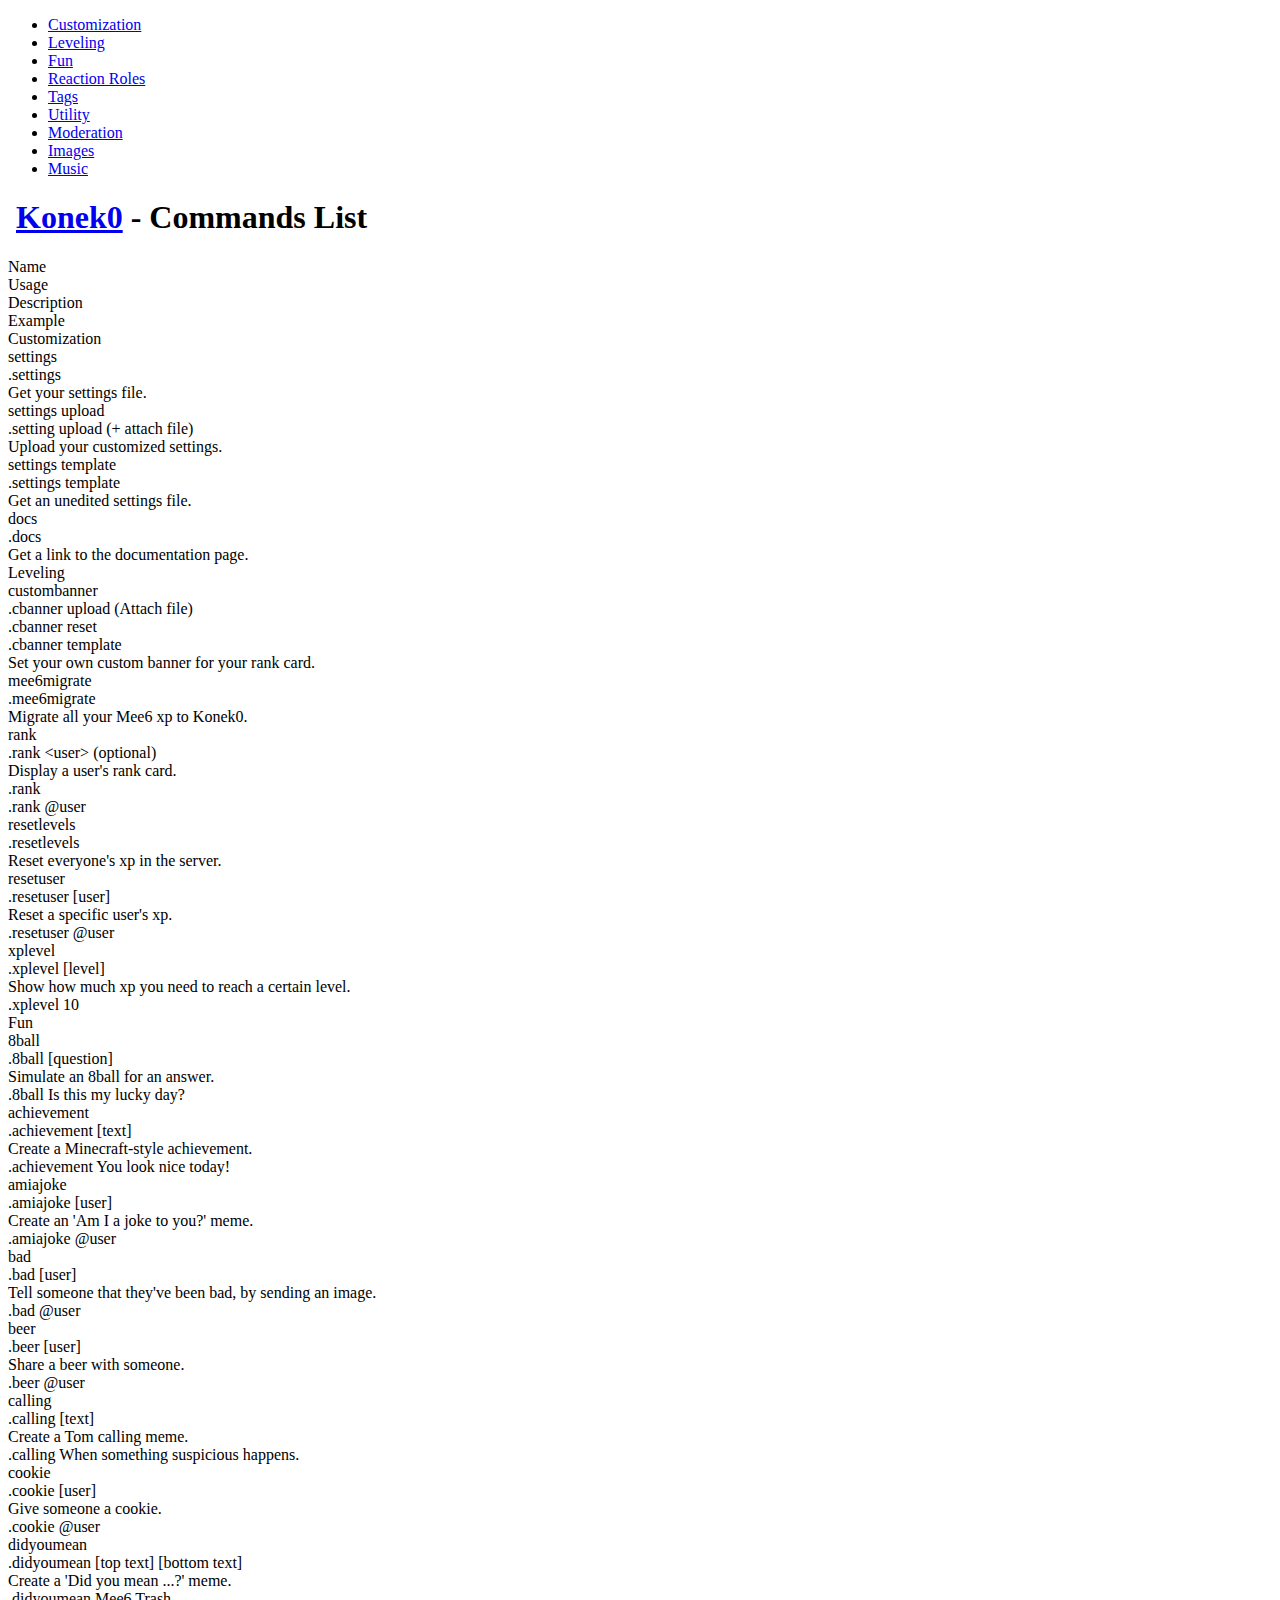
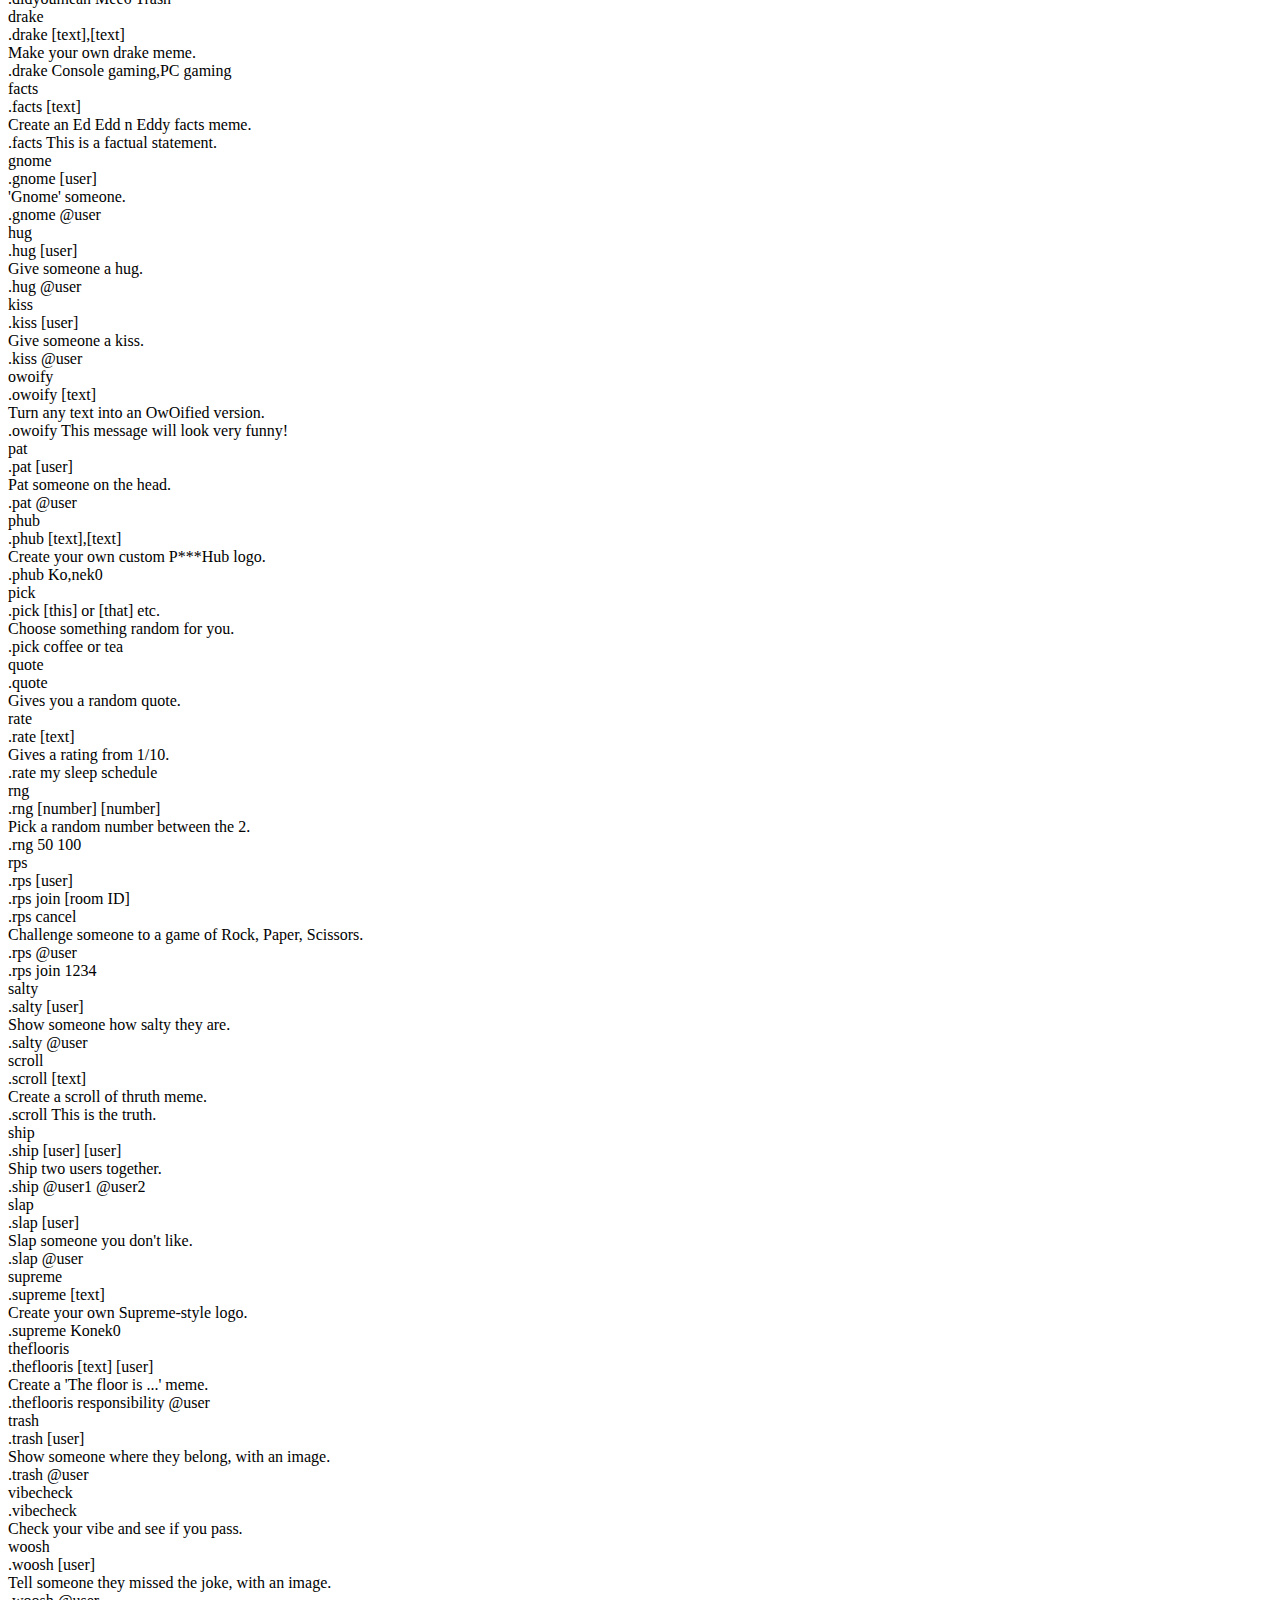
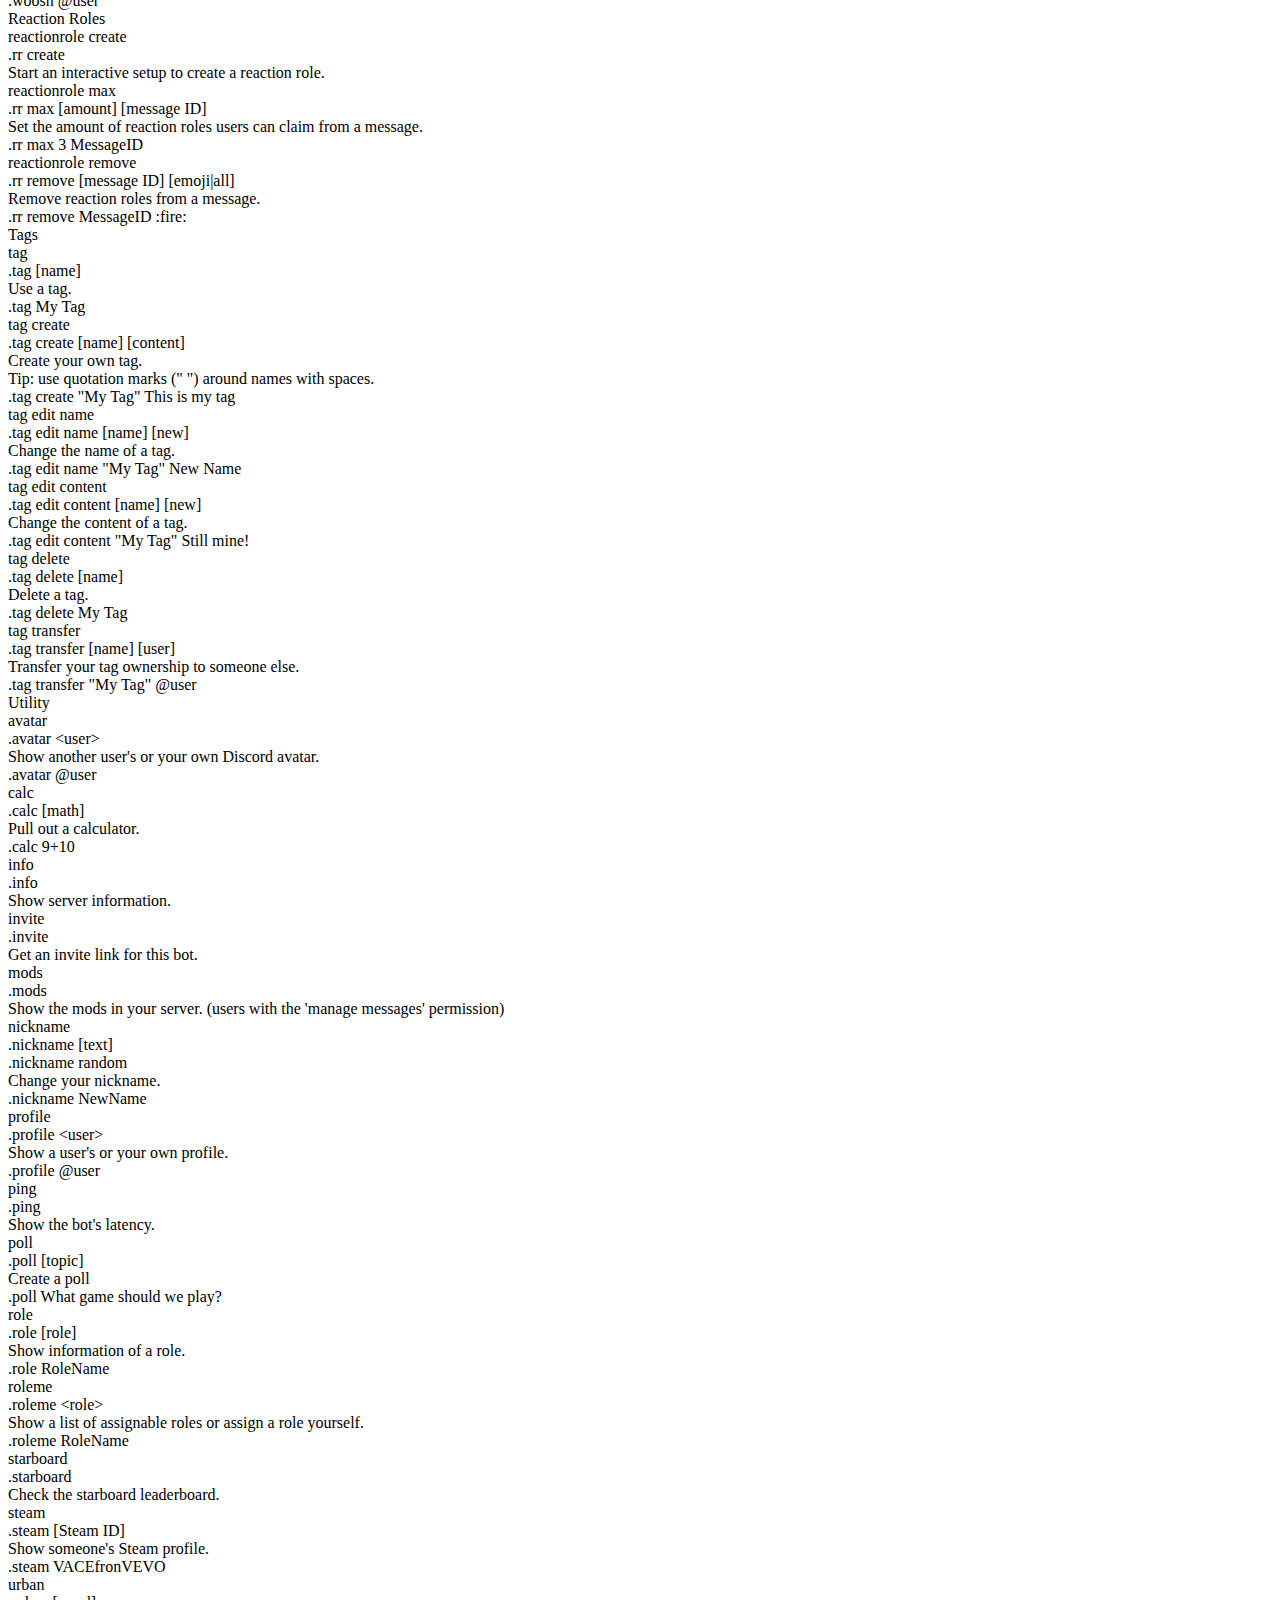
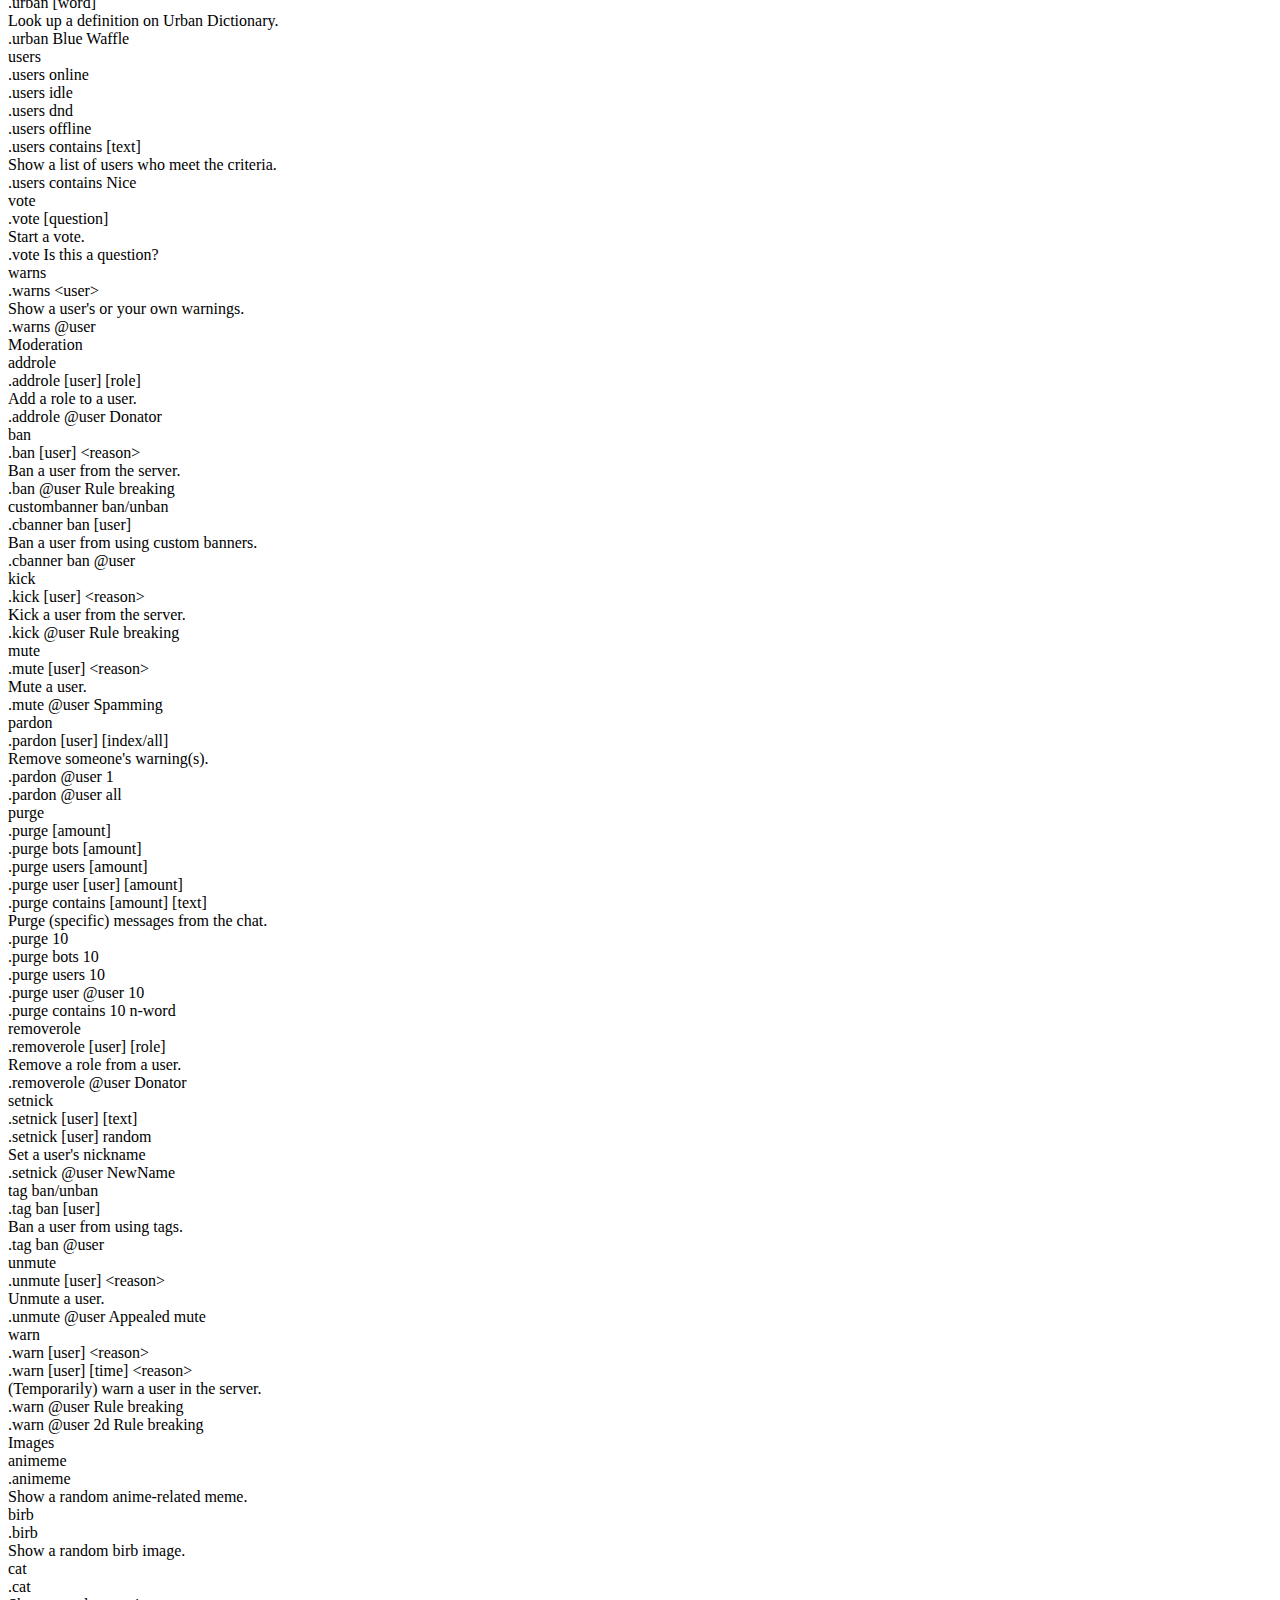
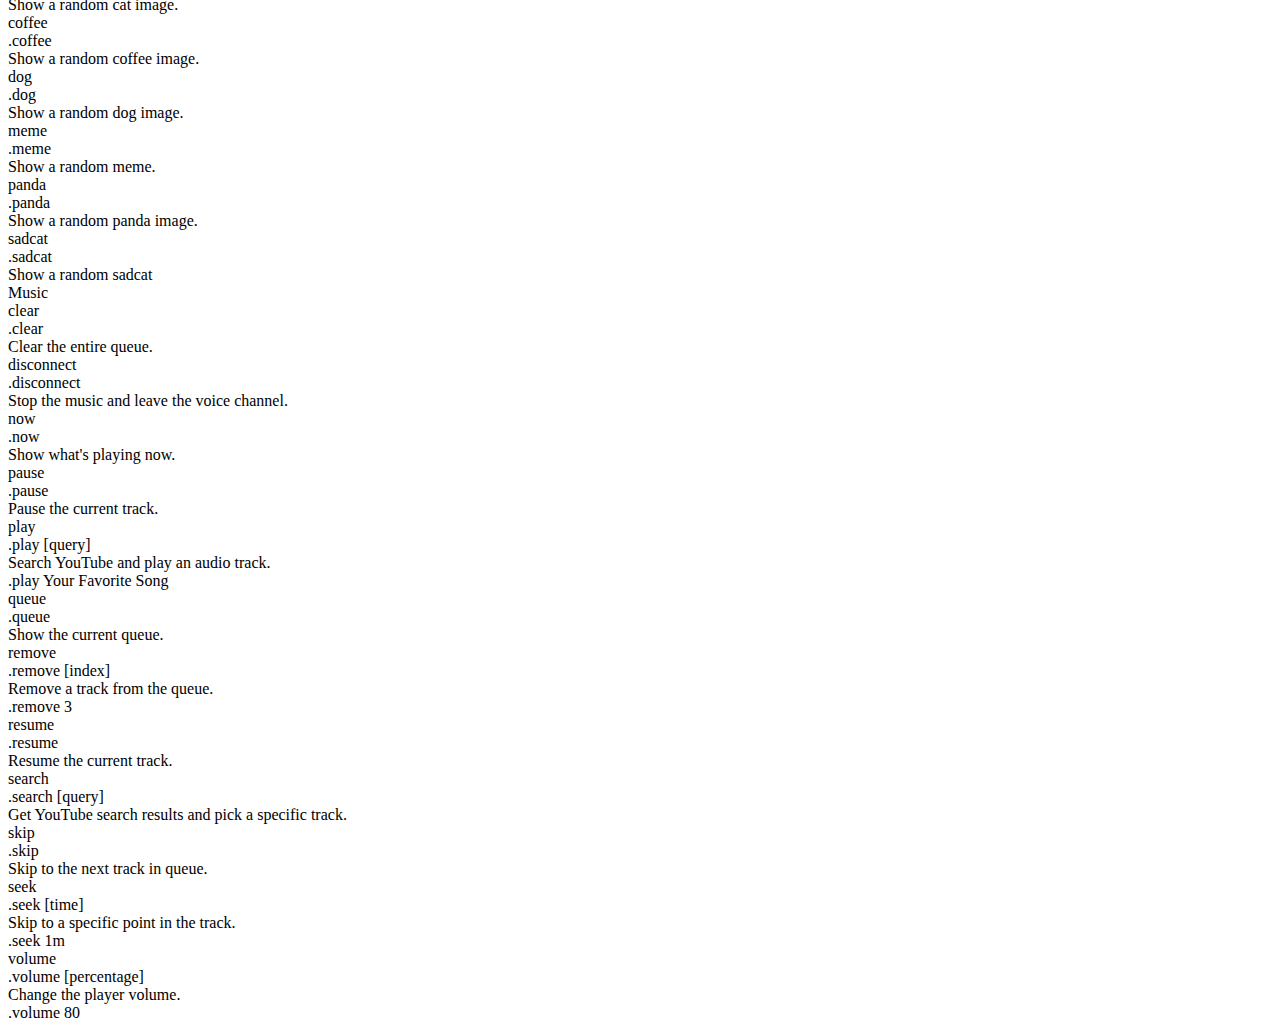
==== commands/index.html @ a319f825 "Update index.html" ====
<!DOCTYPE html>
<html lang="en">
<head>
	<title>Konek0 - Commands</title>
	<meta charset="UTF-8">
	<meta name="viewport" content="width=device-width, initial-scale=1">
	<link rel="shortcut icon" type="image/png" href="images/icons/favicon.png"/>
	<link rel="stylesheet" type="text/css" href="vendor/bootstrap/css/bootstrap.min.css">
	<link rel="stylesheet" type="text/css" href="fonts/font-awesome-4.7.0/css/font-awesome.min.css">
	<link rel="stylesheet" type="text/css" href="css/util.css">
	<link rel="stylesheet" type="text/css" href="css/main.css">
	<meta name="description" content="An all-around Discord bot to fit your Discord server needs.">
	<meta name="theme-color" content="#fcba41">
	<meta property="og:site_name" content="Konek0 V2">
	<meta property="og:url" content="https://konek0.nl/commands">
	<meta property="og:image" content="https://i.vacefron.nl/konek0-avatar.png">
</head>
<body>

	<div class="limiter">
		<div class="container-table100">
			<div class="wrap-table100">
				<ul class="paginator">
					<li><a href="#Customization">Customization</a></li>
					<li><a href="#Leveling">Leveling</a></li>
					<li><a href="#Fun">Fun</a></li>
					<li><a href="#ReactionRoles">Reaction Roles</a></li>
					<li><a href="#Tags">Tags</a></li>
					<li><a href="#Utility">Utility</a></li>
					<li><a href="#Moderation">Moderation</a></li>
					<li><a href="#Images-Memes">Images</a></li>
					<li><a href="#Music">Music</a></li>
				</ul>
				 <h1 class="description"> <a href="https://konek0.nl/"> <img src="images/icons/konek0_circle.png" alt=""></a> <a href="https://konek0.nl/">Konek0</a> - Commands List</h1>
					<div class="table">
						<div class="row header">
							<div class="cell">
								Name
							</div>
							<div class="cell">
								Usage
							</div>
							<div class="cell">
								Description
							</div>
							<div class="cell">
								Example
							</div>
						</div>
						<div id="Customization" class="row header">
							<div class="cell">
								Customization
							</div>
							<div class="cell">
							</div>
							<div class="cell">
							</div>
							<div class="cell">
							</div>
						</div>

						<div class="row">
							<div class="cell" data-title="Name">
								settings
							</div>
							<div class="cell" data-title="Usage">
								.settings
							</div>
							<div class="cell" data-title="Description">
								Get your settings file.
							</div>
							<div class="cell" data-title="Example">

							</div>
						</div>

						<div class="row">
							<div class="cell" data-title="Name">
								settings upload
							</div>
							<div class="cell" data-title="Usage">
								.setting upload (+ attach file)
							</div>
							<div class="cell" data-title="Description">
								Upload your customized settings.
							</div>
							<div class="cell" data-title="Example">

							</div>
						</div>

						<div class="row">
							<div class="cell" data-title="Name">
								settings template
							</div>
							<div class="cell" data-title="Usage">
								.settings template
							</div>
							<div class="cell" data-title="Description">
								Get an unedited settings file.
							</div>
							<div class="cell" data-title="Example">

							</div>
						</div>

						<div class="row">
							<div class="cell" data-title="Name">
								docs
							</div>
							<div class="cell" data-title="Usage">
								.docs
							</div>
							<div class="cell" data-title="Description">
								Get a link to the documentation page.
							</div>
							<div class="cell" data-title="Example">

							</div>
						</div>

						<div id="Leveling" class="row header">
							<div class="cell">
								Leveling
							</div>
							<div class="cell">
							</div>
							<div class="cell">
							</div>
							<div class="cell">
							</div>
						</div>

						<div class="row">
							<div class="cell" data-title="Name">
								custombanner
							</div>
							<div class="cell" data-title="Usage">
								.cbanner upload (Attach file)<br>.cbanner reset<br>.cbanner template
							</div>
							<div class="cell" data-title="Description">
								Set your own custom banner for your rank card.
							</div>
							<div class="cell" data-title="Example">

							</div>
						</div>

						<div class="row">
							<div class="cell" data-title="Name">
								mee6migrate
							</div>
							<div class="cell" data-title="Usage">
								.mee6migrate
							</div>
							<div class="cell" data-title="Description">
								Migrate all your Mee6 xp to Konek0.
							</div>
							<div class="cell" data-title="Example">

							</div>
						</div>

						<div class="row">
							<div class="cell" data-title="Name">
								rank
							</div>
							<div class="cell" data-title="Usage">
								.rank &lt;user&gt; (optional)
							</div>
							<div class="cell" data-title="Description">
								Display a user's rank card.
							</div>
							<div class="cell" data-title="Example">
								.rank <br>.rank @user
							</div>
						</div>

						<div class="row">
							<div class="cell" data-title="Name">
								resetlevels
							</div>
							<div class="cell" data-title="Usage">
								.resetlevels
							</div>
							<div class="cell" data-title="Description">
								Reset everyone's xp in the server.
							</div>
							<div class="cell" data-title="Example">

							</div>
						</div>

						<div class="row">
							<div class="cell" data-title="Name">
								resetuser
							</div>
							<div class="cell" data-title="Usage">
								.resetuser [user]
							</div>
							<div class="cell" data-title="Description">
								Reset a specific user's xp.
							</div>
							<div class="cell" data-title="Example">
								.resetuser @user
							</div>
						</div>

						<div class="row">
							<div class="cell" data-title="Name">
								xplevel
							</div>
							<div class="cell" data-title="Usage">
								.xplevel [level]
							</div>
							<div class="cell" data-title="Description">
								Show how much xp you need to reach a certain level.
							</div>
							<div class="cell" data-title="Example">
								.xplevel 10
							</div>
						</div>

						<div id="Fun" class="row header">
							<div class="cell">
								Fun
							</div>
							<div class="cell">
							</div>
							<div class="cell">
							</div>
							<div class="cell">
							</div>
						</div>

						<div class="row">
							<div class="cell" data-title="Name">
								8ball
							</div>
							<div class="cell" data-title="Usage">
								.8ball [question]
							</div>
							<div class="cell" data-title="Description">
								Simulate an 8ball for an answer.
							</div>
							<div class="cell" data-title="Example">
								.8ball Is this my lucky day?
							</div>
						</div>

						<div class="row">
							<div class="cell" data-title="Name">
								achievement
							</div>
							<div class="cell" data-title="Usage">
								.achievement [text]
							</div>
							<div class="cell" data-title="Description">
								Create a Minecraft-style achievement.
							</div>
							<div class="cell" data-title="Example">
								.achievement You look nice today!
							</div>
						</div>

						<div class="row">
							<div class="cell" data-title="Name">
								amiajoke
							</div>
							<div class="cell" data-title="Usage">
								.amiajoke [user]
							</div>
							<div class="cell" data-title="Description">
								Create an 'Am I a joke to you?' meme.
							</div>
							<div class="cell" data-title="Example">
								.amiajoke @user
							</div>
						</div>

						<div class="row">
							<div class="cell" data-title="Name">
								bad
							</div>
							<div class="cell" data-title="Usage">
								.bad [user]
							</div>
							<div class="cell" data-title="Description">
								Tell someone that they've been bad, by sending an image.
							</div>
							<div class="cell" data-title="Example">
								.bad @user
							</div>
						</div>

						<div class="row">
							<div class="cell" data-title="Name">
								beer
							</div>
							<div class="cell" data-title="Usage">
								.beer [user]
							</div>
							<div class="cell" data-title="Description">
								Share a beer with someone.
							</div>
							<div class="cell" data-title="Example">
								.beer @user
							</div>
						</div>

						<div class="row">
							<div class="cell" data-title="Name">
								calling
							</div>
							<div class="cell" data-title="Usage">
								.calling [text]
							</div>
							<div class="cell" data-title="Description">
								Create a Tom calling meme.
							</div>
							<div class="cell" data-title="Example">
								.calling When something suspicious happens.
							</div>
						</div>

						<div class="row">
							<div class="cell" data-title="Name">
								cookie
							</div>
							<div class="cell" data-title="Usage">
								.cookie [user]
							</div>
							<div class="cell" data-title="Description">
								Give someone a cookie.
							</div>
							<div class="cell" data-title="Example">
								.cookie @user
							</div>
						</div>

						<div class="row">
							<div class="cell" data-title="Name">
								didyoumean
							</div>
							<div class="cell" data-title="Usage">
								.didyoumean [top text] [bottom text]
							</div>
							<div class="cell" data-title="Description">
								Create a 'Did you mean ...?' meme.
							</div>
							<div class="cell" data-title="Example">
								.didyoumean Mee6 Trash
							</div>
						</div>

						<div class="row">
							<div class="cell" data-title="Name">
								drake
							</div>
							<div class="cell" data-title="Usage">
								.drake [text],[text]
							</div>
							<div class="cell" data-title="Description">
								Make your own drake meme.
							</div>
							<div class="cell" data-title="Example">
								.drake Console gaming,PC gaming
							</div>
						</div>

						<div class="row">
							<div class="cell" data-title="Name">
								facts
							</div>
							<div class="cell" data-title="Usage">
								.facts [text]
							</div>
							<div class="cell" data-title="Description">
								Create an Ed Edd n Eddy facts meme.
							</div>
							<div class="cell" data-title="Example">
								.facts This is a factual statement.
							</div>
						</div>

						<div class="row">
							<div class="cell" data-title="Name">
								gnome
							</div>
							<div class="cell" data-title="Usage">
								.gnome [user]
							</div>
							<div class="cell" data-title="Description">
								'Gnome' someone.
							</div>
							<div class="cell" data-title="Example">
								.gnome @user
							</div>
						</div>

						<div class="row">
							<div class="cell" data-title="Name">
								hug
							</div>
							<div class="cell" data-title="Usage">
								.hug [user]
							</div>
							<div class="cell" data-title="Description">
								Give someone a hug.
							</div>
							<div class="cell" data-title="Example">
								.hug @user
							</div>
						</div>

						<div class="row">
							<div class="cell" data-title="Name">
								kiss
							</div>
							<div class="cell" data-title="Usage">
								.kiss [user]
							</div>
							<div class="cell" data-title="Description">
								Give someone a kiss.
							</div>
							<div class="cell" data-title="Example">
								.kiss @user
							</div>
						</div>

						<div class="row">
							<div class="cell" data-title="Name">
								owoify
							</div>
							<div class="cell" data-title="Usage">
								.owoify [text]
							</div>
							<div class="cell" data-title="Description">
								Turn any text into an OwOified version.
							</div>
							<div class="cell" data-title="Example">
								.owoify This message will look very funny!
							</div>
						</div>

						<div class="row">
							<div class="cell" data-title="Name">
								pat
							</div>
							<div class="cell" data-title="Usage">
								.pat [user]
							</div>
							<div class="cell" data-title="Description">
								Pat someone on the head.
							</div>
							<div class="cell" data-title="Example">
								.pat @user
							</div>
						</div>

						<div class="row">
							<div class="cell" data-title="Name">
								phub
							</div>
							<div class="cell" data-title="Usage">
								.phub [text],[text]
							</div>
							<div class="cell" data-title="Description">
								Create your own custom P***Hub logo.
							</div>
							<div class="cell" data-title="Example">
								.phub Ko,nek0
							</div>
						</div>

						<div class="row">
							<div class="cell" data-title="Name">
								pick
							</div>
							<div class="cell" data-title="Usage">
								.pick [this] or [that] etc.
							</div>
							<div class="cell" data-title="Description">
								Choose something random for you.
							</div>
							<div class="cell" data-title="Example">
								.pick coffee or tea
							</div>
						</div>

						<div class="row">
							<div class="cell" data-title="Name">
								quote
							</div>
							<div class="cell" data-title="Usage">
								.quote
							</div>
							<div class="cell" data-title="Description">
								Gives you a random quote.
							</div>
							<div class="cell" data-title="Example">

							</div>
						</div>

						<div class="row">
							<div class="cell" data-title="Name">
								rate
							</div>
							<div class="cell" data-title="Usage">
								.rate [text]
							</div>
							<div class="cell" data-title="Description">
								Gives a rating from 1/10.
							</div>
							<div class="cell" data-title="Example">
								.rate my sleep schedule
							</div>
						</div>

						<div class="row">
							<div class="cell" data-title="Name">
								rng
							</div>
							<div class="cell" data-title="Usage">
								.rng [number] [number]
							</div>
							<div class="cell" data-title="Description">
								Pick a random number between the 2.
							</div>
							<div class="cell" data-title="Example">
								.rng 50 100
							</div>
						</div>

						<div class="row">
							<div class="cell" data-title="Name">
								rps
							</div>
							<div class="cell" data-title="Usage">
								.rps [user]<br>
								.rps join [room ID]<br>
								.rps cancel
							</div>
							<div class="cell" data-title="Description">
								Challenge someone to a game of Rock, Paper, Scissors.
							</div>
							<div class="cell" data-title="Example">
								.rps @user<br>
								.rps join 1234
							</div>
						</div>

						<div class="row">
							<div class="cell" data-title="Name">
								salty
							</div>
							<div class="cell" data-title="Usage">
								.salty [user]
							</div>
							<div class="cell" data-title="Description">
								Show someone how salty they are.
							</div>
							<div class="cell" data-title="Example">
								.salty @user
							</div>
						</div>

						<div class="row">
							<div class="cell" data-title="Name">
								scroll
							</div>
							<div class="cell" data-title="Usage">
								.scroll [text]
							</div>
							<div class="cell" data-title="Description">
								Create a scroll of thruth meme.
							</div>
							<div class="cell" data-title="Example">
								.scroll This is the truth.
							</div>
						</div>

						<div class="row">
							<div class="cell" data-title="Name">
								ship
							</div>
							<div class="cell" data-title="Usage">
								.ship [user] [user]
							</div>
							<div class="cell" data-title="Description">
								Ship two users together.
							</div>
							<div class="cell" data-title="Example">
								.ship @user1 @user2
							</div>
						</div>

						<div class="row">
							<div class="cell" data-title="Name">
								slap
							</div>
							<div class="cell" data-title="Usage">
								.slap [user]
							</div>
							<div class="cell" data-title="Description">
								Slap someone you don't like.
							</div>
							<div class="cell" data-title="Example">
								.slap @user
							</div>
						</div>

						<div class="row">
							<div class="cell" data-title="Name">
								supreme
							</div>
							<div class="cell" data-title="Usage">
								.supreme [text]
							</div>
							<div class="cell" data-title="Description">
								Create your own Supreme-style logo.
							</div>
							<div class="cell" data-title="Example">
								.supreme Konek0
							</div>
						</div>

						<div class="row">
							<div class="cell" data-title="Name">
								theflooris
							</div>
							<div class="cell" data-title="Usage">
								.theflooris [text] [user]
							</div>
							<div class="cell" data-title="Description">
								Create a 'The floor is ...' meme.
							</div>
							<div class="cell" data-title="Example">
								.theflooris responsibility @user
							</div>
						</div>

						<div class="row">
							<div class="cell" data-title="Name">
								trash
							</div>
							<div class="cell" data-title="Usage">
								.trash [user]
							</div>
							<div class="cell" data-title="Description">
								Show someone where they belong, with an image.
							</div>
							<div class="cell" data-title="Example">
								.trash @user
							</div>
						</div>

						<div class="row">
							<div class="cell" data-title="Name">
								vibecheck
							</div>
							<div class="cell" data-title="Usage">
								.vibecheck
							</div>
							<div class="cell" data-title="Description">
								Check your vibe and see if you pass.
							</div>
							<div class="cell" data-title="Example">

							</div>
						</div>

						<div class="row">
							<div class="cell" data-title="Name">
								woosh
							</div>
							<div class="cell" data-title="Usage">
								.woosh [user]
							</div>
							<div class="cell" data-title="Description">
								Tell someone they missed the joke, with an image.
							</div>
							<div class="cell" data-title="Example">
								.woosh @user
							</div>
						</div>

						<div id="ReactionRoles" class="row header">
							<div class="cell">
								Reaction Roles
							</div>
							<div class="cell">
							</div>
							<div class="cell">
							</div>
							<div class="cell">
							</div>
						</div>

						<div class="row">
							<div class="cell" data-title="Name">
								reactionrole create
							</div>
							<div class="cell" data-title="Usage">
								.rr create
							</div>
							<div class="cell" data-title="Description">
								Start an interactive setup to create a reaction role.
							</div>
							<div class="cell" data-title="Example">

							</div>
						</div>

						<div class="row">
							<div class="cell" data-title="Name">
								reactionrole max
							</div>
							<div class="cell" data-title="Usage">
								.rr max [amount] [message ID]
							</div>
							<div class="cell" data-title="Description">
								Set the amount of reaction roles users can claim from a message.
							</div>
							<div class="cell" data-title="Example">
								.rr max 3 MessageID
							</div>
						</div>

						<div class="row">
							<div class="cell" data-title="Name">
								reactionrole remove
							</div>
							<div class="cell" data-title="Usage">
								.rr remove [message ID] [emoji|all]
							</div>
							<div class="cell" data-title="Description">
								Remove reaction roles from a message.
							</div>
							<div class="cell" data-title="Example">
								.rr remove MessageID :fire:
							</div>
						</div>

						<div id="Tags" class="row header">
							<div class="cell">
								Tags
							</div>
							<div class="cell">
							</div>
							<div class="cell">
							</div>
							<div class="cell">
							</div>
						</div>

						<div class="row">
							<div class="cell" data-title="Name">
								tag
							</div>
							<div class="cell" data-title="Usage">
								.tag [name]
							</div>
							<div class="cell" data-title="Description">
								Use a tag.
							</div>
							<div class="cell" data-title="Example">
								.tag My Tag
							</div>
						</div>

						<div class="row">
							<div class="cell" data-title="Name">
								tag create
							</div>
							<div class="cell" data-title="Usage">
								.tag create [name] [content]
							</div>
							<div class="cell" data-title="Description">
								Create your own tag.<br>Tip: use quotation marks (" ") around names with spaces.
							</div>
							<div class="cell" data-title="Example">
								.tag create "My Tag" This is my tag
							</div>
						</div>

						<div class="row">
							<div class="cell" data-title="Name">
								tag edit name
							</div>
							<div class="cell" data-title="Usage">
								.tag edit name [name] [new]
							</div>
							<div class="cell" data-title="Description">
								Change the name of a tag.
							</div>
							<div class="cell" data-title="Example">
								.tag edit name "My Tag" New Name
							</div>
						</div>

						<div class="row">
							<div class="cell" data-title="Name">
								tag edit content
							</div>
							<div class="cell" data-title="Usage">
								.tag edit content [name] [new]
							</div>
							<div class="cell" data-title="Description">
								Change the content of a tag.
							</div>
							<div class="cell" data-title="Example">
								.tag edit content "My Tag" Still mine!
							</div>
						</div>

						<div class="row">
							<div class="cell" data-title="Name">
								tag delete
							</div>
							<div class="cell" data-title="Usage">
								.tag delete [name]
							</div>
							<div class="cell" data-title="Description">
								Delete a tag.
							</div>
							<div class="cell" data-title="Example">
								.tag delete My Tag
							</div>
						</div>

						<div class="row">
							<div class="cell" data-title="Name">
								tag transfer
							</div>
							<div class="cell" data-title="Usage">
								.tag transfer [name] [user]
							</div>
							<div class="cell" data-title="Description">
								Transfer your tag ownership to someone else.
							</div>
							<div class="cell" data-title="Example">
								.tag transfer "My Tag" @user
							</div>
						</div>

						<div id="Utility" class="row header">
							<div class="cell">
								Utility
							</div>
							<div class="cell">
							</div>
							<div class="cell">
							</div>
							<div class="cell">
							</div>
						</div>

						<div class="row">
							<div class="cell" data-title="Name">
								avatar
							</div>
							<div class="cell" data-title="Usage">
								.avatar &lt;user&gt;
							</div>
							<div class="cell" data-title="Description">
								Show another user's or your own Discord avatar.
							</div>
							<div class="cell" data-title="Example">
								.avatar @user
							</div>
						</div>

						<div class="row">
							<div class="cell" data-title="Name">
								calc
							</div>
							<div class="cell" data-title="Usage">
								.calc [math]
							</div>
							<div class="cell" data-title="Description">
								Pull out a calculator.
							</div>
							<div class="cell" data-title="Example">
								.calc 9+10
							</div>
						</div>

						<div class="row">
							<div class="cell" data-title="Name">
								info
							</div>
							<div class="cell" data-title="Usage">
								.info
							</div>
							<div class="cell" data-title="Description">
								Show server information.
							</div>
							<div class="cell" data-title="Example">

							</div>
						</div>

						<div class="row">
							<div class="cell" data-title="Name">
								invite
							</div>
							<div class="cell" data-title="Usage">
								.invite
							</div>
							<div class="cell" data-title="Description">
								Get an invite link for this bot.
							</div>
							<div class="cell" data-title="Example">

							</div>
						</div>

						<div class="row">
							<div class="cell" data-title="Name">
								mods
							</div>
							<div class="cell" data-title="Usage">
								.mods
							</div>
							<div class="cell" data-title="Description">
								Show the mods in your server. (users with the 'manage messages' permission)
							</div>
							<div class="cell" data-title="Example">

							</div>
						</div>

						<div class="row">
							<div class="cell" data-title="Name">
								nickname
							</div>
							<div class="cell" data-title="Usage">
								.nickname [text]<br>.nickname random
							</div>
							<div class="cell" data-title="Description">
								Change your nickname.
							</div>
							<div class="cell" data-title="Example">
								.nickname NewName
							</div>
						</div>

						<div class="row">
							<div class="cell" data-title="Name">
								profile
							</div>
							<div class="cell" data-title="Usage">
								.profile &lt;user&gt;
							</div>
							<div class="cell" data-title="Description">
								Show a user's or your own profile.
							</div>
							<div class="cell" data-title="Example">
								.profile @user
							</div>
						</div>

						<div class="row">
							<div class="cell" data-title="Name">
								ping
							</div>
							<div class="cell" data-title="Usage">
								.ping
							</div>
							<div class="cell" data-title="Description">
								Show the bot's latency.
							</div>
							<div class="cell" data-title="Example">

							</div>
						</div>

						<div class="row">
							<div class="cell" data-title="Name">
								poll
							</div>
							<div class="cell" data-title="Usage">
								.poll [topic]
							</div>
							<div class="cell" data-title="Description">
								Create a poll
							</div>
							<div class="cell" data-title="Example">
								.poll What game should we play?
							</div>
						</div>

						<div class="row">
							<div class="cell" data-title="Name">
								role
							</div>
							<div class="cell" data-title="Usage">
								.role [role]
							</div>
							<div class="cell" data-title="Description">
								Show information of a role.
							</div>
							<div class="cell" data-title="Example">
								.role RoleName
							</div>
						</div>

						<div class="row">
							<div class="cell" data-title="Name">
								roleme
							</div>
							<div class="cell" data-title="Usage">
								.roleme &lt;role&gt;
							</div>
							<div class="cell" data-title="Description">
								Show a list of assignable roles or assign a role yourself.
							</div>
							<div class="cell" data-title="Example">
								.roleme RoleName
							</div>
						</div>

						<div class="row">
							<div class="cell" data-title="Name">
								starboard
							</div>
							<div class="cell" data-title="Usage">
								.starboard
							</div>
							<div class="cell" data-title="Description">
								Check the starboard leaderboard.
							</div>
							<div class="cell" data-title="Example">

							</div>
						</div>

						<div class="row">
							<div class="cell" data-title="Name">
								steam
							</div>
							<div class="cell" data-title="Usage">
								.steam [Steam ID]
							</div>
							<div class="cell" data-title="Description">
								Show someone's Steam profile.
							</div>
							<div class="cell" data-title="Example">
								.steam VACEfronVEVO
							</div>
						</div>

						<div class="row">
							<div class="cell" data-title="Name">
								urban
							</div>
							<div class="cell" data-title="Usage">
								.urban [word]
							</div>
							<div class="cell" data-title="Description">
								Look up a definition on Urban Dictionary.
							</div>
							<div class="cell" data-title="Example">
								.urban Blue Waffle
							</div>
						</div>

						<div class="row">
							<div class="cell" data-title="Name">
								users
							</div>
							<div class="cell" data-title="Usage">
								.users online<br>.users idle<br>.users dnd<br>.users offline<br>.users contains [text]
							</div>
							<div class="cell" data-title="Description">
								Show a list of users who meet the criteria.
							</div>
							<div class="cell" data-title="Example">
								.users contains Nice
							</div>
						</div>

						<div class="row">
							<div class="cell" data-title="Name">
								vote
							</div>
							<div class="cell" data-title="Usage">
								.vote [question]
							</div>
							<div class="cell" data-title="Description">
								Start a vote.
							</div>
							<div class="cell" data-title="Example">
								.vote Is this a question?
							</div>
						</div>

						<div class="row">
							<div class="cell" data-title="Name">
								warns
							</div>
							<div class="cell" data-title="Usage">
								.warns &lt;user&gt;
							</div>
							<div class="cell" data-title="Description">
								Show a user's or your own warnings.
							</div>
							<div class="cell" data-title="Example">
								.warns @user
							</div>
						</div>

						<div id="Moderation" class="row header">
							<div class="cell">
								Moderation
							</div>
							<div class="cell">
							</div>
							<div class="cell">
							</div>
							<div class="cell">
							</div>
						</div>

						<div class="row">
							<div class="cell" data-title="Name">
								addrole
							</div>
							<div class="cell" data-title="Usage">
								.addrole [user] [role]
							</div>
							<div class="cell" data-title="Description">
								Add a role to a user.
							</div>
							<div class="cell" data-title="Example">
								.addrole @user Donator
							</div>
						</div>

						<div class="row">
							<div class="cell" data-title="Name">
								ban
							</div>
							<div class="cell" data-title="Usage">
								.ban [user] &lt;reason&gt;
							</div>
							<div class="cell" data-title="Description">
								Ban a user from the server.
							</div>
							<div class="cell" data-title="Example">
								.ban @user Rule breaking
							</div>
						</div>

						<div class="row">
							<div class="cell" data-title="Name">
								custombanner ban/unban
							</div>
							<div class="cell" data-title="Usage">
								.cbanner ban [user]
							</div>
							<div class="cell" data-title="Description">
								Ban a user from using custom banners.
							</div>
							<div class="cell" data-title="Example">
								.cbanner ban @user
							</div>
						</div>

						<div class="row">
							<div class="cell" data-title="Name">
								kick
							</div>
							<div class="cell" data-title="Usage">
								.kick [user] &lt;reason&gt;
							</div>
							<div class="cell" data-title="Description">
								Kick a user from the server.
							</div>
							<div class="cell" data-title="Example">
								.kick @user Rule breaking
							</div>
						</div>

						<div class="row">
							<div class="cell" data-title="Name">
								mute
							</div>
							<div class="cell" data-title="Usage">
								.mute [user] &lt;reason&gt;
							</div>
							<div class="cell" data-title="Description">
								Mute a user.
							</div>
							<div class="cell" data-title="Example">
								.mute @user Spamming
							</div>
						</div>

						<div class="row">
							<div class="cell" data-title="Name">
								pardon
							</div>
							<div class="cell" data-title="Usage">
								.pardon [user] [index/all]
							</div>
							<div class="cell" data-title="Description">
								Remove someone's warning(s).
							</div>
							<div class="cell" data-title="Example">
								.pardon @user 1 <br>.pardon @user all
							</div>
						</div>

						<div class="row">
							<div class="cell" data-title="Name">
								purge
							</div>
							<div class="cell" data-title="Usage">
								.purge [amount]<br>.purge bots [amount]<br>.purge users [amount]<br>.purge user [user] [amount]<br>.purge contains [amount] [text]
							</div>
							<div class="cell" data-title="Description">
								Purge (specific) messages from the chat.
							</div>
							<div class="cell" data-title="Example">
								.purge 10<br>.purge bots 10<br>.purge users 10<br>.purge user @user 10<br>.purge contains 10 n-word
							</div>
						</div>

						<div class="row">
							<div class="cell" data-title="Name">
								removerole
							</div>
							<div class="cell" data-title="Usage">
								.removerole [user] [role]
							</div>
							<div class="cell" data-title="Description">
								Remove a role from a user.
							</div>
							<div class="cell" data-title="Example">
								.removerole @user Donator
							</div>
						</div>

						<div class="row">
							<div class="cell" data-title="Name">
								setnick
							</div>
							<div class="cell" data-title="Usage">
								.setnick [user] [text]<br>.setnick [user] random
							</div>
							<div class="cell" data-title="Description">
								Set a user's nickname
							</div>
							<div class="cell" data-title="Example">
								.setnick @user NewName
							</div>
						</div>

						<div class="row">
							<div class="cell" data-title="Name">
								tag ban/unban
							</div>
							<div class="cell" data-title="Usage">
								.tag ban [user]
							</div>
							<div class="cell" data-title="Description">
								Ban a user from using tags.
							</div>
							<div class="cell" data-title="Example">
								.tag ban @user
							</div>
						</div>

						<div class="row">
							<div class="cell" data-title="Name">
								unmute
							</div>
							<div class="cell" data-title="Usage">
								.unmute [user] &lt;reason&gt;
							</div>
							<div class="cell" data-title="Description">
								Unmute a user.
							</div>
							<div class="cell" data-title="Example">
								.unmute @user Appealed mute
							</div>
						</div>

						<div class="row">
							<div class="cell" data-title="Name">
								warn
							</div>
							<div class="cell" data-title="Usage">
								.warn [user] &lt;reason&gt;<br>
								.warn [user] [time] &lt;reason&gt;
							</div>
							<div class="cell" data-title="Description">
								(Temporarily) warn a user in the server.
							</div>
							<div class="cell" data-title="Example">
								.warn @user Rule breaking<br>.warn @user 2d Rule breaking
							</div>
						</div>

						<div id="Images-Memes" class="row header">
							<div class="cell">
								Images
							</div>
							<div class="cell">
							</div>
							<div class="cell">
							</div>
							<div class="cell">
							</div>
						</div>

						<div class="row">
							<div class="cell" data-title="Name">
								animeme
							</div>
							<div class="cell" data-title="Usage">
								.animeme
							</div>
							<div class="cell" data-title="Description">
								Show a random anime-related meme.
							</div>
							<div class="cell" data-title="Example">

							</div>
						</div>

						<div class="row">
							<div class="cell" data-title="Name">
								birb
							</div>
							<div class="cell" data-title="Usage">
								.birb
							</div>
							<div class="cell" data-title="Description">
								Show a random birb image.
							</div>
							<div class="cell" data-title="Example">

							</div>
						</div>

						<div class="row">
							<div class="cell" data-title="Name">
								cat
							</div>
							<div class="cell" data-title="Usage">
								.cat
							</div>
							<div class="cell" data-title="Description">
								Show a random cat image.
							</div>
							<div class="cell" data-title="Example">

							</div>
						</div>

						<div class="row">
							<div class="cell" data-title="Name">
								coffee
							</div>
							<div class="cell" data-title="Usage">
								.coffee
							</div>
							<div class="cell" data-title="Description">
								Show a random coffee image.
							</div>
							<div class="cell" data-title="Example">

							</div>
						</div>

						<div class="row">
							<div class="cell" data-title="Name">
								dog
							</div>
							<div class="cell" data-title="Usage">
								.dog
							</div>
							<div class="cell" data-title="Description">
								Show a random dog image.
							</div>
							<div class="cell" data-title="Example">

							</div>
						</div>

						<div class="row">
							<div class="cell" data-title="Name">
								meme
							</div>
							<div class="cell" data-title="Usage">
								.meme
							</div>
							<div class="cell" data-title="Description">
								Show a random meme.
							</div>
							<div class="cell" data-title="Example">

							</div>
						</div>

						<div class="row">
							<div class="cell" data-title="Name">
								panda
							</div>
							<div class="cell" data-title="Usage">
								.panda
							</div>
							<div class="cell" data-title="Description">
								Show a random panda image.
							</div>
							<div class="cell" data-title="Example">

							</div>
						</div>

						<div class="row">
							<div class="cell" data-title="Name">
								sadcat
							</div>
							<div class="cell" data-title="Usage">
								.sadcat
							</div>
							<div class="cell" data-title="Description">
								Show a random sadcat
							</div>
							<div class="cell" data-title="Example">

							</div>
						</div>

						<div id="Music" class="row header">
							<div class="cell">
								Music
							</div>
							<div class="cell">
							</div>
							<div class="cell">
							</div>
							<div class="cell">
							</div>
						</div>

						<div class="row">
							<div class="cell" data-title="Name">
								clear
							</div>
							<div class="cell" data-title="Usage">
								.clear
							</div>
							<div class="cell" data-title="Description">
								Clear the entire queue.
							</div>
							<div class="cell" data-title="Example">

							</div>
						</div>

						<div class="row">
							<div class="cell" data-title="Name">
								disconnect
							</div>
							<div class="cell" data-title="Usage">
								.disconnect
							</div>
							<div class="cell" data-title="Description">
								Stop the music and leave the voice channel.
							</div>
							<div class="cell" data-title="Example">

							</div>
						</div>

						<div class="row">
							<div class="cell" data-title="Name">
								now
							</div>
							<div class="cell" data-title="Usage">
								.now
							</div>
							<div class="cell" data-title="Description">
								Show what's playing now.
							</div>
							<div class="cell" data-title="Example">

							</div>
						</div>

						<div class="row">
							<div class="cell" data-title="Name">
								pause
							</div>
							<div class="cell" data-title="Usage">
								.pause
							</div>
							<div class="cell" data-title="Description">
								Pause the current track.
							</div>
							<div class="cell" data-title="Example">

							</div>
						</div>

						<div class="row">
							<div class="cell" data-title="Name">
								play
							</div>
							<div class="cell" data-title="Usage">
								.play [query]
							</div>
							<div class="cell" data-title="Description">
								Search YouTube and play an audio track.
							</div>
							<div class="cell" data-title="Example">
								.play Your Favorite Song
							</div>
						</div>

						<div class="row">
							<div class="cell" data-title="Name">
								queue
							</div>
							<div class="cell" data-title="Usage">
								.queue
							</div>
							<div class="cell" data-title="Description">
								Show the current queue.
							</div>
							<div class="cell" data-title="Example">

							</div>
						</div>

						<div class="row">
							<div class="cell" data-title="Name">
								remove
							</div>
							<div class="cell" data-title="Usage">
								.remove [index]
							</div>
							<div class="cell" data-title="Description">
								Remove a track from the queue.
							</div>
							<div class="cell" data-title="Example">
								.remove 3
							</div>
						</div>

						<div class="row">
							<div class="cell" data-title="Name">
								resume
							</div>
							<div class="cell" data-title="Usage">
								.resume
							</div>
							<div class="cell" data-title="Description">
								Resume the current track.
							</div>
							<div class="cell" data-title="Example">

							</div>
						</div>

						<div class="row">
							<div class="cell" data-title="Name">
								search
							</div>
							<div class="cell" data-title="Usage">
								.search [query]
							</div>
							<div class="cell" data-title="Description">
								Get YouTube search results and pick a specific track.
							</div>
							<div class="cell" data-title="Example">

							</div>
						</div>

						<div class="row">
							<div class="cell" data-title="Name">
								skip
							</div>
							<div class="cell" data-title="Usage">
								.skip
							</div>
							<div class="cell" data-title="Description">
								Skip to the next track in queue.
							</div>
							<div class="cell" data-title="Example">

							</div>
						</div>

						<div class="row">
							<div class="cell" data-title="Name">
								seek
							</div>
							<div class="cell" data-title="Usage">
								.seek [time]
							</div>
							<div class="cell" data-title="Description">
								Skip to a specific point in the track.
							</div>
							<div class="cell" data-title="Example">
								.seek 1m
							</div>
						</div>

						<div class="row">
							<div class="cell" data-title="Name">
								volume
							</div>
							<div class="cell" data-title="Usage">
								.volume [percentage]
							</div>
							<div class="cell" data-title="Description">
								Change the player volume.
							</div>
							<div class="cell" data-title="Example">
								.volume 80
							</div>
						</div>
						</div>

					</div>
			</div>
		</div>




	<script src="vendor/jquery/jquery-3.2.1.min.js"></script>
	<script src="vendor/bootstrap/js/popper.js"></script>
	<script src="vendor/bootstrap/js/bootstrap.min.js"></script>
	<script src="vendor/select2/select2.min.js"></script>
	<script src="js/main.js"></script>

</body>
</html>
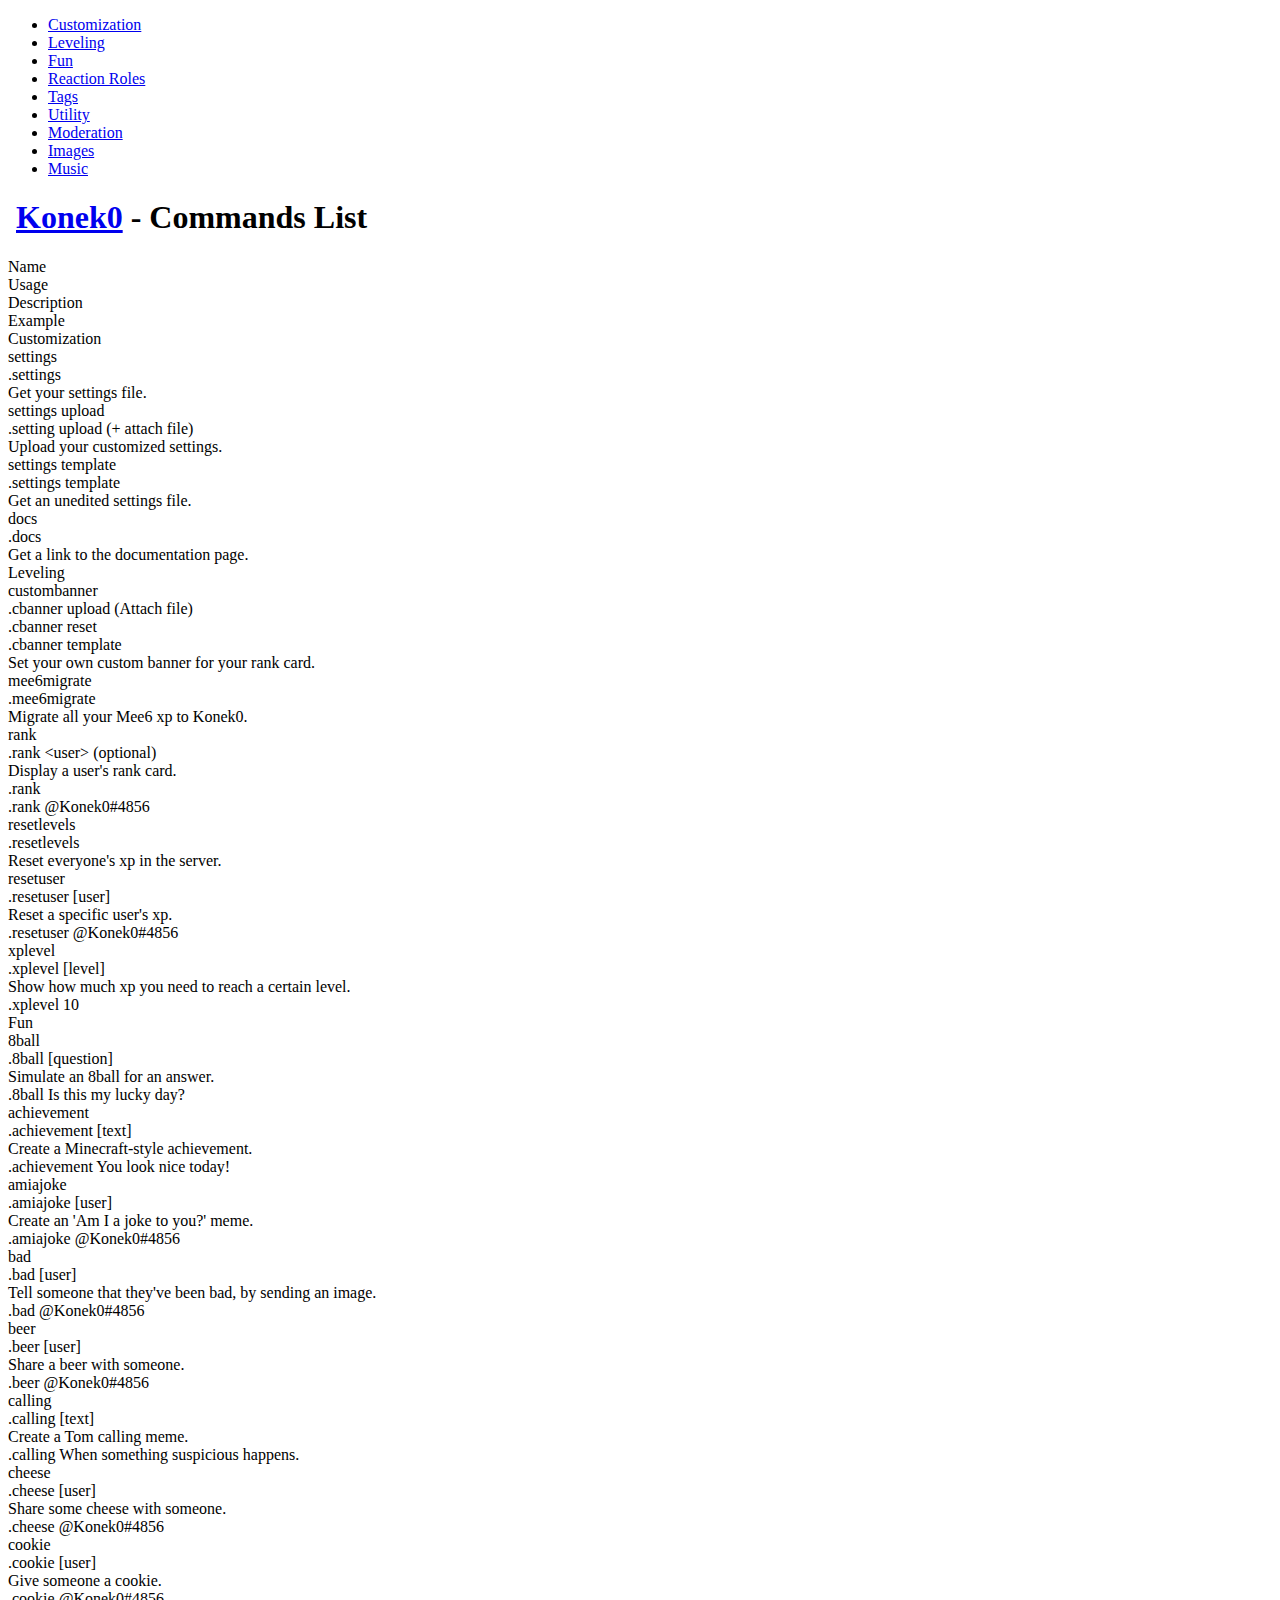
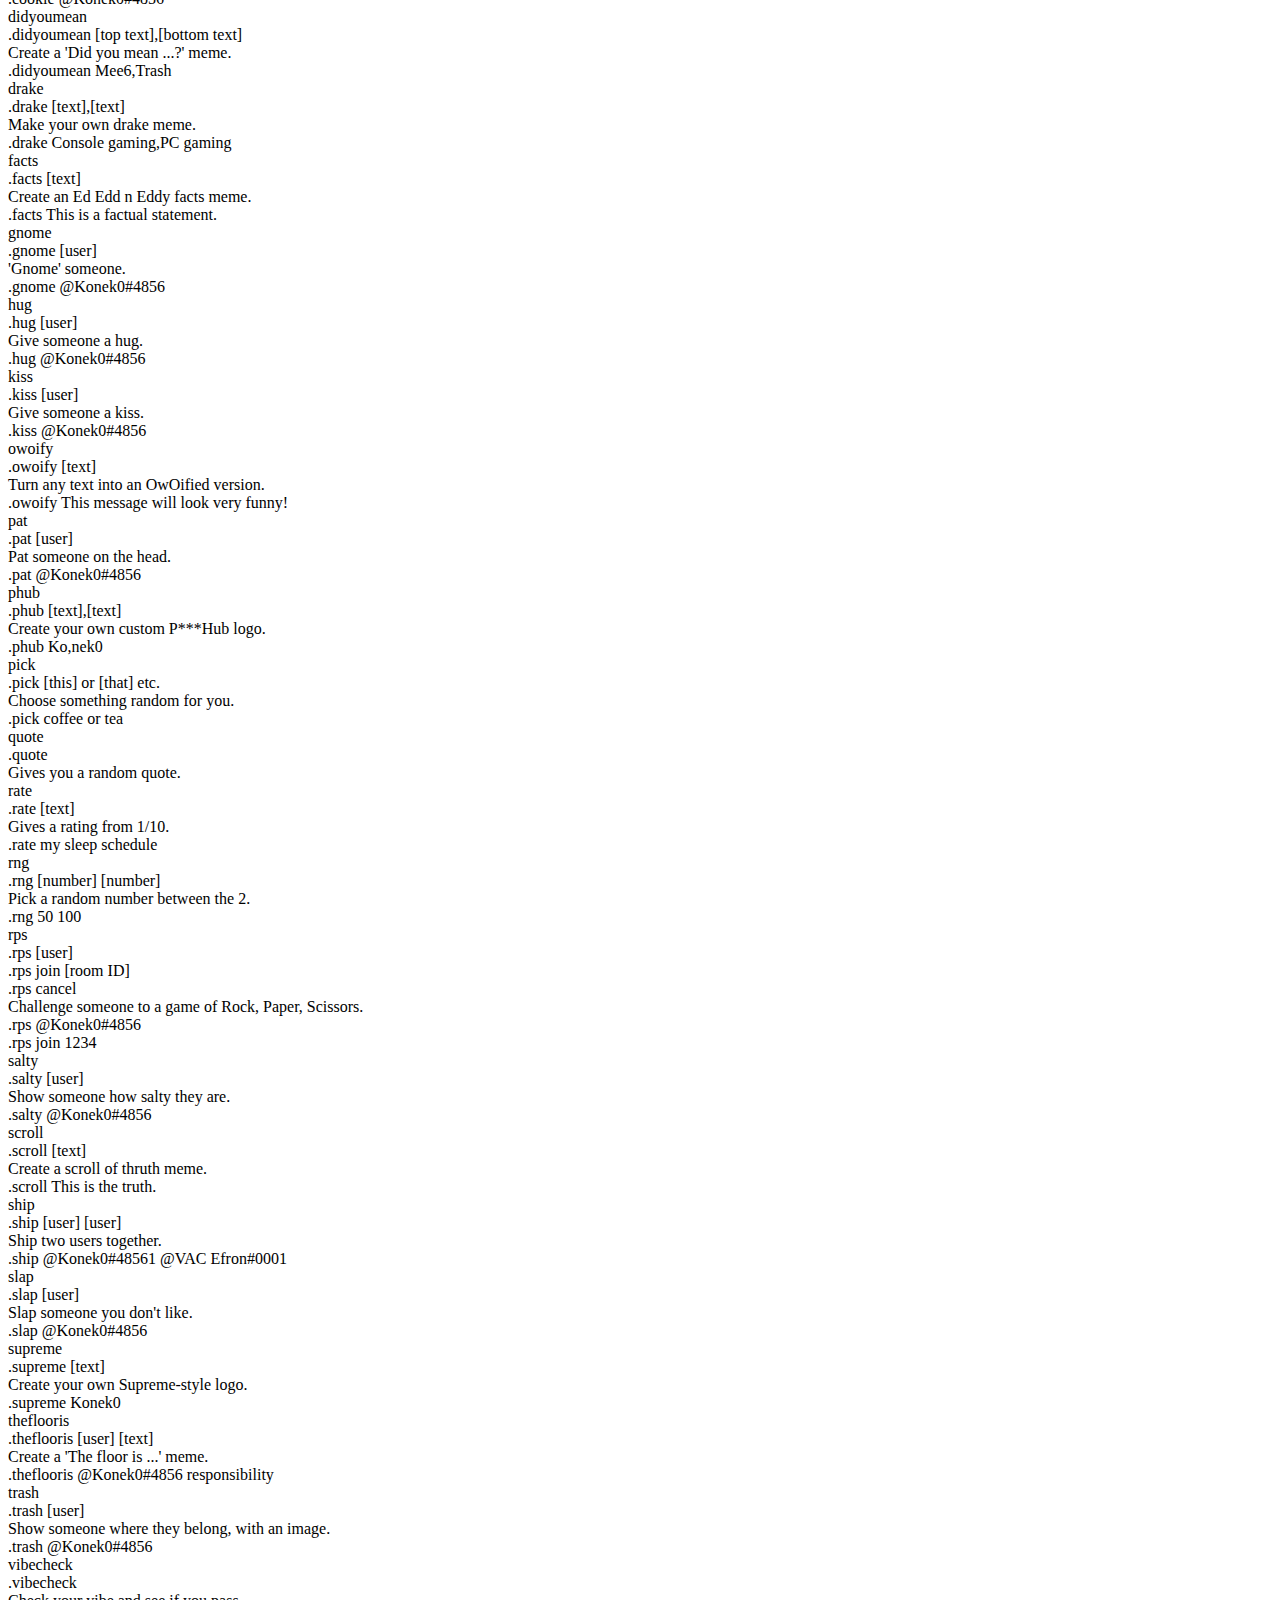
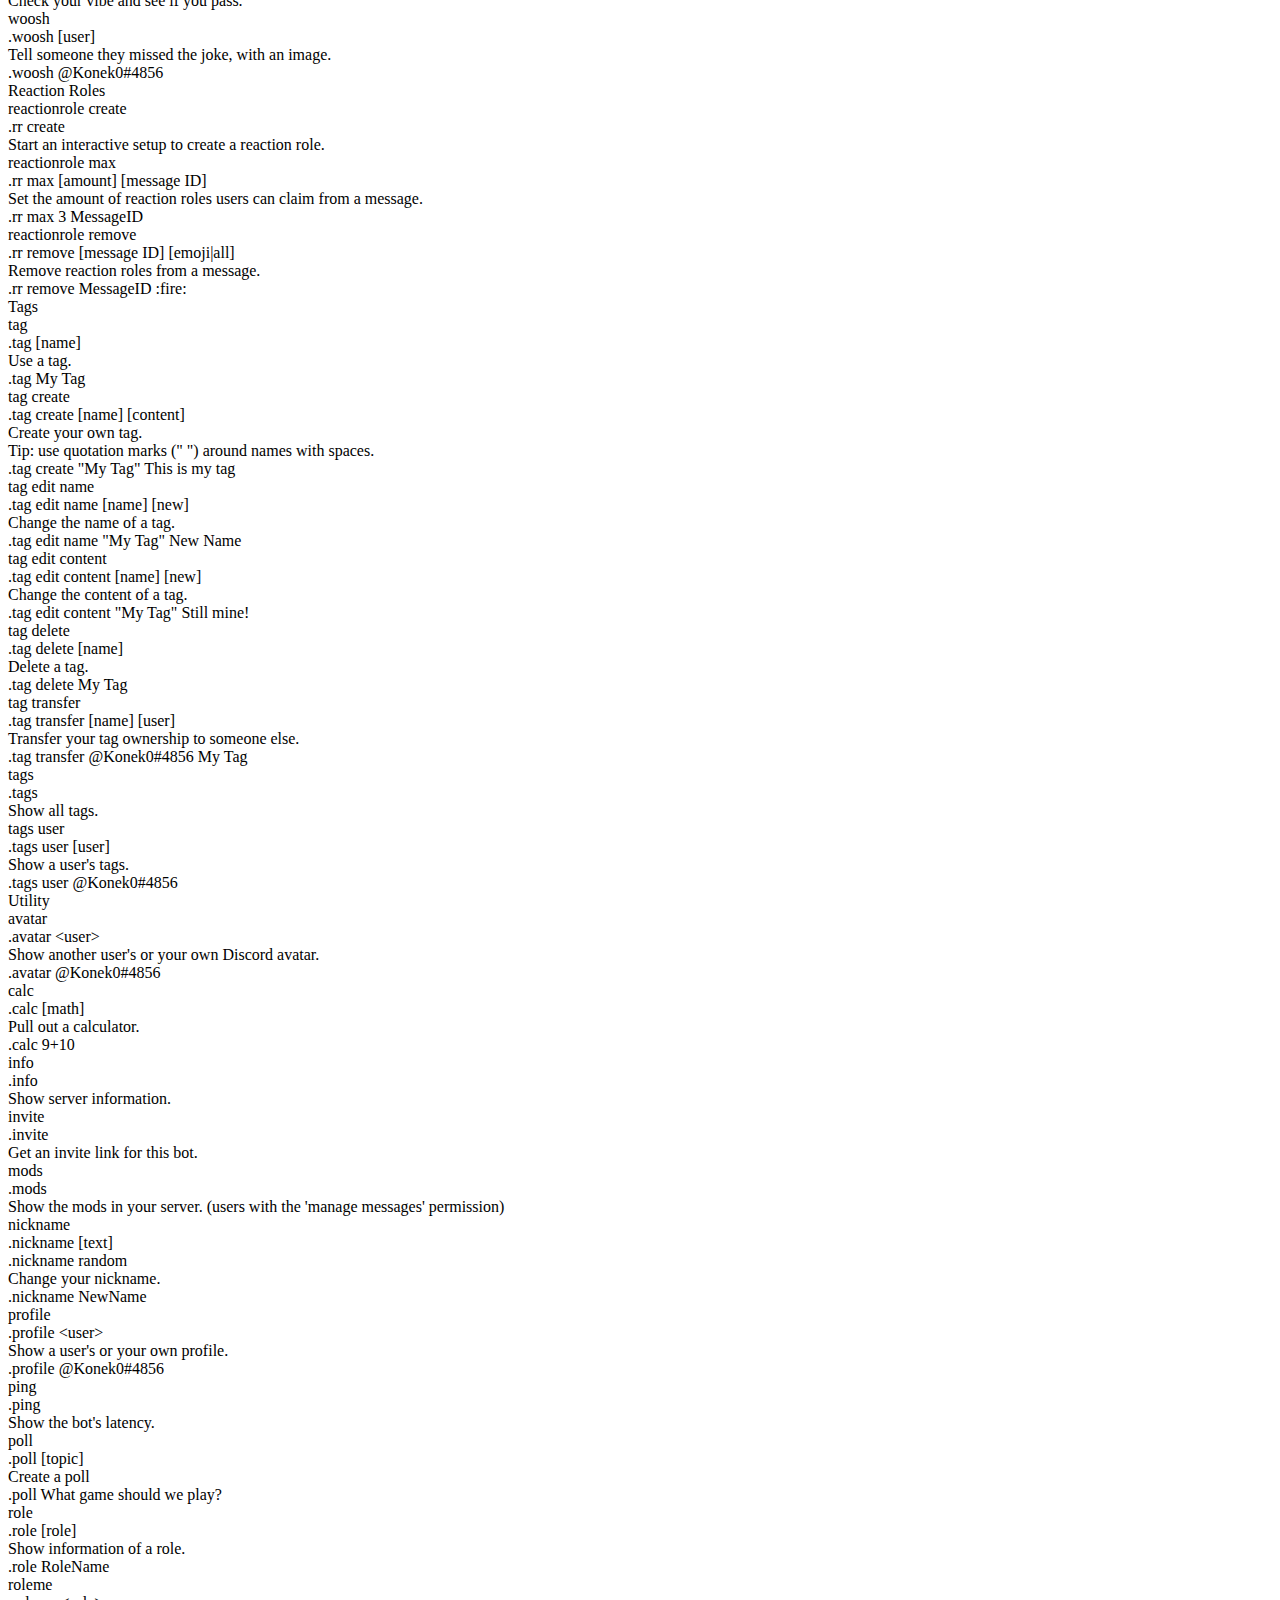
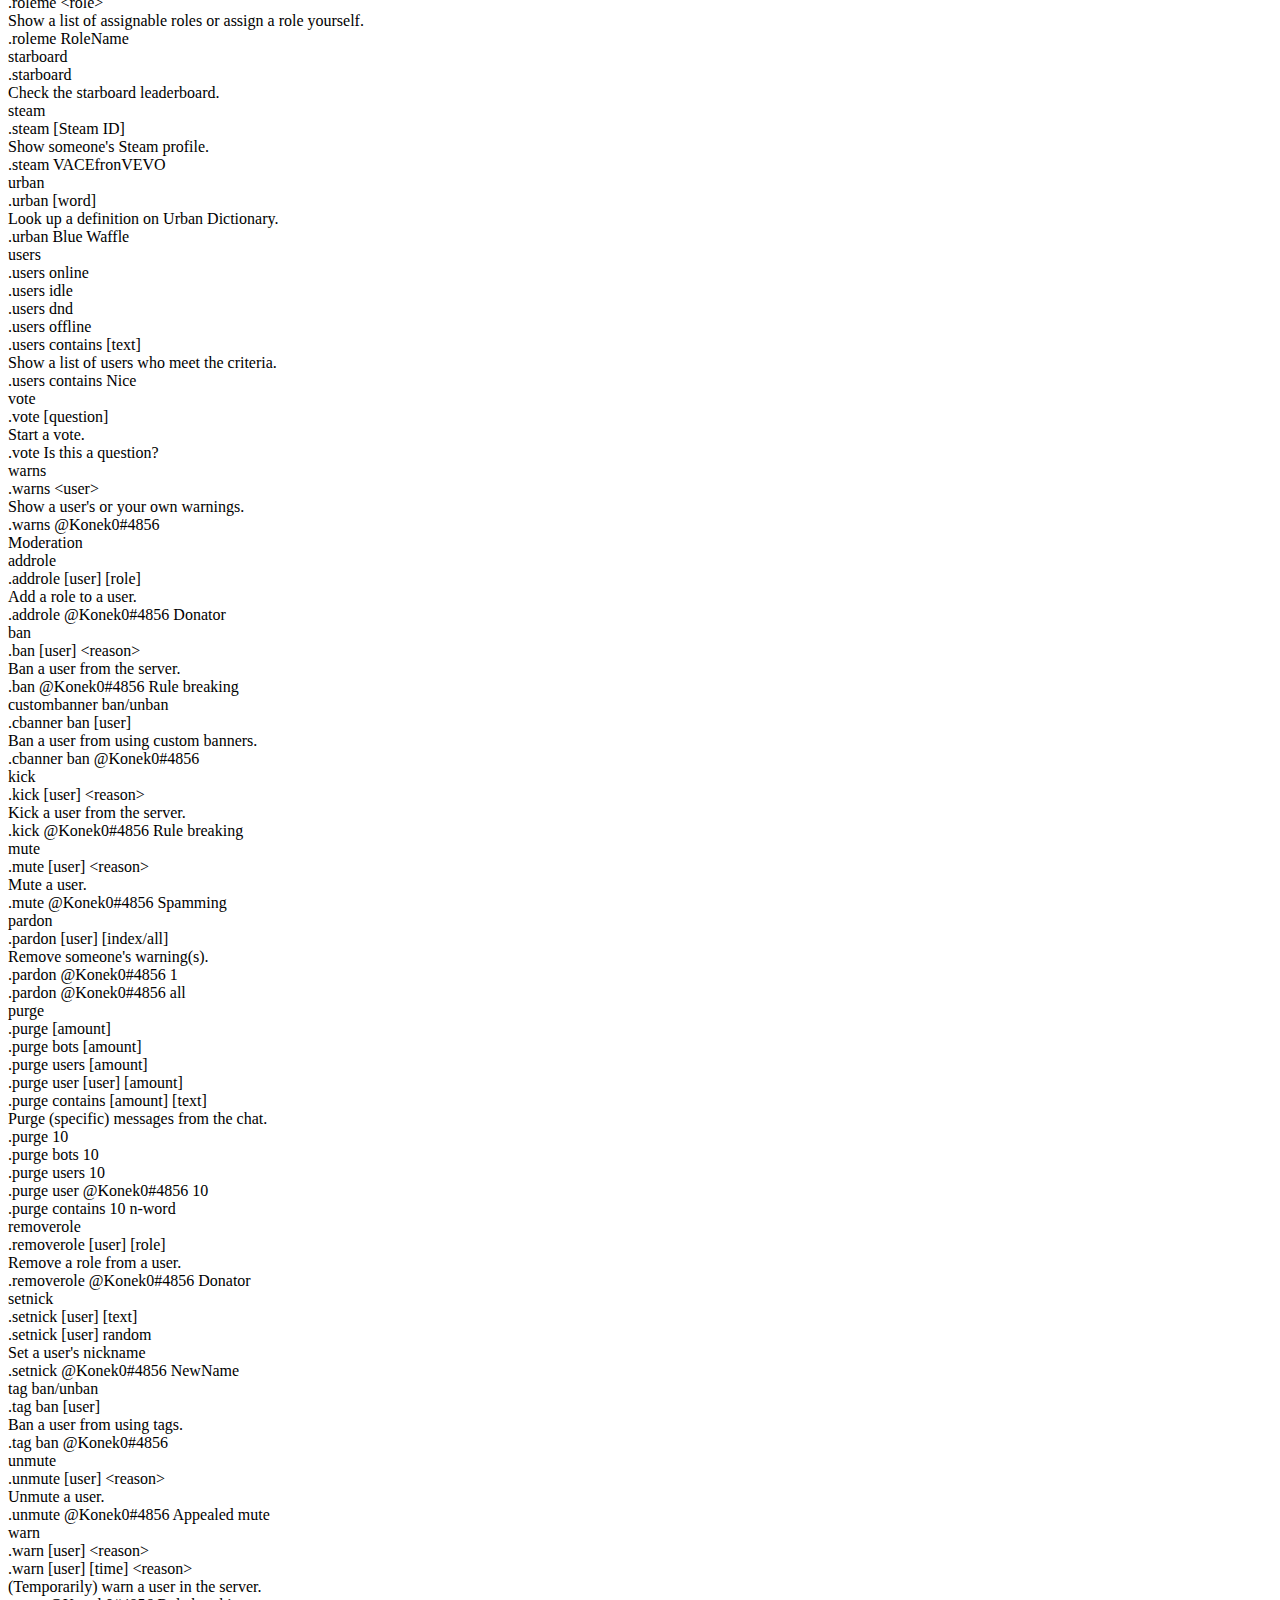
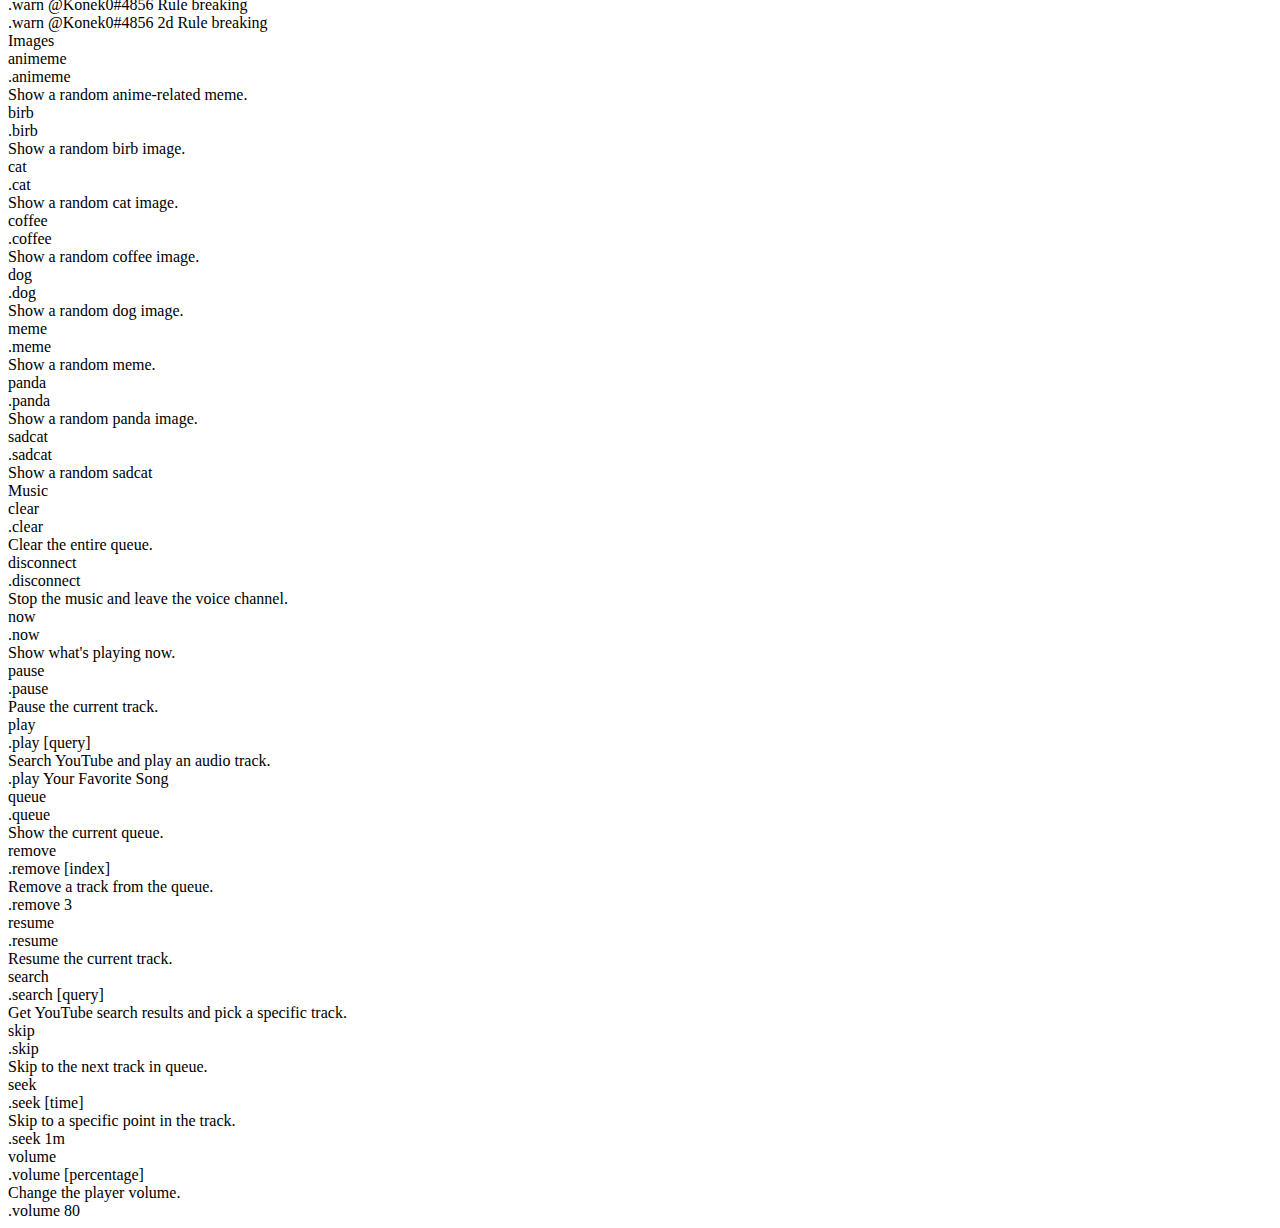
==== commit 4443eb5f: "Late update" ====
--- a/commands/index.html
+++ b/commands/index.html
@@ -11,7 +11,7 @@
 	<link rel="stylesheet" type="text/css" href="css/main.css">
 	<meta name="description" content="An all-around Discord bot to fit your Discord server needs.">
 	<meta name="theme-color" content="#fcba41">
-	<meta property="og:site_name" content="Konek0 V2">
+	<meta property="og:site_name" content="Konek0">
 	<meta property="og:url" content="https://konek0.nl/commands">
 	<meta property="og:image" content="https://i.vacefron.nl/konek0-avatar.png">
 </head>
@@ -172,7 +172,7 @@
 								Display a user's rank card.
 							</div>
 							<div class="cell" data-title="Example">
-								.rank <br>.rank @user
+								.rank <br>.rank @Konek0#4856
 							</div>
 						</div>
 
@@ -202,7 +202,7 @@
 								Reset a specific user's xp.
 							</div>
 							<div class="cell" data-title="Example">
-								.resetuser @user
+								.resetuser @Konek0#4856
 							</div>
 						</div>
 
@@ -274,7 +274,7 @@
 								Create an 'Am I a joke to you?' meme.
 							</div>
 							<div class="cell" data-title="Example">
-								.amiajoke @user
+								.amiajoke @Konek0#4856
 							</div>
 						</div>
 
@@ -289,7 +289,7 @@
 								Tell someone that they've been bad, by sending an image.
 							</div>
 							<div class="cell" data-title="Example">
-								.bad @user
+								.bad @Konek0#4856
 							</div>
 						</div>
 
@@ -304,7 +304,7 @@
 								Share a beer with someone.
 							</div>
 							<div class="cell" data-title="Example">
-								.beer @user
+								.beer @Konek0#4856
 							</div>
 						</div>
 
@@ -325,6 +325,21 @@
 
 						<div class="row">
 							<div class="cell" data-title="Name">
+								cheese
+							</div>
+							<div class="cell" data-title="Usage">
+								.cheese [user]
+							</div>
+							<div class="cell" data-title="Description">
+								Share some cheese with someone.
+							</div>
+							<div class="cell" data-title="Example">
+								.cheese @Konek0#4856
+							</div>
+						</div>
+
+						<div class="row">
+							<div class="cell" data-title="Name">
 								cookie
 							</div>
 							<div class="cell" data-title="Usage">
@@ -334,7 +349,7 @@
 								Give someone a cookie.
 							</div>
 							<div class="cell" data-title="Example">
-								.cookie @user
+								.cookie @Konek0#4856
 							</div>
 						</div>
 
@@ -343,13 +358,13 @@
 								didyoumean
 							</div>
 							<div class="cell" data-title="Usage">
-								.didyoumean [top text] [bottom text]
+								.didyoumean [top text],[bottom text]
 							</div>
 							<div class="cell" data-title="Description">
 								Create a 'Did you mean ...?' meme.
 							</div>
 							<div class="cell" data-title="Example">
-								.didyoumean Mee6 Trash
+								.didyoumean Mee6,Trash
 							</div>
 						</div>
 
@@ -394,7 +409,7 @@
 								'Gnome' someone.
 							</div>
 							<div class="cell" data-title="Example">
-								.gnome @user
+								.gnome @Konek0#4856
 							</div>
 						</div>
 
@@ -409,7 +424,7 @@
 								Give someone a hug.
 							</div>
 							<div class="cell" data-title="Example">
-								.hug @user
+								.hug @Konek0#4856
 							</div>
 						</div>
 
@@ -424,7 +439,7 @@
 								Give someone a kiss.
 							</div>
 							<div class="cell" data-title="Example">
-								.kiss @user
+								.kiss @Konek0#4856
 							</div>
 						</div>
 
@@ -454,7 +469,7 @@
 								Pat someone on the head.
 							</div>
 							<div class="cell" data-title="Example">
-								.pat @user
+								.pat @Konek0#4856
 							</div>
 						</div>
 
@@ -546,7 +561,7 @@
 								Challenge someone to a game of Rock, Paper, Scissors.
 							</div>
 							<div class="cell" data-title="Example">
-								.rps @user<br>
+								.rps @Konek0#4856<br>
 								.rps join 1234
 							</div>
 						</div>
@@ -562,7 +577,7 @@
 								Show someone how salty they are.
 							</div>
 							<div class="cell" data-title="Example">
-								.salty @user
+								.salty @Konek0#4856
 							</div>
 						</div>
 
@@ -592,7 +607,7 @@
 								Ship two users together.
 							</div>
 							<div class="cell" data-title="Example">
-								.ship @user1 @user2
+								.ship @Konek0#48561 @VAC Efron#0001
 							</div>
 						</div>
 
@@ -607,7 +622,7 @@
 								Slap someone you don't like.
 							</div>
 							<div class="cell" data-title="Example">
-								.slap @user
+								.slap @Konek0#4856
 							</div>
 						</div>
 
@@ -631,13 +646,13 @@
 								theflooris
 							</div>
 							<div class="cell" data-title="Usage">
-								.theflooris [text] [user]
+								.theflooris [user] [text]
 							</div>
 							<div class="cell" data-title="Description">
 								Create a 'The floor is ...' meme.
 							</div>
 							<div class="cell" data-title="Example">
-								.theflooris responsibility @user
+								.theflooris @Konek0#4856 responsibility
 							</div>
 						</div>
 
@@ -652,7 +667,7 @@
 								Show someone where they belong, with an image.
 							</div>
 							<div class="cell" data-title="Example">
-								.trash @user
+								.trash @Konek0#4856
 							</div>
 						</div>
 
@@ -682,7 +697,7 @@
 								Tell someone they missed the joke, with an image.
 							</div>
 							<div class="cell" data-title="Example">
-								.woosh @user
+								.woosh @Konek0#4856
 							</div>
 						</div>
 
@@ -841,7 +856,37 @@
 								Transfer your tag ownership to someone else.
 							</div>
 							<div class="cell" data-title="Example">
-								.tag transfer "My Tag" @user
+								.tag transfer @Konek0#4856 My Tag
+							</div>
+						</div>
+
+						<div class="row">
+							<div class="cell" data-title="Name">
+								tags
+							</div>
+							<div class="cell" data-title="Usage">
+								.tags
+							</div>
+							<div class="cell" data-title="Description">
+								Show all tags.
+							</div>
+							<div class="cell" data-title="Example">
+								
+							</div>
+						</div>
+
+						<div class="row">
+							<div class="cell" data-title="Name">
+								tags user
+							</div>
+							<div class="cell" data-title="Usage">
+								.tags user [user]
+							</div>
+							<div class="cell" data-title="Description">
+								Show a user's tags.
+							</div>
+							<div class="cell" data-title="Example">
+								.tags user @Konek0#4856
 							</div>
 						</div>
 
@@ -868,7 +913,7 @@
 								Show another user's or your own Discord avatar.
 							</div>
 							<div class="cell" data-title="Example">
-								.avatar @user
+								.avatar @Konek0#4856
 							</div>
 						</div>
 
@@ -958,7 +1003,7 @@
 								Show a user's or your own profile.
 							</div>
 							<div class="cell" data-title="Example">
-								.profile @user
+								.profile @Konek0#4856
 							</div>
 						</div>
 
@@ -1108,7 +1153,7 @@
 								Show a user's or your own warnings.
 							</div>
 							<div class="cell" data-title="Example">
-								.warns @user
+								.warns @Konek0#4856
 							</div>
 						</div>
 
@@ -1135,7 +1180,7 @@
 								Add a role to a user.
 							</div>
 							<div class="cell" data-title="Example">
-								.addrole @user Donator
+								.addrole @Konek0#4856 Donator
 							</div>
 						</div>
 
@@ -1150,7 +1195,7 @@
 								Ban a user from the server.
 							</div>
 							<div class="cell" data-title="Example">
-								.ban @user Rule breaking
+								.ban @Konek0#4856 Rule breaking
 							</div>
 						</div>
 
@@ -1165,7 +1210,7 @@
 								Ban a user from using custom banners.
 							</div>
 							<div class="cell" data-title="Example">
-								.cbanner ban @user
+								.cbanner ban @Konek0#4856
 							</div>
 						</div>
 
@@ -1180,7 +1225,7 @@
 								Kick a user from the server.
 							</div>
 							<div class="cell" data-title="Example">
-								.kick @user Rule breaking
+								.kick @Konek0#4856 Rule breaking
 							</div>
 						</div>
 
@@ -1195,7 +1240,7 @@
 								Mute a user.
 							</div>
 							<div class="cell" data-title="Example">
-								.mute @user Spamming
+								.mute @Konek0#4856 Spamming
 							</div>
 						</div>
 
@@ -1210,7 +1255,7 @@
 								Remove someone's warning(s).
 							</div>
 							<div class="cell" data-title="Example">
-								.pardon @user 1 <br>.pardon @user all
+								.pardon @Konek0#4856 1 <br>.pardon @Konek0#4856 all
 							</div>
 						</div>
 
@@ -1225,7 +1270,7 @@
 								Purge (specific) messages from the chat.
 							</div>
 							<div class="cell" data-title="Example">
-								.purge 10<br>.purge bots 10<br>.purge users 10<br>.purge user @user 10<br>.purge contains 10 n-word
+								.purge 10<br>.purge bots 10<br>.purge users 10<br>.purge user @Konek0#4856 10<br>.purge contains 10 n-word
 							</div>
 						</div>
 
@@ -1240,7 +1285,7 @@
 								Remove a role from a user.
 							</div>
 							<div class="cell" data-title="Example">
-								.removerole @user Donator
+								.removerole @Konek0#4856 Donator
 							</div>
 						</div>
 
@@ -1255,7 +1300,7 @@
 								Set a user's nickname
 							</div>
 							<div class="cell" data-title="Example">
-								.setnick @user NewName
+								.setnick @Konek0#4856 NewName
 							</div>
 						</div>
 
@@ -1270,7 +1315,7 @@
 								Ban a user from using tags.
 							</div>
 							<div class="cell" data-title="Example">
-								.tag ban @user
+								.tag ban @Konek0#4856
 							</div>
 						</div>
 
@@ -1285,7 +1330,7 @@
 								Unmute a user.
 							</div>
 							<div class="cell" data-title="Example">
-								.unmute @user Appealed mute
+								.unmute @Konek0#4856 Appealed mute
 							</div>
 						</div>
 
@@ -1301,7 +1346,7 @@
 								(Temporarily) warn a user in the server.
 							</div>
 							<div class="cell" data-title="Example">
-								.warn @user Rule breaking<br>.warn @user 2d Rule breaking
+								.warn @Konek0#4856 Rule breaking<br>.warn @Konek0#4856 2d Rule breaking
 							</div>
 						</div>
 
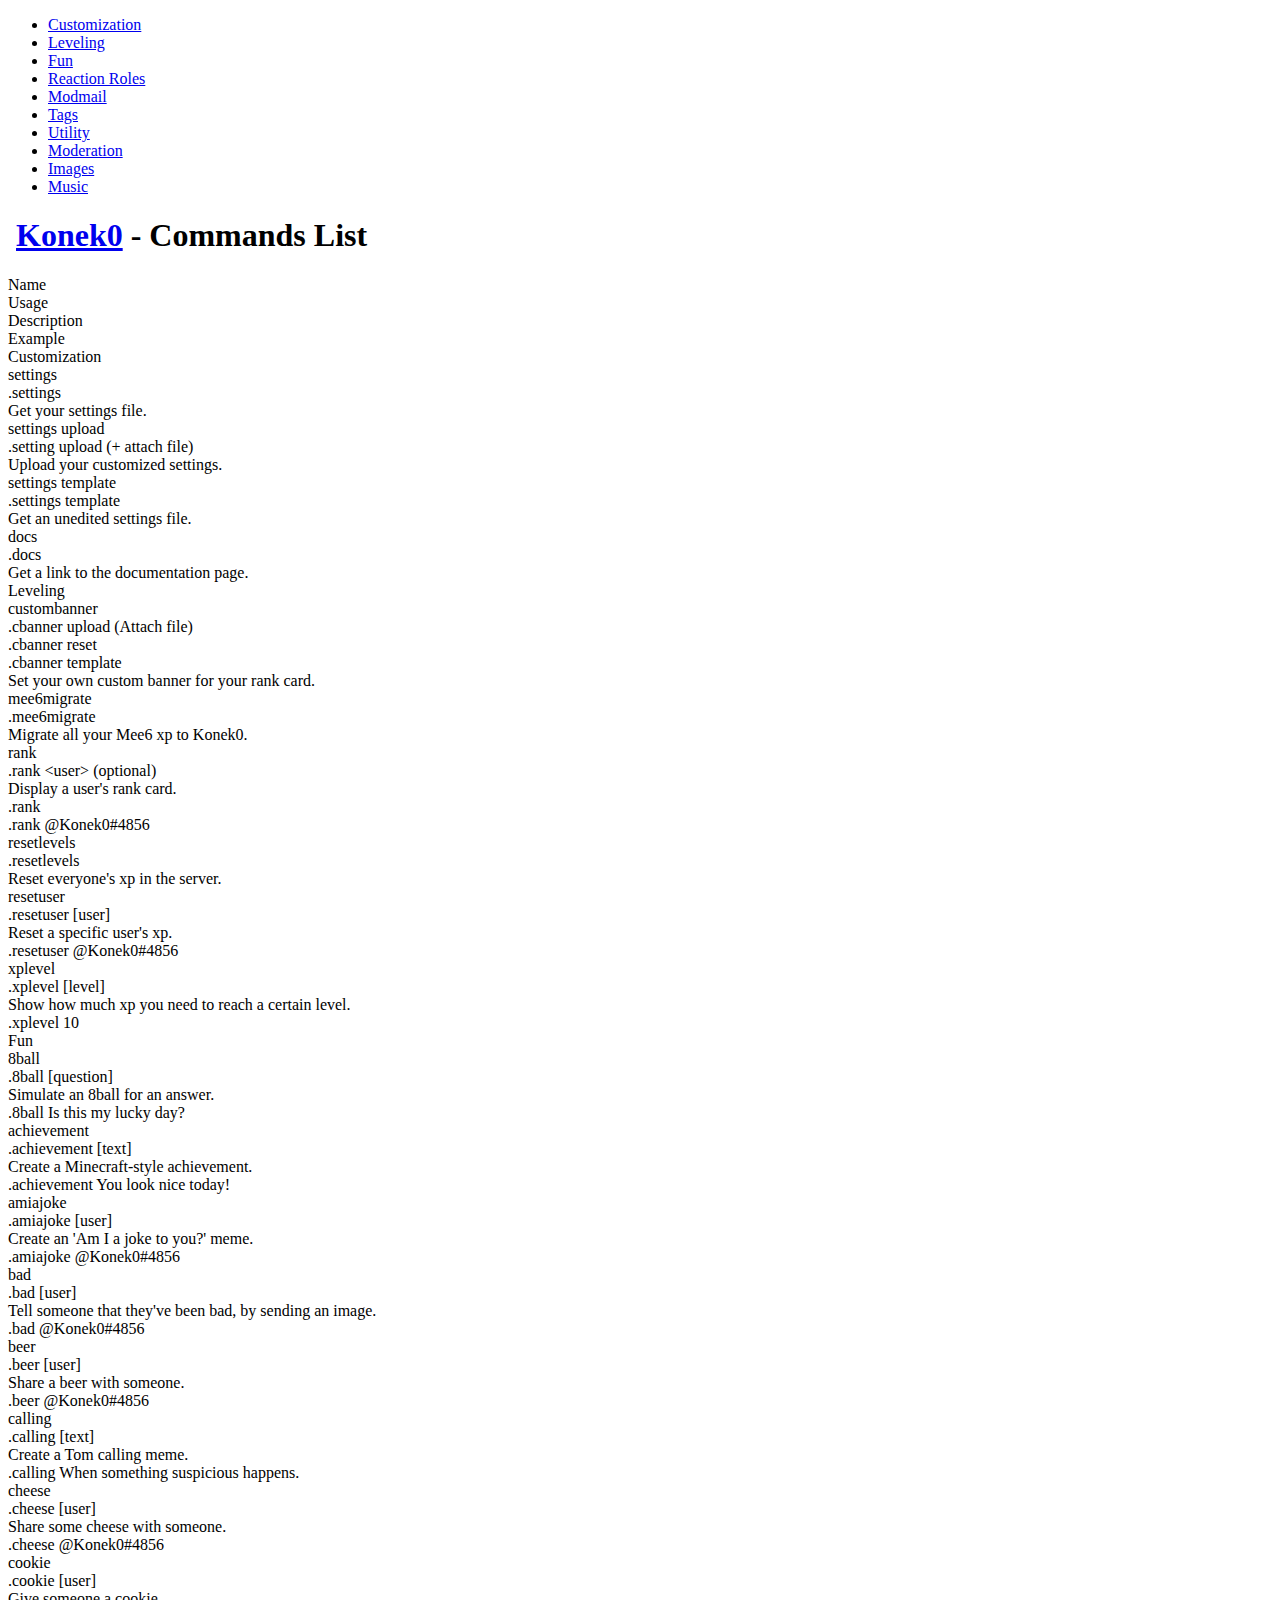
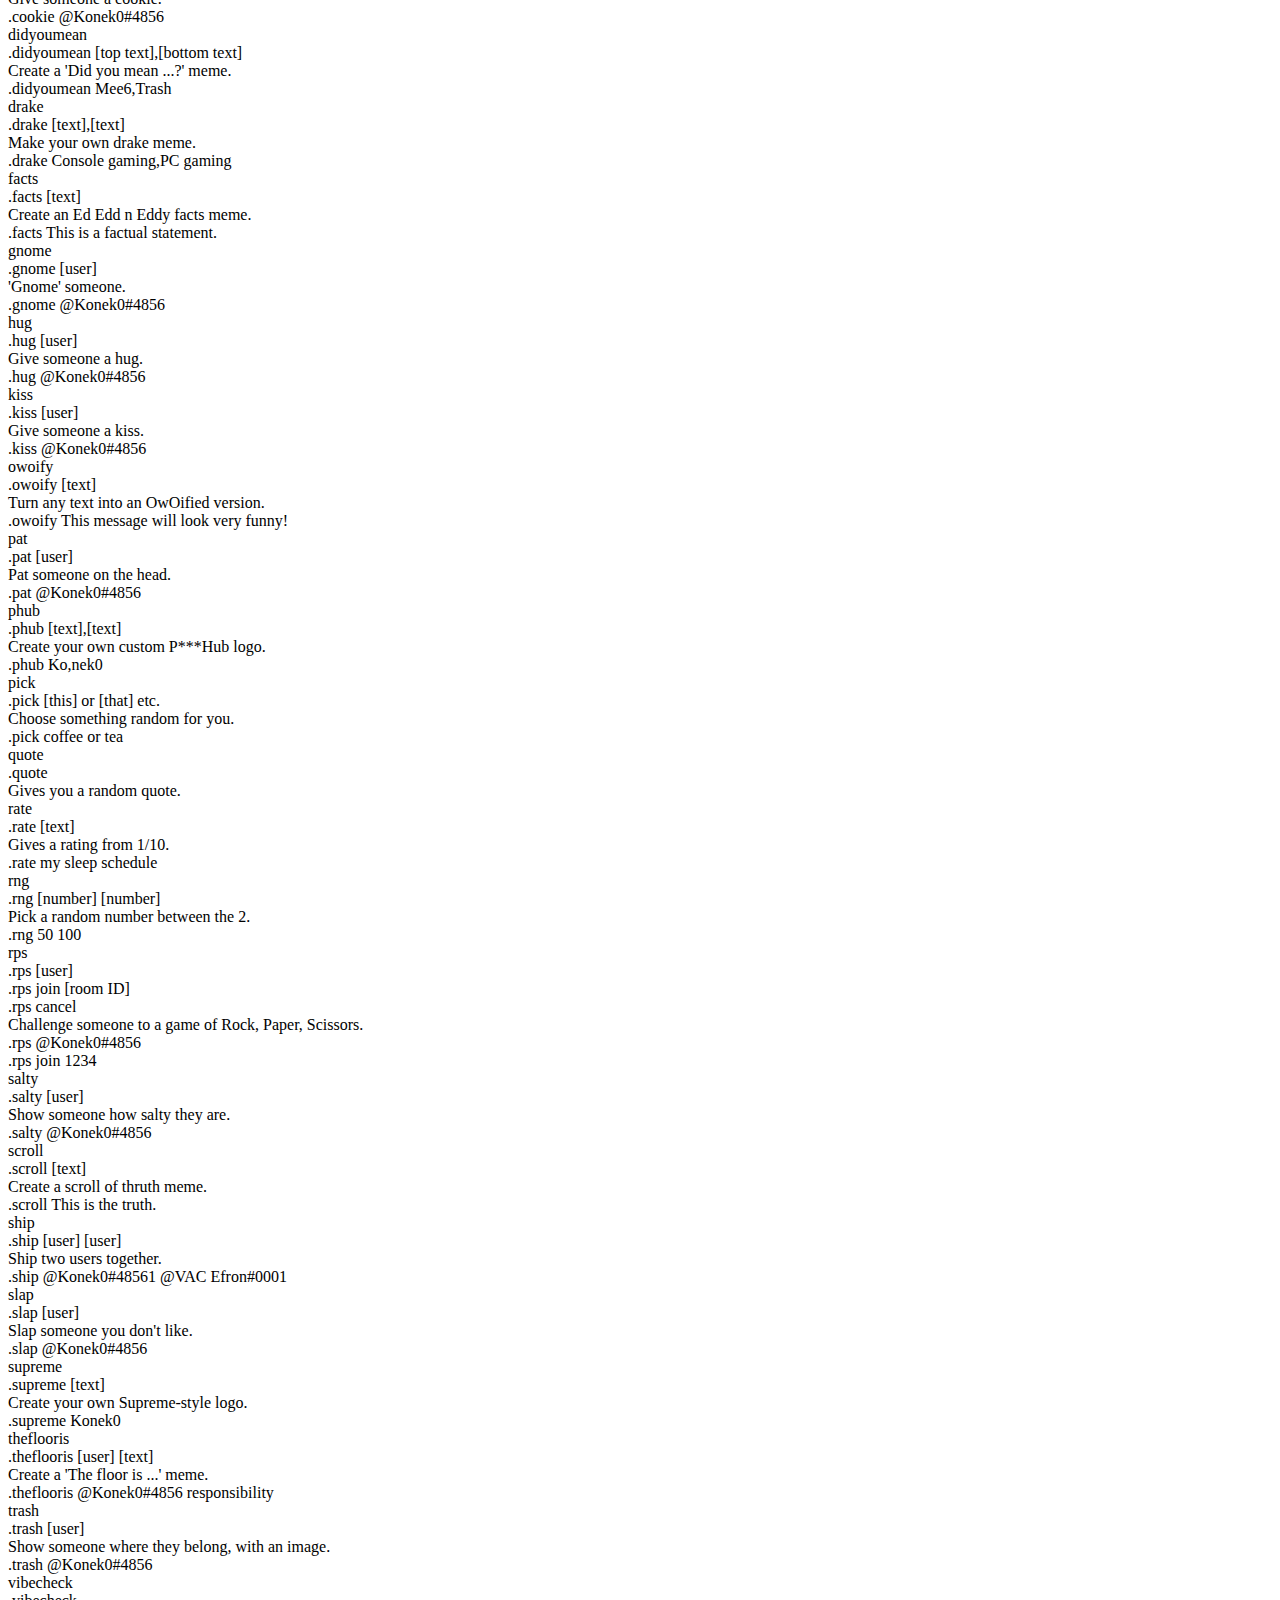
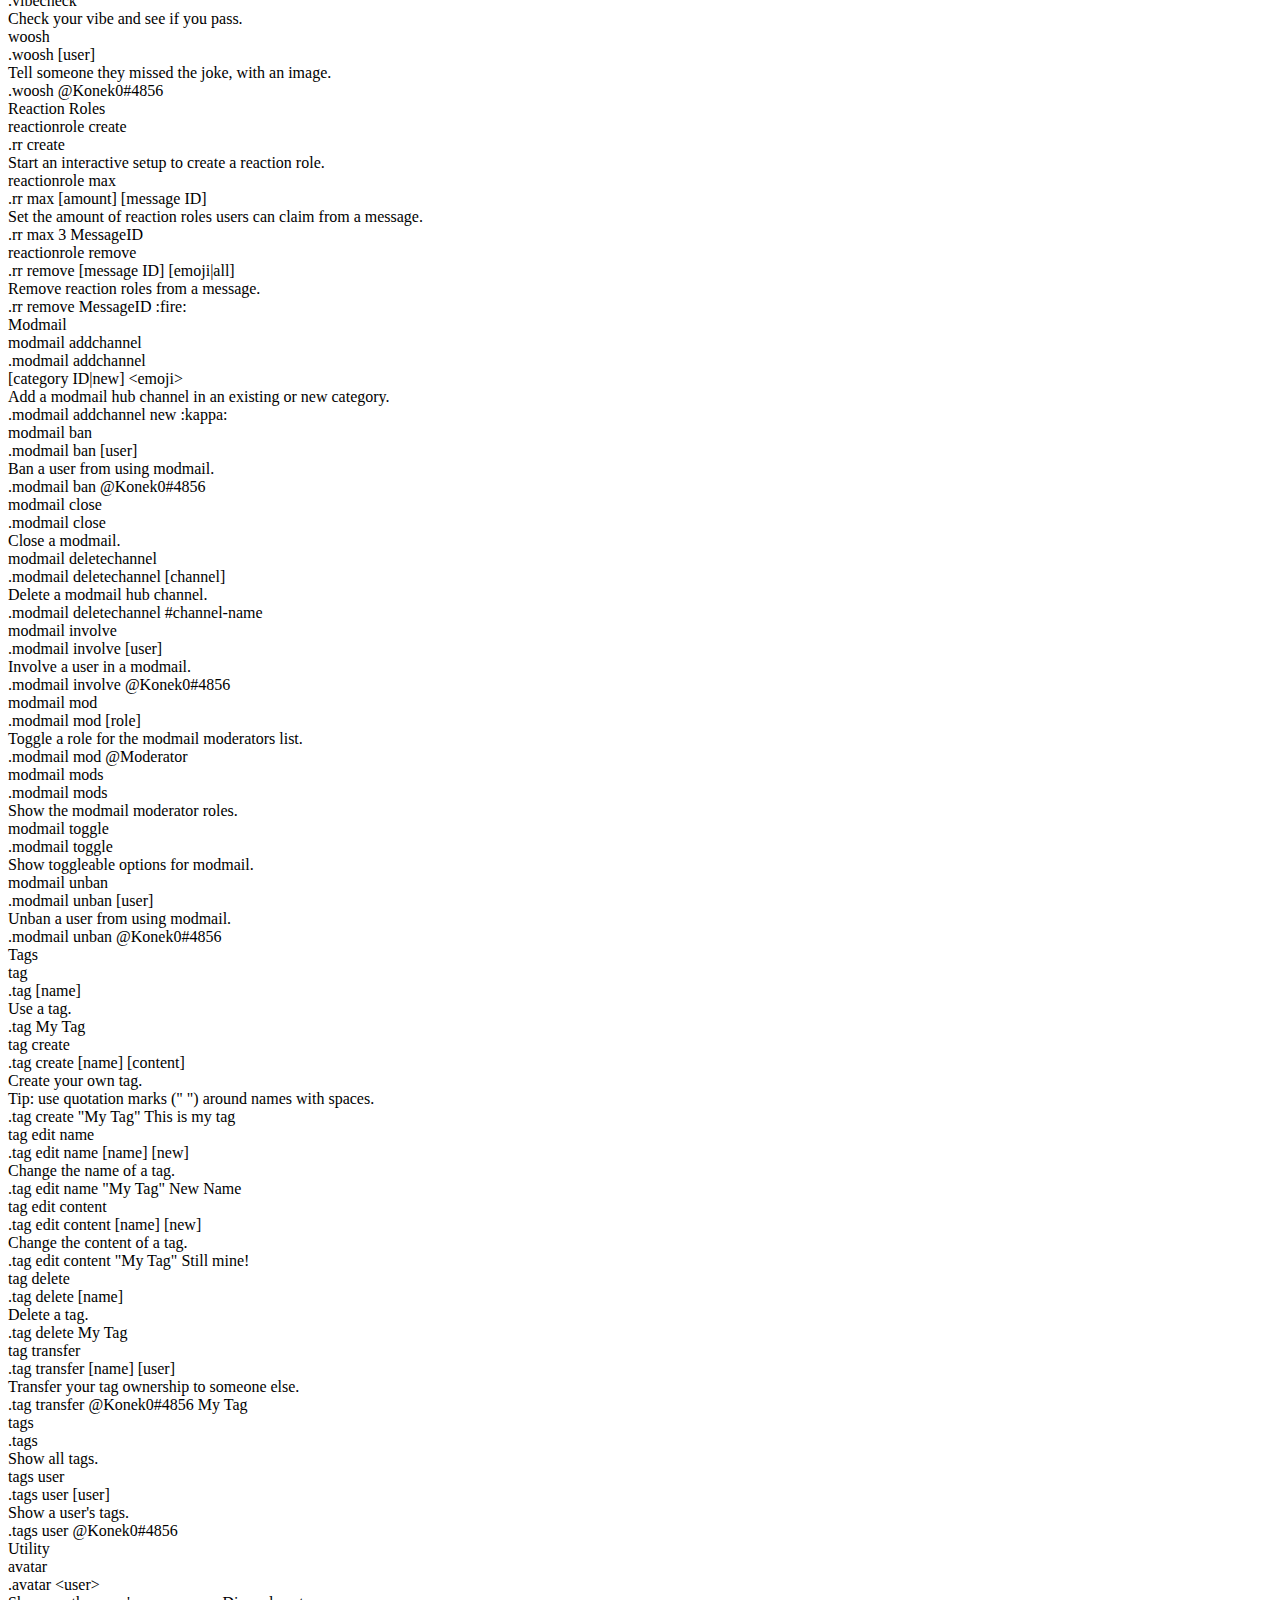
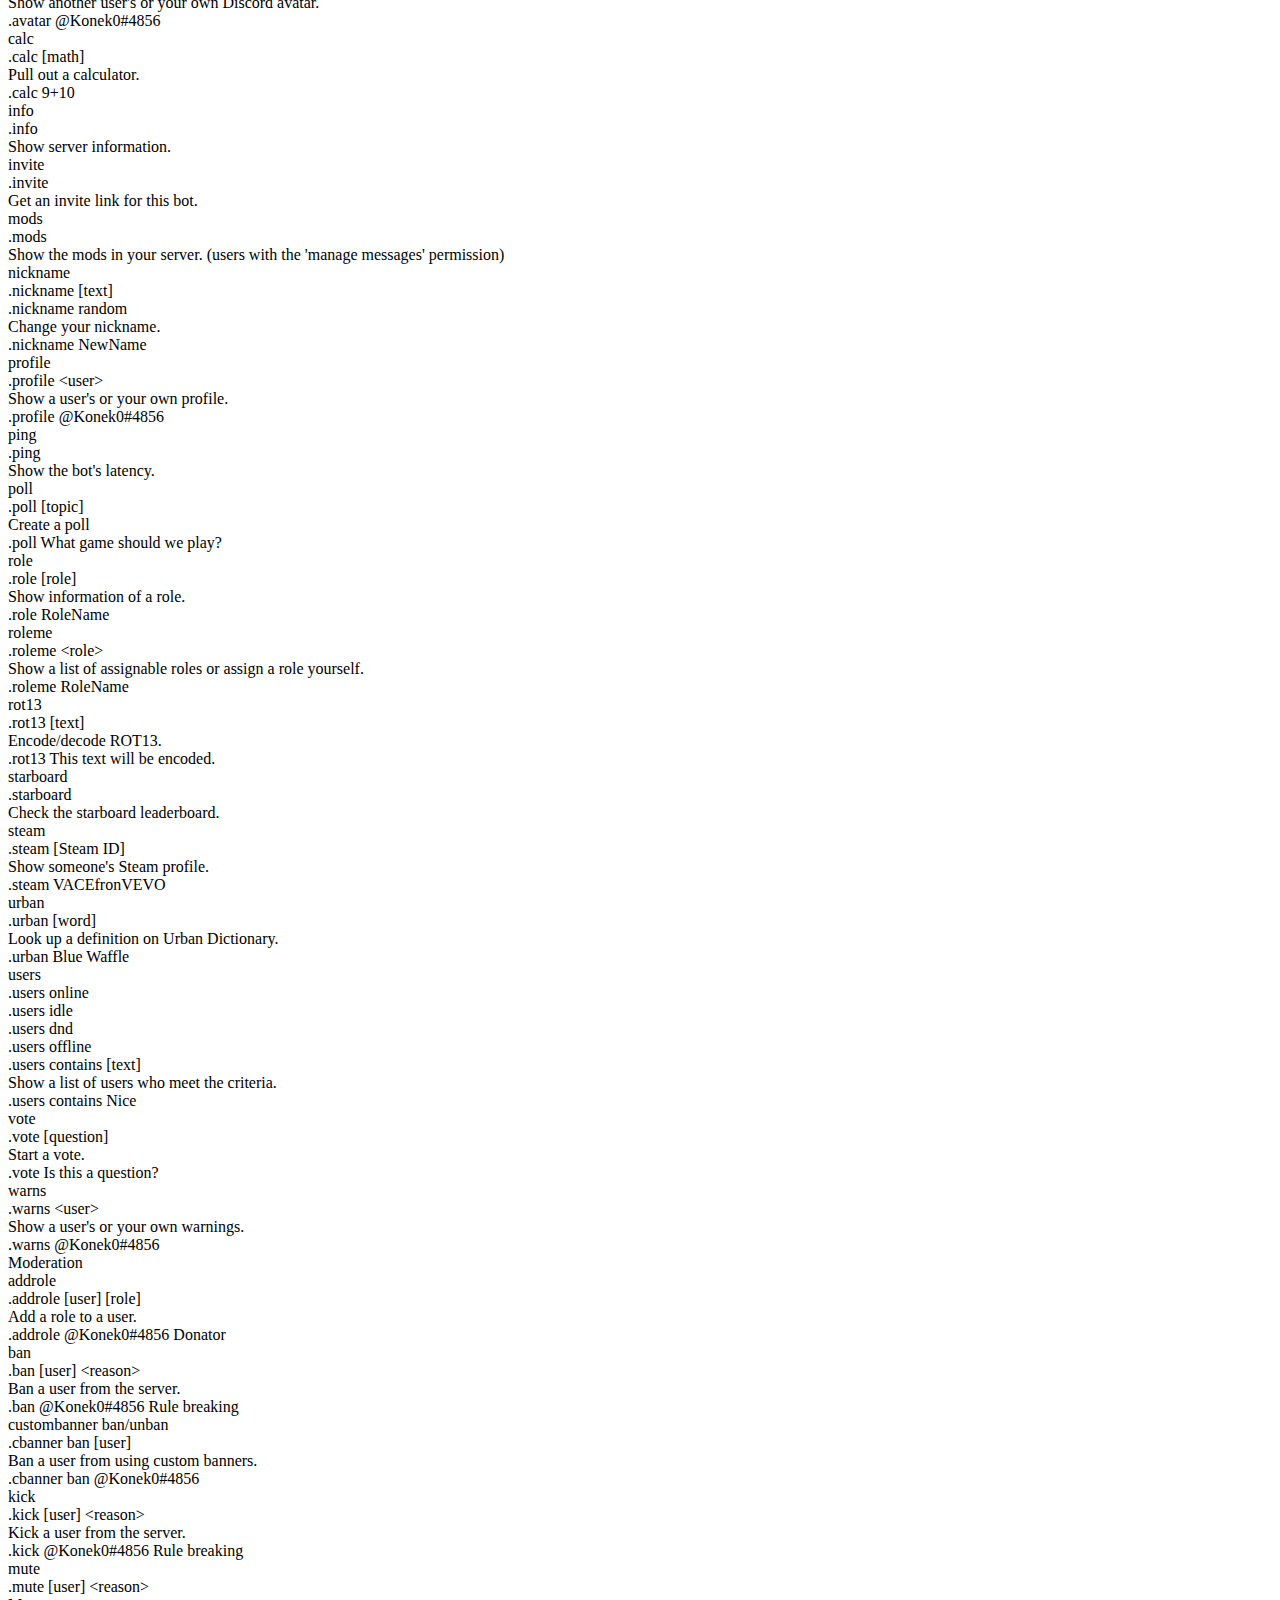
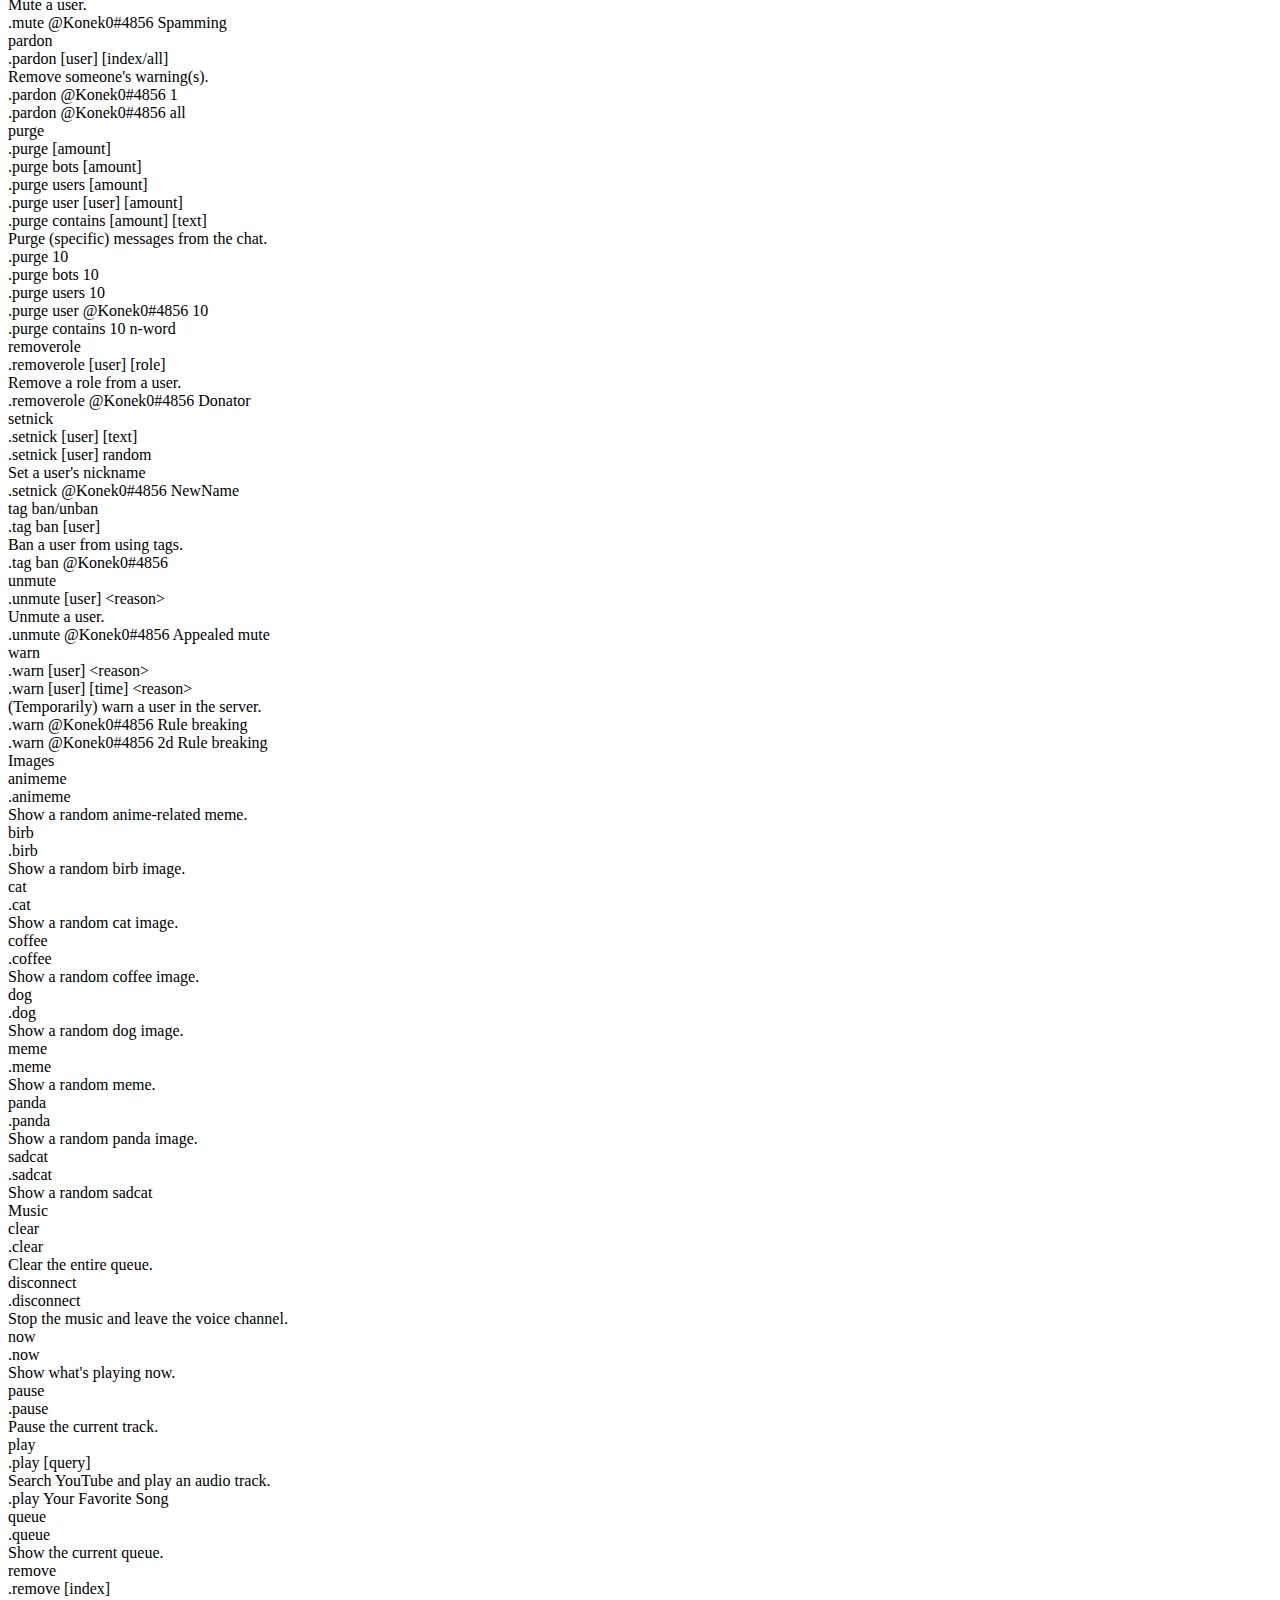
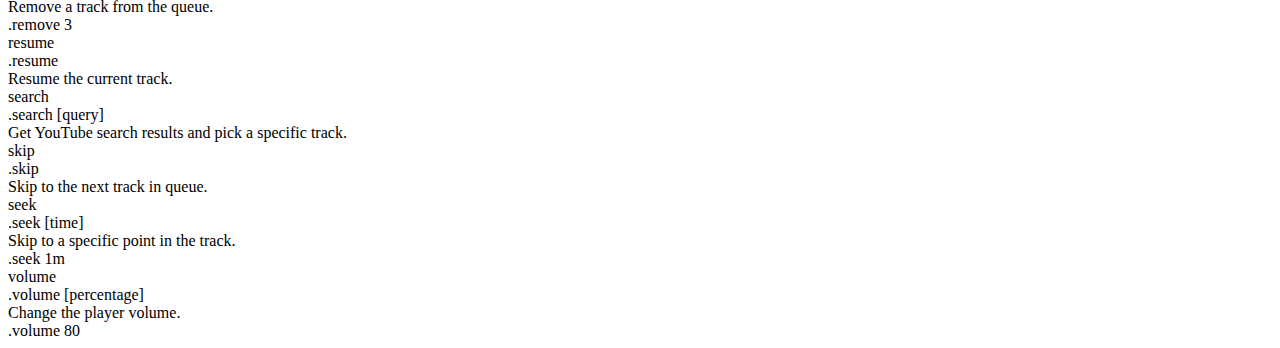
==== commit 94600d86: "Added ROT13" ====
--- a/commands/index.html
+++ b/commands/index.html
@@ -25,6 +25,7 @@
 					<li><a href="#Leveling">Leveling</a></li>
 					<li><a href="#Fun">Fun</a></li>
 					<li><a href="#ReactionRoles">Reaction Roles</a></li>
+					<li><a href="#Modmail">Modmail</a></li>
 					<li><a href="#Tags">Tags</a></li>
 					<li><a href="#Utility">Utility</a></li>
 					<li><a href="#Moderation">Moderation</a></li>
@@ -758,6 +759,153 @@
 							</div>
 						</div>
 
+						<div id="Modmail" class="row header">
+							<div class="cell">
+								Modmail
+							</div>
+							<div class="cell">
+							</div>
+							<div class="cell">
+							</div>
+							<div class="cell">
+							</div>
+						</div>
+
+						<div class="row">
+							<div class="cell" data-title="Name">
+								modmail addchannel
+							</div>
+							<div class="cell" data-title="Usage">
+								.modmail addchannel<br>[category ID|new] &lt;emoji&gt;
+							</div>
+							<div class="cell" data-title="Description">
+								Add a modmail hub channel in an existing or new category.
+							</div>
+							<div class="cell" data-title="Example">
+								.modmail addchannel new :kappa:
+							</div>
+						</div>
+
+						<div class="row">
+							<div class="cell" data-title="Name">
+								modmail ban
+							</div>
+							<div class="cell" data-title="Usage">
+								.modmail ban [user]
+							</div>
+							<div class="cell" data-title="Description">
+								Ban a user from using modmail.
+							</div>
+							<div class="cell" data-title="Example">
+								.modmail ban @Konek0#4856
+							</div>
+						</div>
+
+						<div class="row">
+							<div class="cell" data-title="Name">
+								modmail close
+							</div>
+							<div class="cell" data-title="Usage">
+								.modmail close
+							</div>
+							<div class="cell" data-title="Description">
+								Close a modmail.
+							</div>
+							<div class="cell" data-title="Example">
+								
+							</div>
+						</div>
+
+						<div class="row">
+							<div class="cell" data-title="Name">
+								modmail deletechannel
+							</div>
+							<div class="cell" data-title="Usage">
+								.modmail deletechannel [channel]
+							</div>
+							<div class="cell" data-title="Description">
+								Delete a modmail hub channel.
+							</div>
+							<div class="cell" data-title="Example">
+								.modmail deletechannel #channel-name
+							</div>
+						</div>
+
+						<div class="row">
+							<div class="cell" data-title="Name">
+								modmail involve
+							</div>
+							<div class="cell" data-title="Usage">
+								.modmail involve [user]
+							</div>
+							<div class="cell" data-title="Description">
+								Involve a user in a modmail.
+							</div>
+							<div class="cell" data-title="Example">
+								.modmail involve @Konek0#4856
+							</div>
+						</div>
+
+						<div class="row">
+							<div class="cell" data-title="Name">
+								modmail mod
+							</div>
+							<div class="cell" data-title="Usage">
+								.modmail mod [role]
+							</div>
+							<div class="cell" data-title="Description">
+								Toggle a role for the modmail moderators list.
+							</div>
+							<div class="cell" data-title="Example">
+								.modmail mod @Moderator
+							</div>														
+						</div>
+
+						<div class="row">
+							<div class="cell" data-title="Name">
+								modmail mods
+							</div>
+							<div class="cell" data-title="Usage">
+								.modmail mods
+							</div>
+							<div class="cell" data-title="Description">
+								Show the modmail moderator roles.
+							</div>
+							<div class="cell" data-title="Example">
+								
+							</div>
+						</div>
+
+						<div class="row">
+							<div class="cell" data-title="Name">
+								modmail toggle
+							</div>
+							<div class="cell" data-title="Usage">
+								.modmail toggle
+							</div>
+							<div class="cell" data-title="Description">
+								Show toggleable options for modmail.
+							</div>
+							<div class="cell" data-title="Example">
+								
+							</div>
+						</div>
+
+						<div class="row">
+							<div class="cell" data-title="Name">
+								modmail unban
+							</div>
+							<div class="cell" data-title="Usage">
+								.modmail unban [user]
+							</div>
+							<div class="cell" data-title="Description">
+								Unban a user from using modmail.
+							</div>
+							<div class="cell" data-title="Example">
+								.modmail unban @Konek0#4856
+							</div>
+						</div>
+
 						<div id="Tags" class="row header">
 							<div class="cell">
 								Tags
@@ -1064,6 +1212,21 @@
 							</div>
 							<div class="cell" data-title="Example">
 								.roleme RoleName
+							</div>
+						</div>
+
+						<div class="row">
+							<div class="cell" data-title="Name">
+								rot13
+							</div>
+							<div class="cell" data-title="Usage">
+								.rot13 [text]
+							</div>
+							<div class="cell" data-title="Description">
+								Encode/decode ROT13.
+							</div>
+							<div class="cell" data-title="Example">
+								.rot13 This text will be encoded.
 							</div>
 						</div>
 
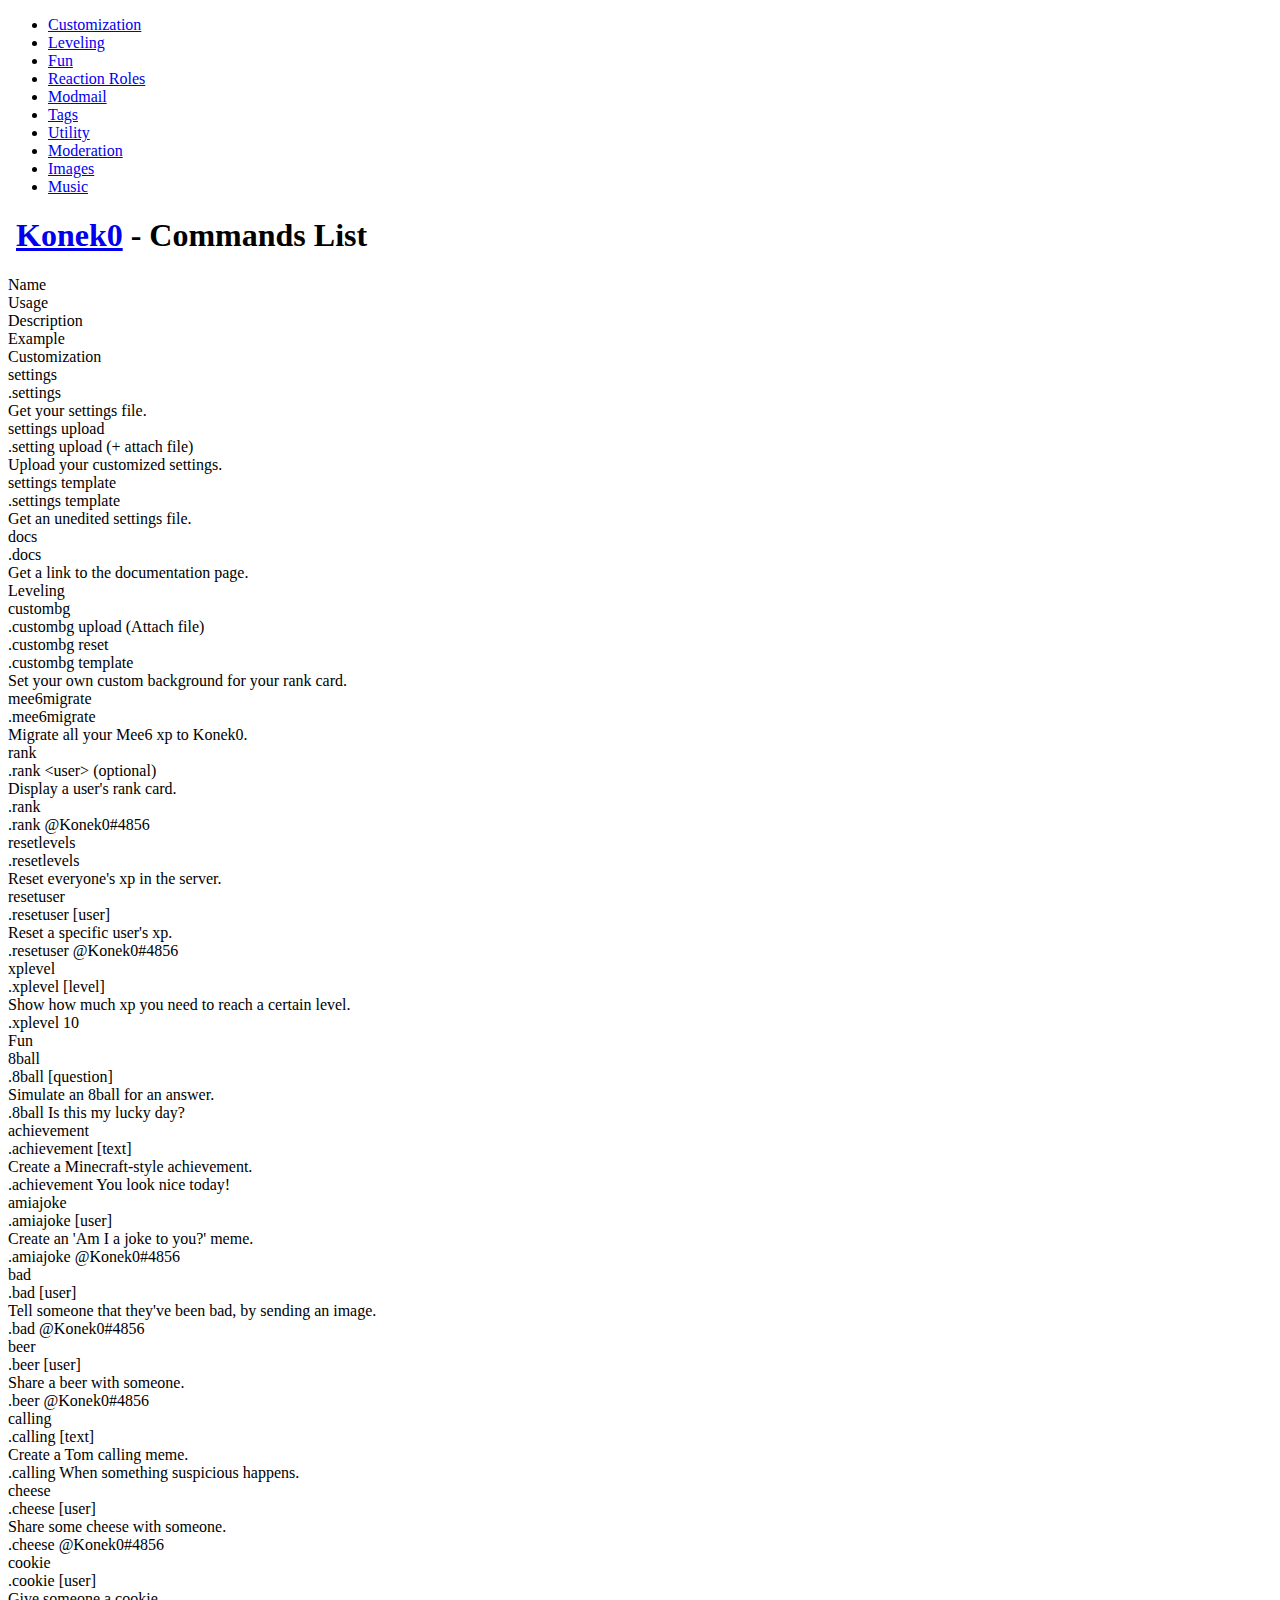
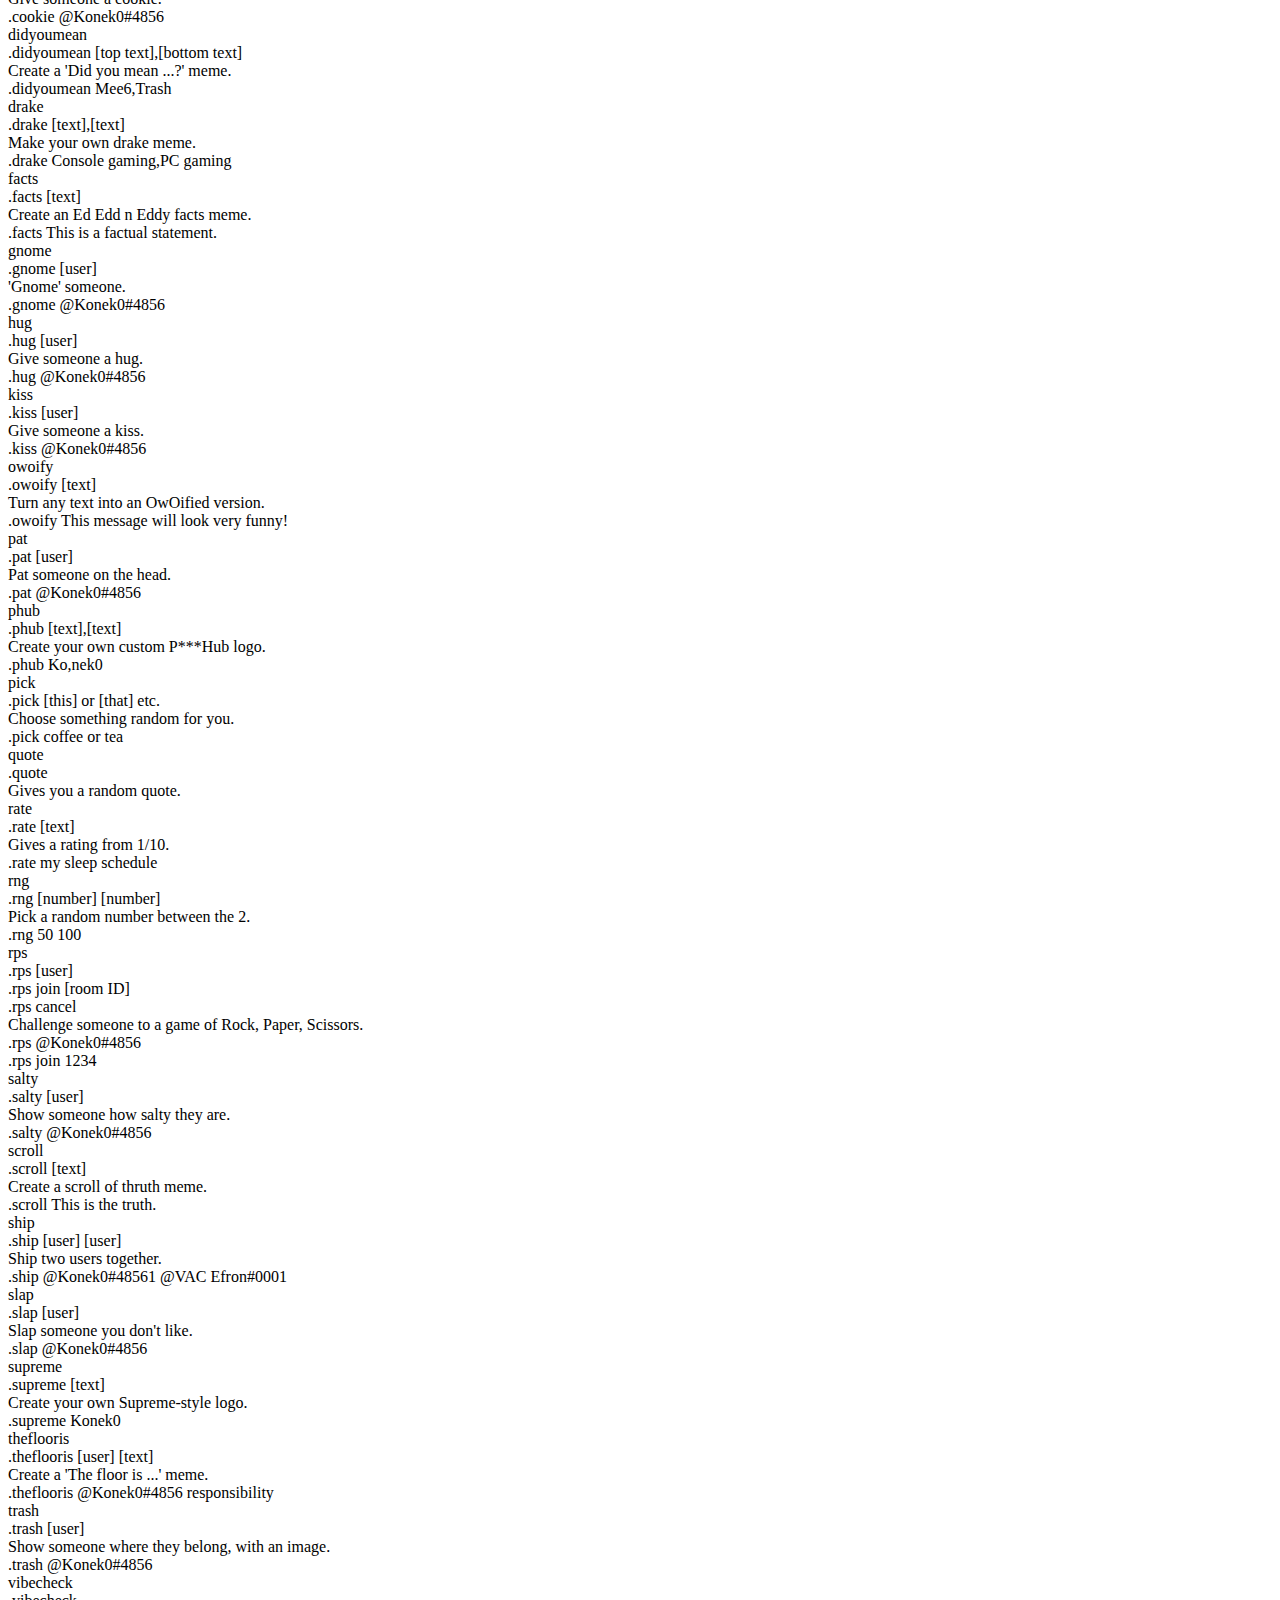
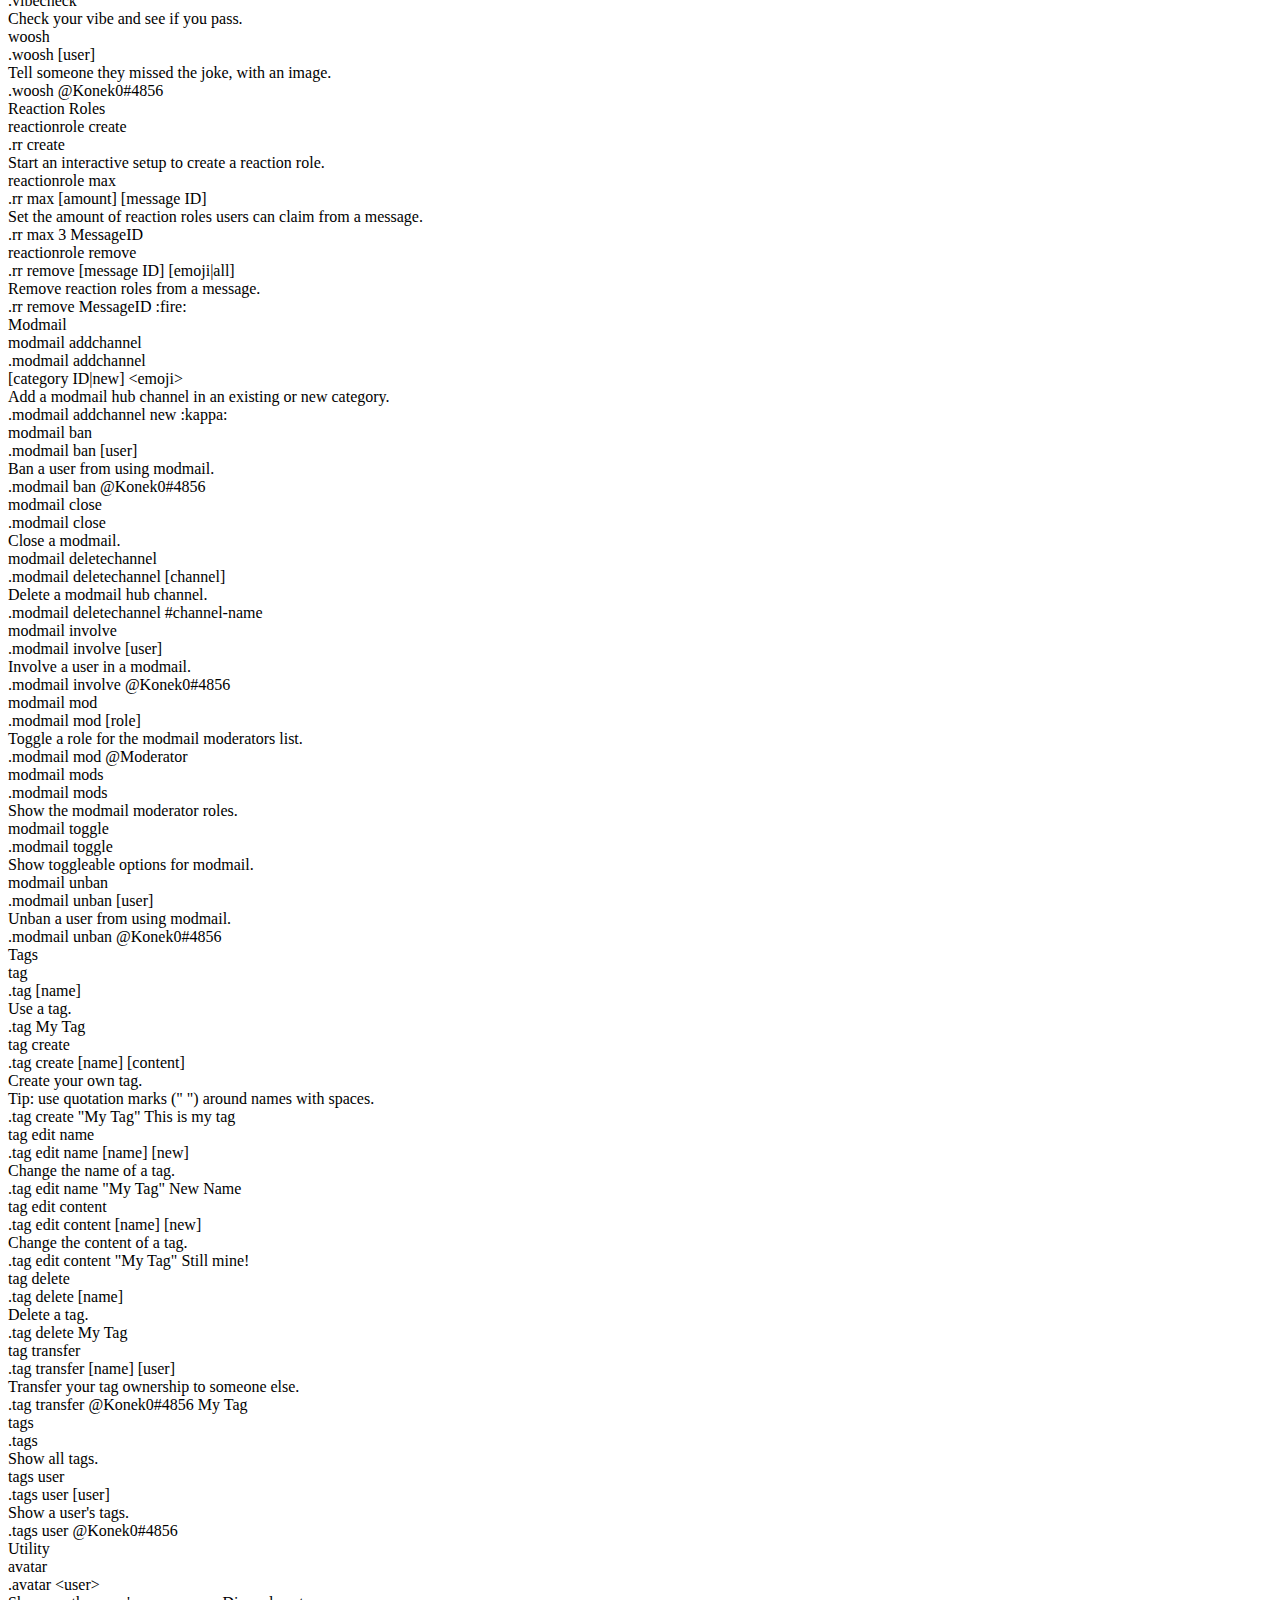
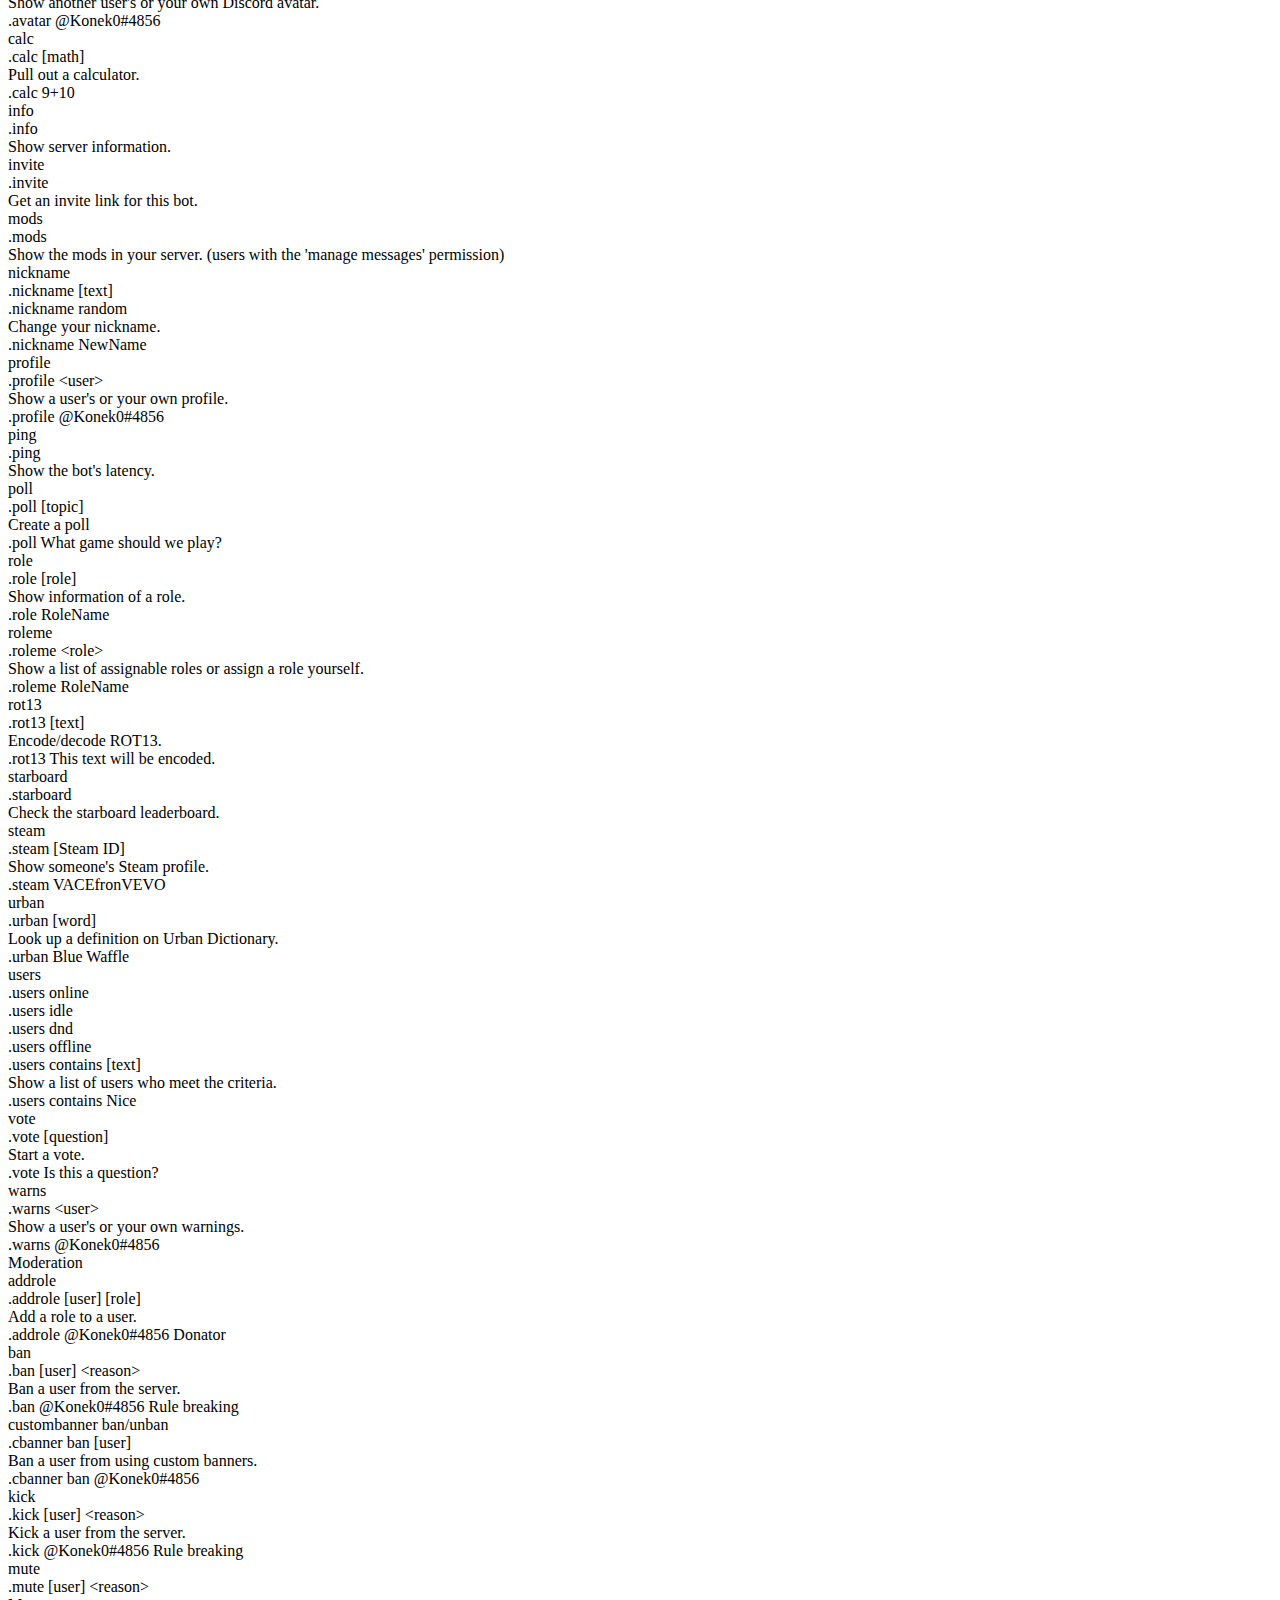
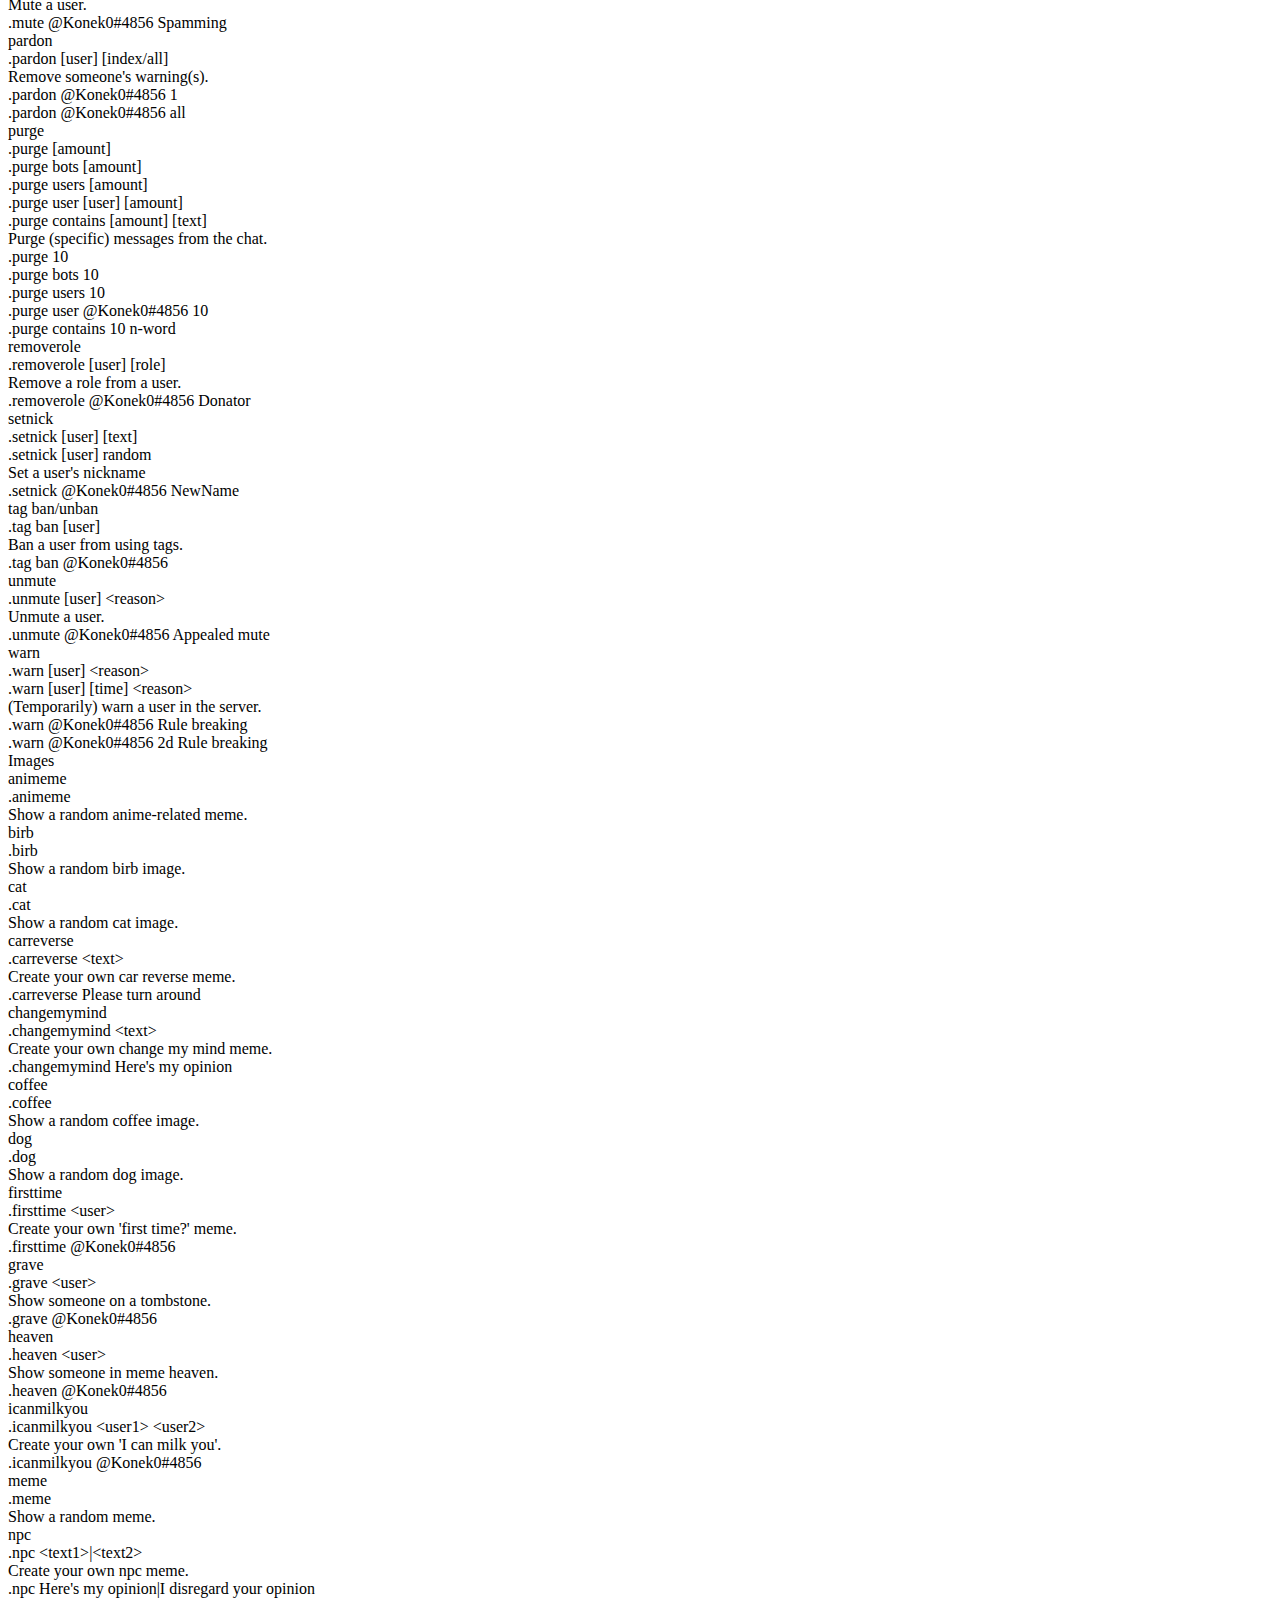
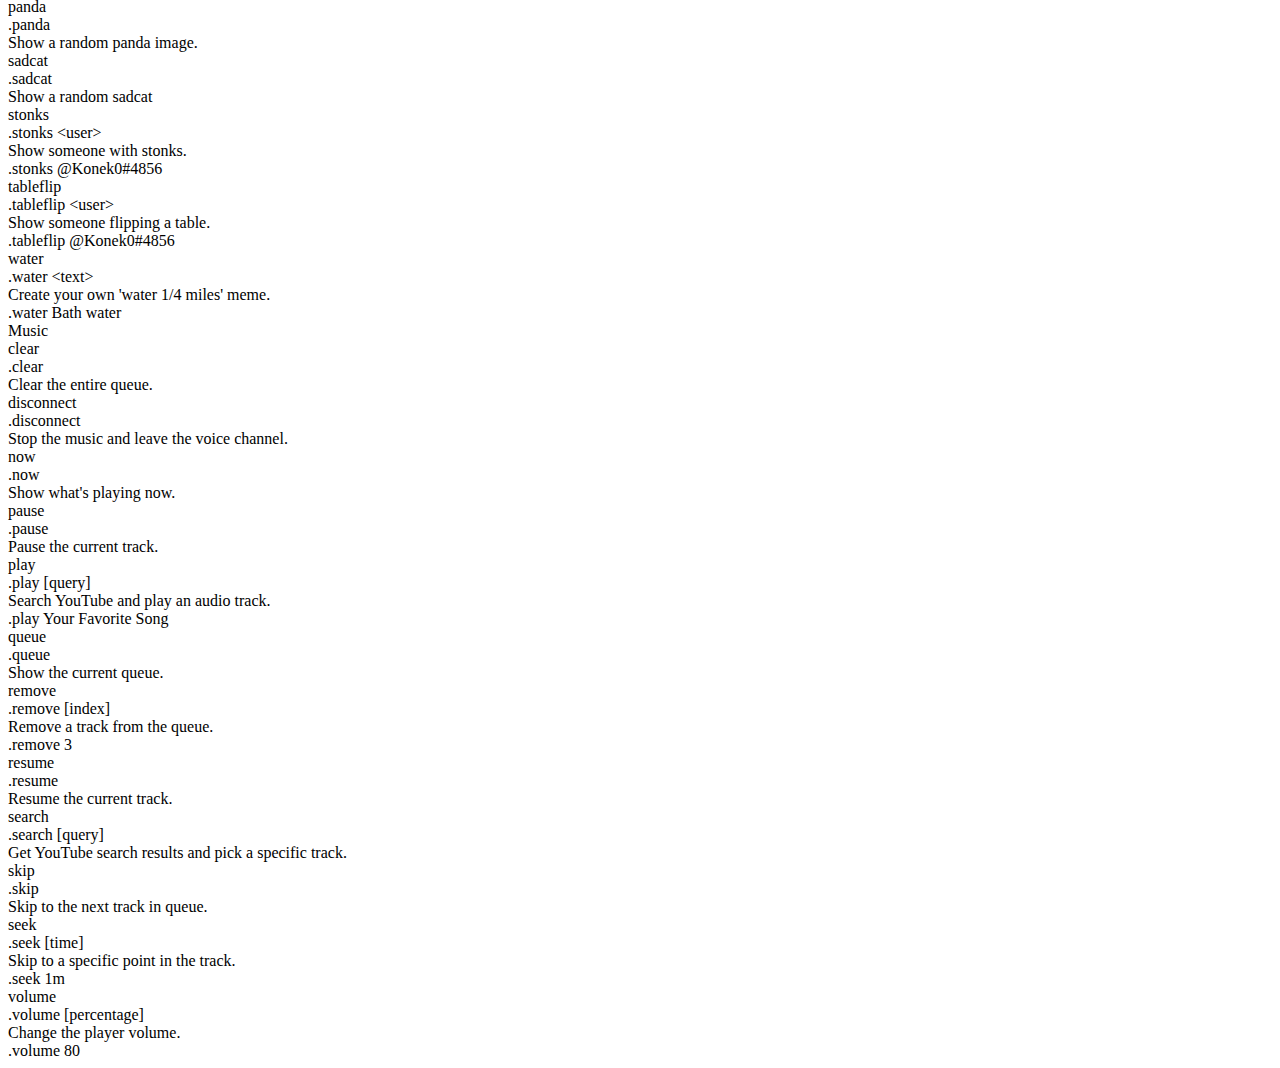
==== commit ebd9f808: "Updated commands" ====
--- a/commands/index.html
+++ b/commands/index.html
@@ -134,13 +134,13 @@
 
 						<div class="row">
 							<div class="cell" data-title="Name">
-								custombanner
-							</div>
-							<div class="cell" data-title="Usage">
-								.cbanner upload (Attach file)<br>.cbanner reset<br>.cbanner template
-							</div>
-							<div class="cell" data-title="Description">
-								Set your own custom banner for your rank card.
+								custombg
+							</div>
+							<div class="cell" data-title="Usage">
+								.custombg upload (Attach file)<br>.custombg reset<br>.custombg template
+							</div>
+							<div class="cell" data-title="Description">
+								Set your own custom background for your rank card.
 							</div>
 							<div class="cell" data-title="Example">
 
@@ -1572,6 +1572,36 @@
 
 						<div class="row">
 							<div class="cell" data-title="Name">
+								carreverse
+							</div>
+							<div class="cell" data-title="Usage">
+								.carreverse &lt;text&gt;
+							</div>
+							<div class="cell" data-title="Description">
+								Create your own car reverse meme.
+							</div>
+							<div class="cell" data-title="Example">
+								.carreverse Please turn around
+							</div>
+						</div>
+
+						<div class="row">
+							<div class="cell" data-title="Name">
+								changemymind
+							</div>
+							<div class="cell" data-title="Usage">
+								.changemymind &lt;text&gt;
+							</div>
+							<div class="cell" data-title="Description">
+								Create your own change my mind meme.
+							</div>
+							<div class="cell" data-title="Example">
+								.changemymind Here's my opinion
+							</div>
+						</div>
+
+						<div class="row">
+							<div class="cell" data-title="Name">
 								coffee
 							</div>
 							<div class="cell" data-title="Usage">
@@ -1602,6 +1632,66 @@
 
 						<div class="row">
 							<div class="cell" data-title="Name">
+								firsttime
+							</div>
+							<div class="cell" data-title="Usage">
+								.firsttime &lt;user&gt;
+							</div>
+							<div class="cell" data-title="Description">
+								Create your own 'first time?' meme.
+							</div>
+							<div class="cell" data-title="Example">	
+								.firsttime @Konek0#4856
+							</div>
+						</div>
+
+						<div class="row">
+							<div class="cell" data-title="Name">
+								grave
+							</div>
+							<div class="cell" data-title="Usage">
+								.grave &lt;user&gt;
+							</div>
+							<div class="cell" data-title="Description">
+								Show someone on a tombstone.
+							</div>
+							<div class="cell" data-title="Example">	
+								.grave @Konek0#4856
+							</div>
+						</div>
+
+						<div class="row">
+							<div class="cell" data-title="Name">
+								heaven
+							</div>
+							<div class="cell" data-title="Usage">
+								.heaven &lt;user&gt;
+							</div>
+							<div class="cell" data-title="Description">
+								Show someone in meme heaven.
+							</div>
+							<div class="cell" data-title="Example">	
+								.heaven @Konek0#4856
+							</div>
+						</div>
+
+						<div class="row">
+							<div class="cell" data-title="Name">
+								icanmilkyou
+							</div>
+							<div class="cell" data-title="Usage">
+								.icanmilkyou &lt;user1&gt; &lt;user2&gt;
+							</div>
+							<div class="cell" data-title="Description">
+								Create your own 'I can milk you'.
+							</div>
+							<div class="cell" data-title="Example">	
+								.icanmilkyou @Konek0#4856
+							</div>
+						</div>
+
+						<div class="row">
+							<div class="cell" data-title="Name">
 								meme
 							</div>
 							<div class="cell" data-title="Usage">
@@ -1617,6 +1707,21 @@
 
 						<div class="row">
 							<div class="cell" data-title="Name">
+								npc
+							</div>
+							<div class="cell" data-title="Usage">
+								.npc &lt;text1&gt;|&lt;text2&gt;
+							</div>
+							<div class="cell" data-title="Description">
+								Create your own npc meme.
+							</div>
+							<div class="cell" data-title="Example">	
+								.npc Here's my opinion|I disregard your opinion
+							</div>
+						</div>
+
+						<div class="row">
+							<div class="cell" data-title="Name">
 								panda
 							</div>
 							<div class="cell" data-title="Usage">
@@ -1642,6 +1747,51 @@
 							</div>
 							<div class="cell" data-title="Example">
 
+							</div>
+						</div>
+
+						<div class="row">
+							<div class="cell" data-title="Name">
+								stonks
+							</div>
+							<div class="cell" data-title="Usage">
+								.stonks &lt;user&gt;
+							</div>
+							<div class="cell" data-title="Description">
+								Show someone with stonks.
+							</div>
+							<div class="cell" data-title="Example">	
+								.stonks @Konek0#4856
+							</div>
+						</div>
+
+						<div class="row">
+							<div class="cell" data-title="Name">
+								tableflip
+							</div>
+							<div class="cell" data-title="Usage">
+								.tableflip &lt;user&gt;
+							</div>
+							<div class="cell" data-title="Description">
+								Show someone flipping a table.
+							</div>
+							<div class="cell" data-title="Example">	
+								.tableflip @Konek0#4856
+							</div>
+						</div>
+
+						<div class="row">
+							<div class="cell" data-title="Name">
+								water
+							</div>
+							<div class="cell" data-title="Usage">
+								.water &lt;text&gt;
+							</div>
+							<div class="cell" data-title="Description">
+								Create your own 'water 1/4 miles' meme.
+							</div>
+							<div class="cell" data-title="Example">	
+								.water Bath water
 							</div>
 						</div>
 
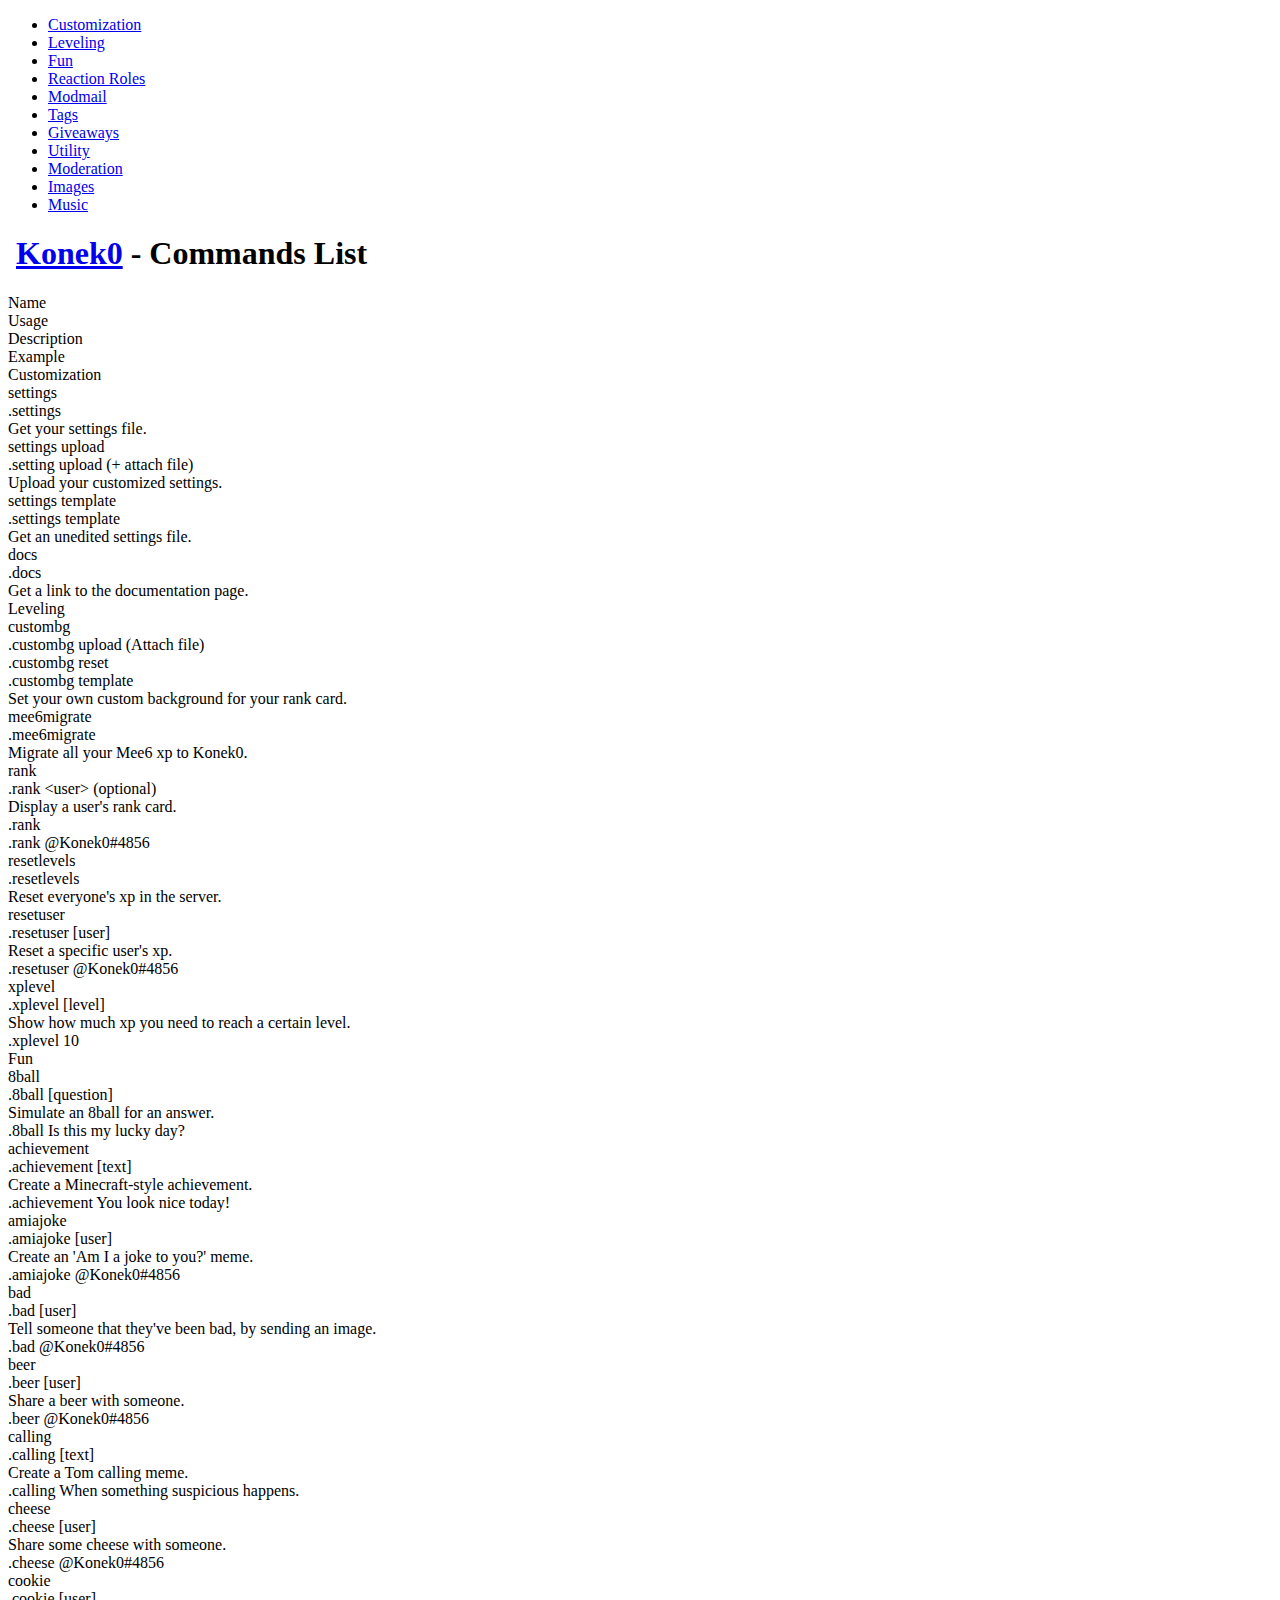
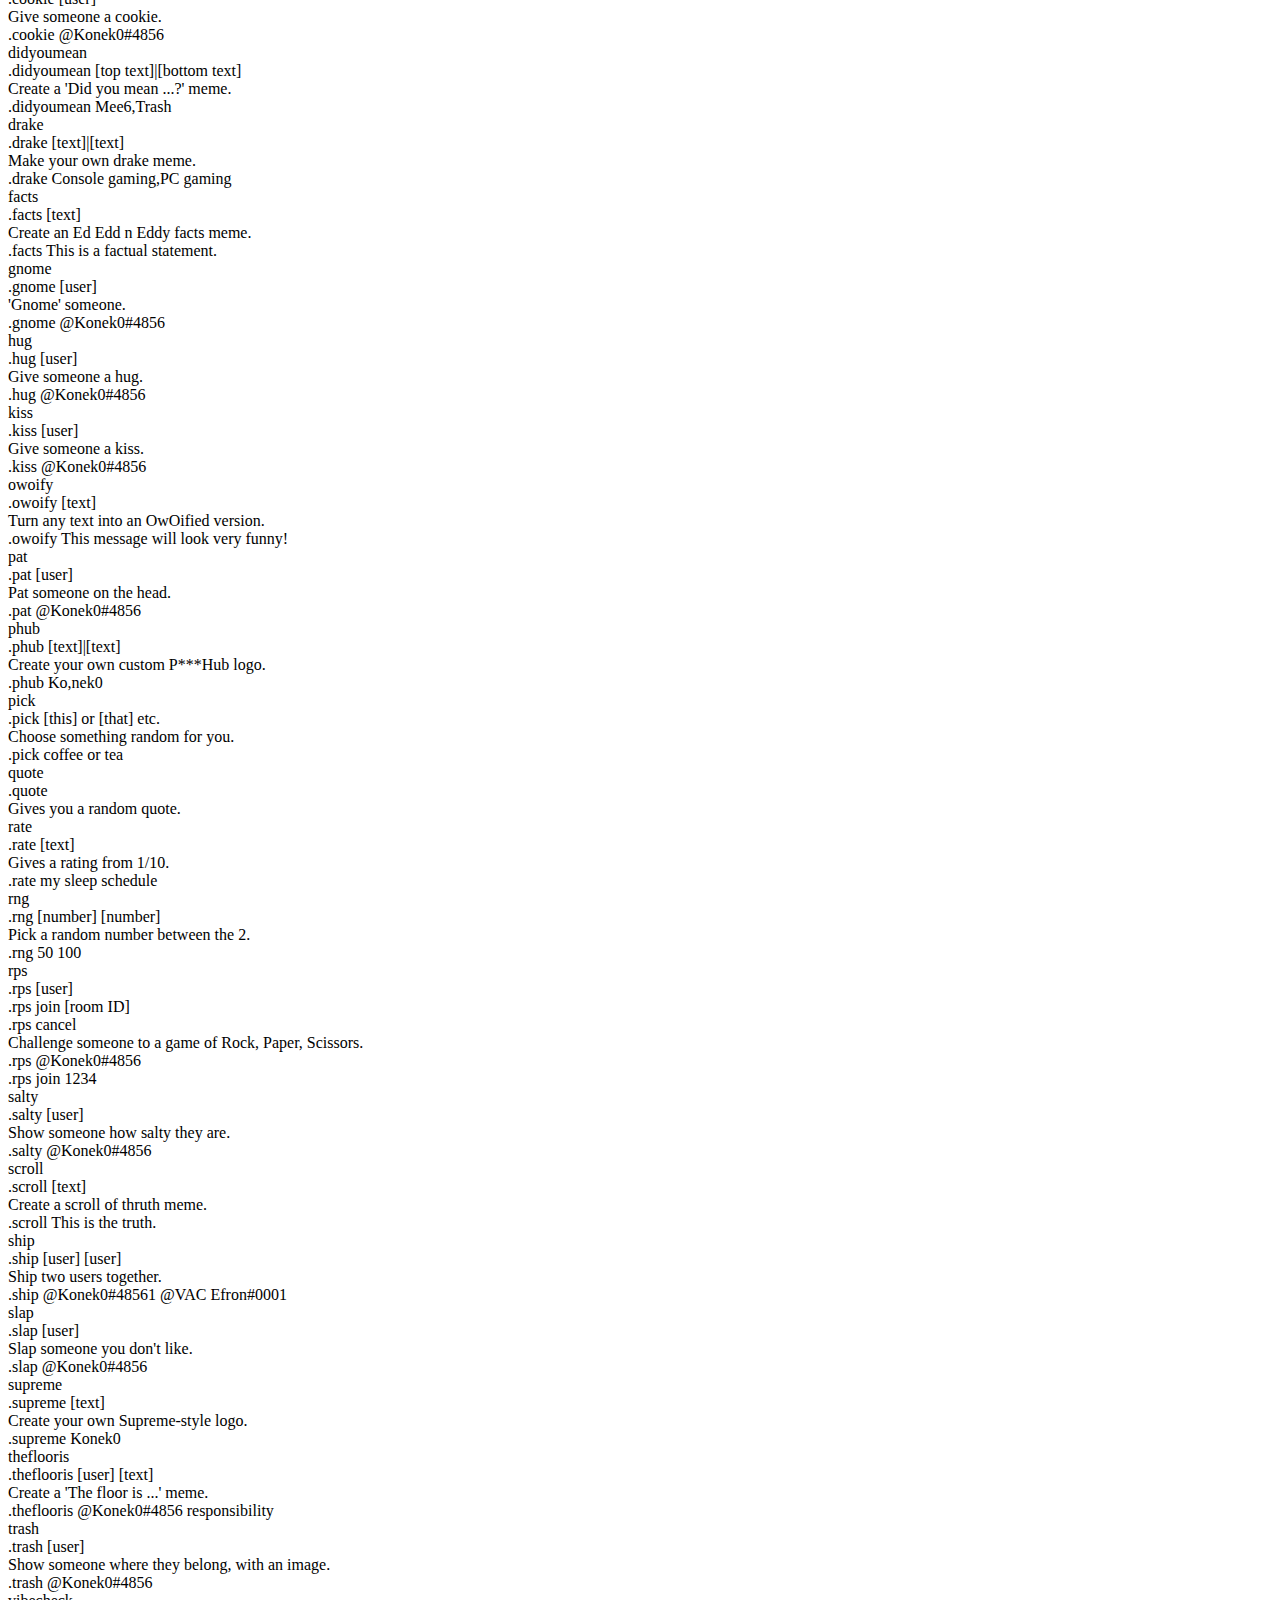
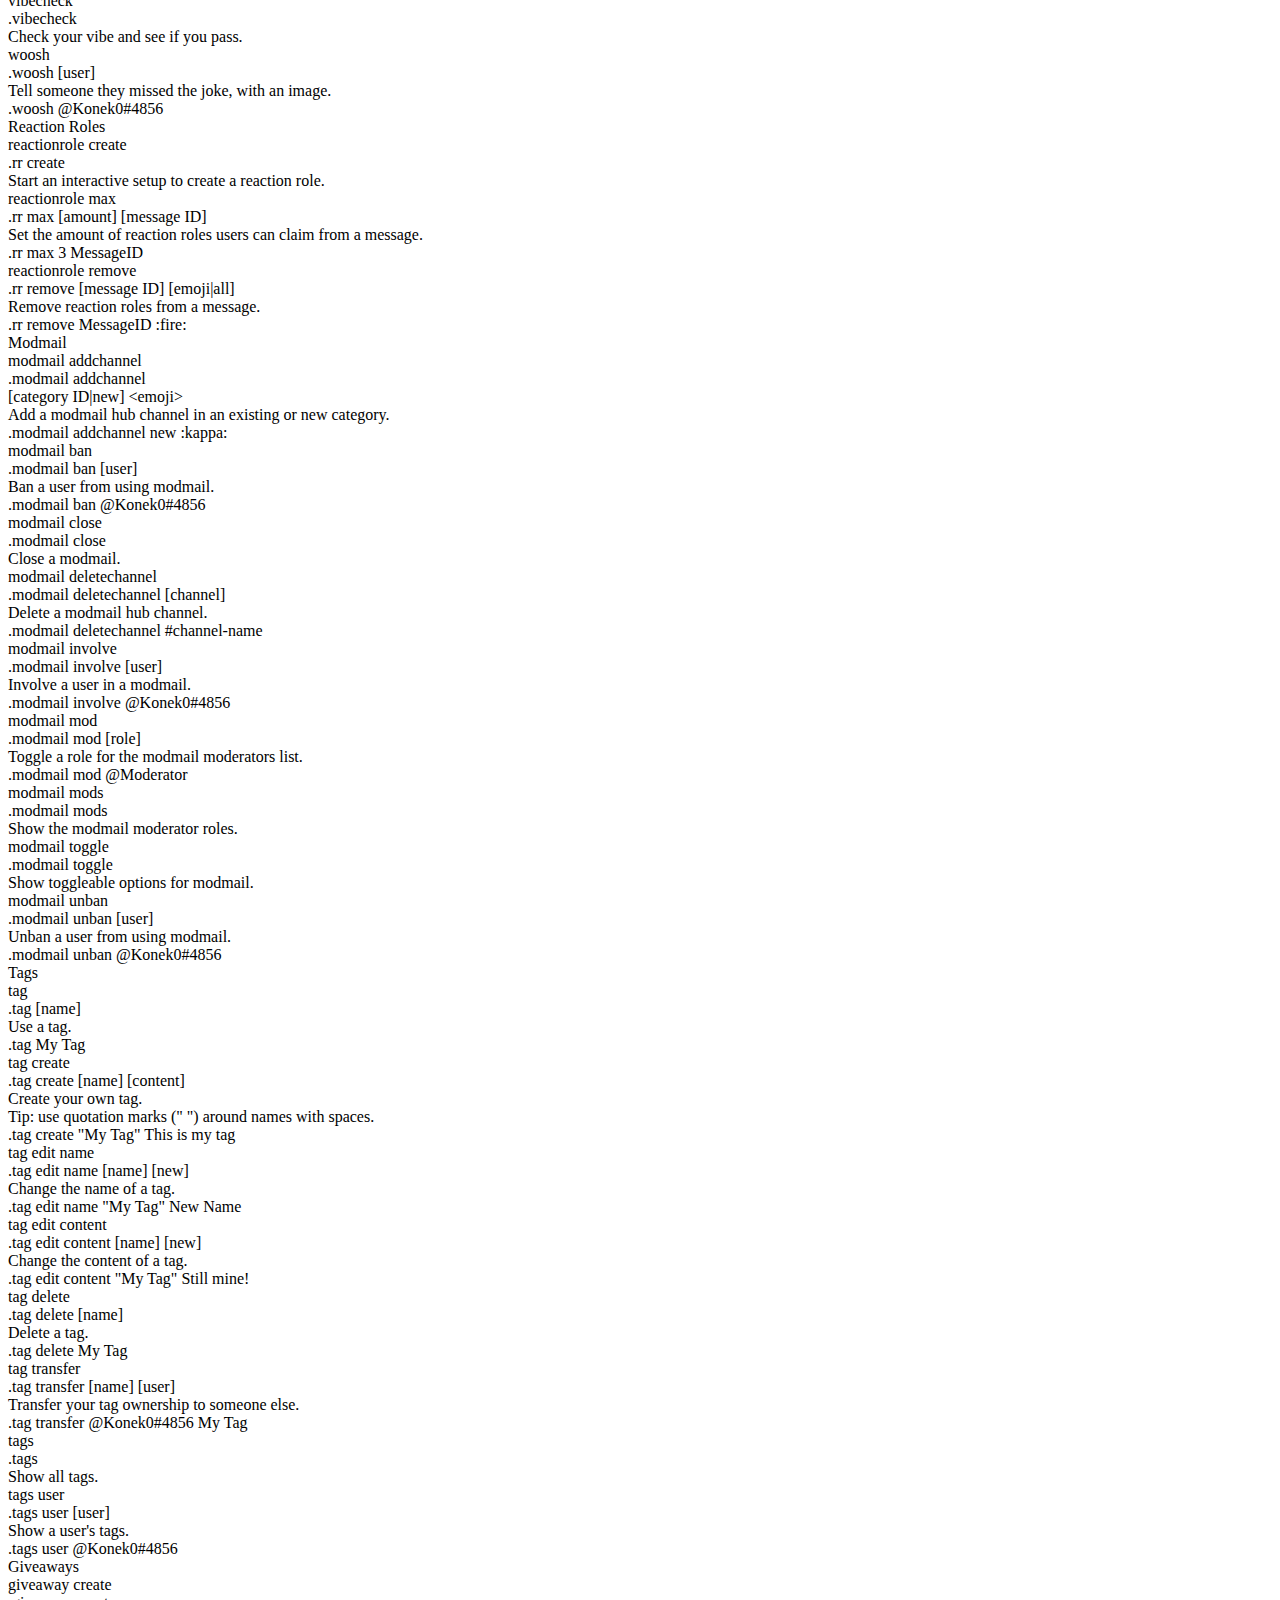
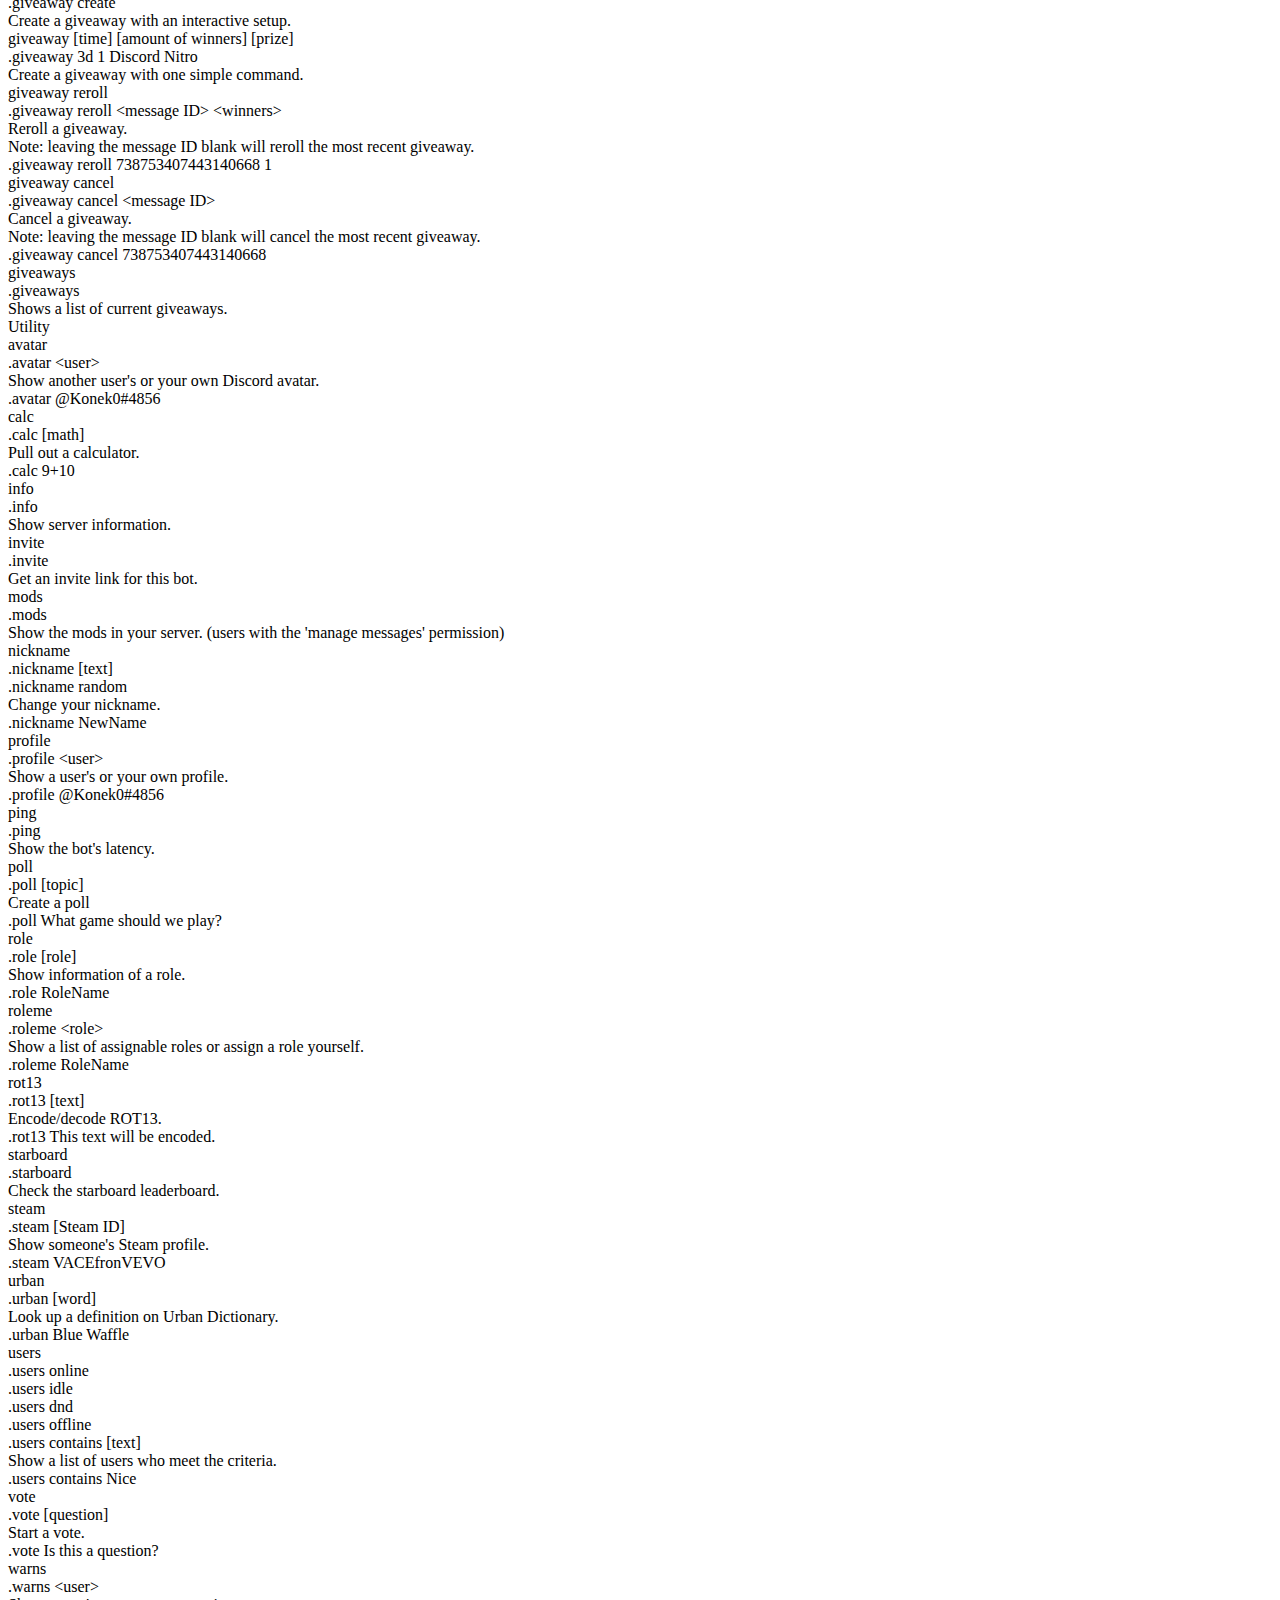
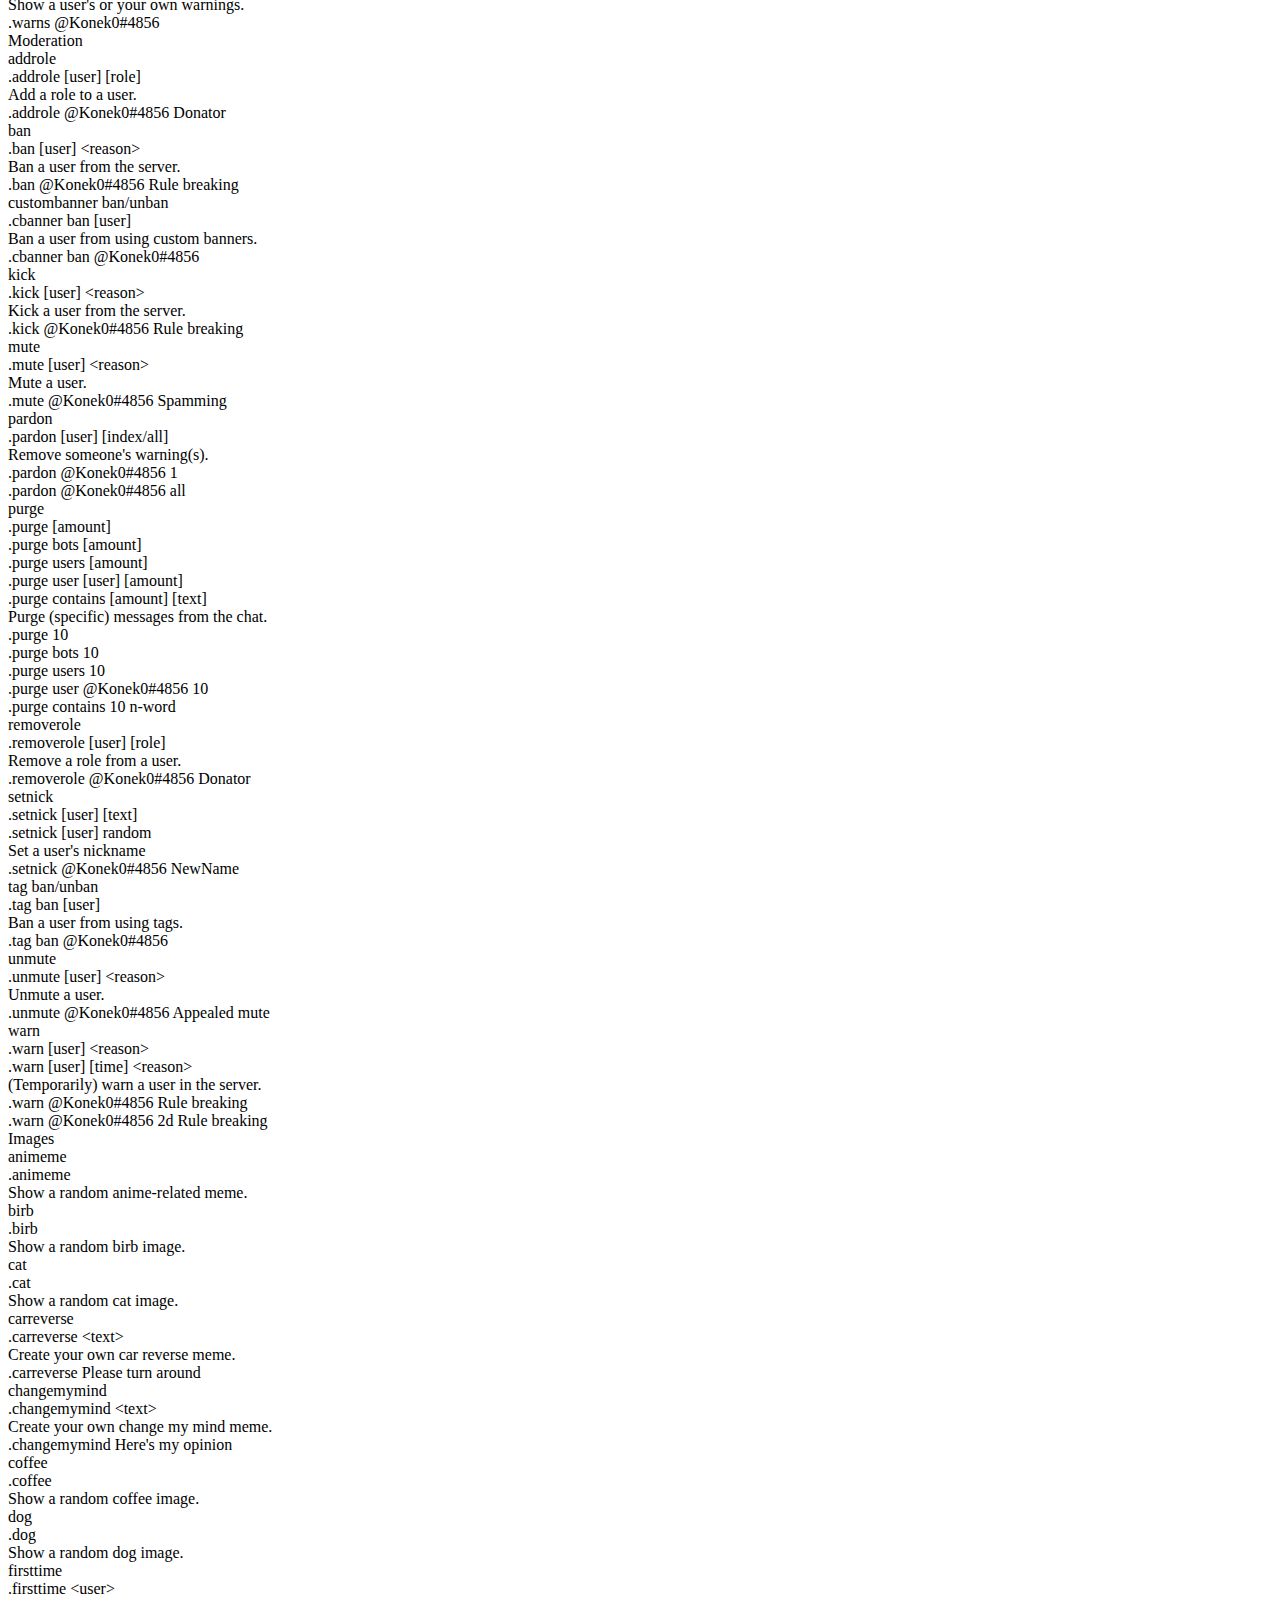
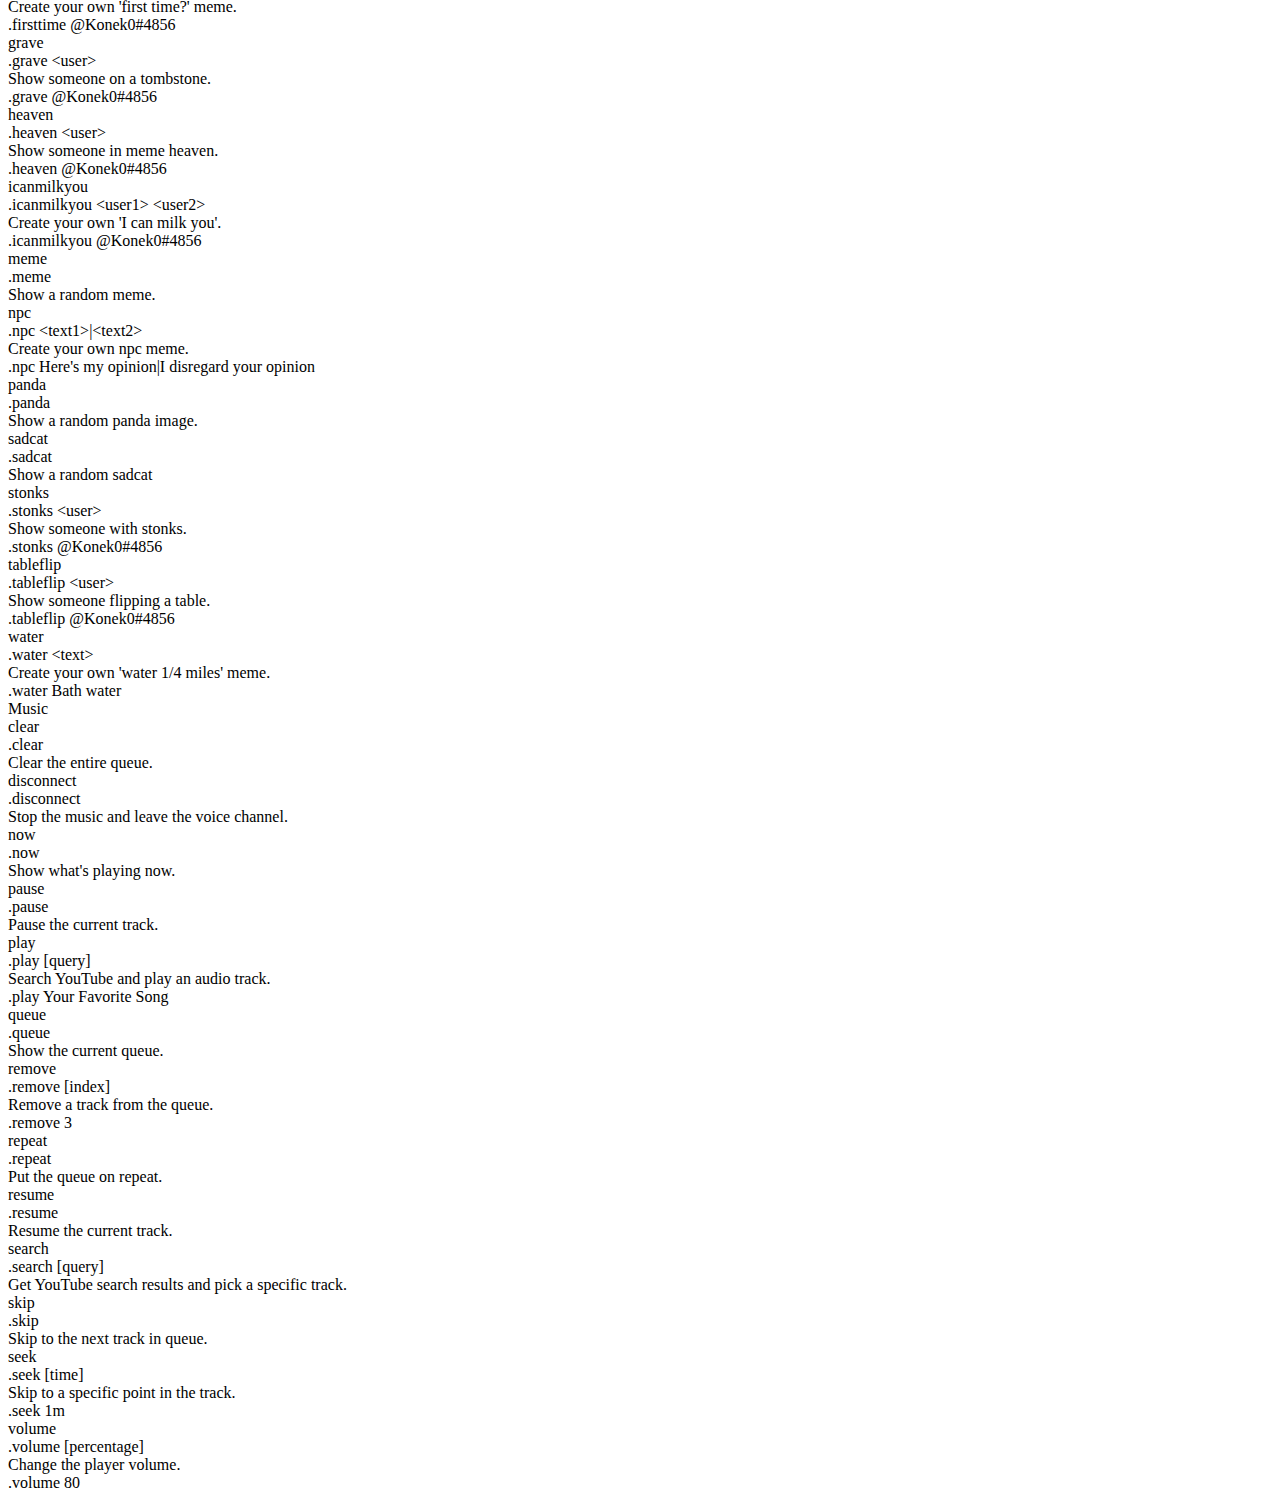
==== commit 42ea2601: "New changes" ====
--- a/commands/index.html
+++ b/commands/index.html
@@ -27,6 +27,7 @@
 					<li><a href="#ReactionRoles">Reaction Roles</a></li>
 					<li><a href="#Modmail">Modmail</a></li>
 					<li><a href="#Tags">Tags</a></li>
+					<li><a href="#Giveaways">Giveaways</a></li>
 					<li><a href="#Utility">Utility</a></li>
 					<li><a href="#Moderation">Moderation</a></li>
 					<li><a href="#Images-Memes">Images</a></li>
@@ -359,7 +360,7 @@
 								didyoumean
 							</div>
 							<div class="cell" data-title="Usage">
-								.didyoumean [top text],[bottom text]
+								.didyoumean [top text]|[bottom text]
 							</div>
 							<div class="cell" data-title="Description">
 								Create a 'Did you mean ...?' meme.
@@ -374,7 +375,7 @@
 								drake
 							</div>
 							<div class="cell" data-title="Usage">
-								.drake [text],[text]
+								.drake [text]|[text]
 							</div>
 							<div class="cell" data-title="Description">
 								Make your own drake meme.
@@ -479,7 +480,7 @@
 								phub
 							</div>
 							<div class="cell" data-title="Usage">
-								.phub [text],[text]
+								.phub [text]|[text]
 							</div>
 							<div class="cell" data-title="Description">
 								Create your own custom P***Hub logo.
@@ -1038,6 +1039,93 @@
 							</div>
 						</div>
 
+						<div id="Giveaways" class="row header">
+							<div class="cell">
+								Giveaways
+							</div>
+							<div class="cell">
+							</div>
+							<div class="cell">
+							</div>
+							<div class="cell">
+							</div>
+						</div>
+
+						<div class="row">
+							<div class="cell" data-title="Name">
+								giveaway create
+							</div>
+							<div class="cell" data-title="Usage">
+								.giveaway create
+							</div>
+							<div class="cell" data-title="Description">
+								Create a giveaway with an interactive setup.
+							</div>
+							<div class="cell" data-title="Example">
+								
+							</div>
+						</div>
+
+						<div class="row">
+							<div class="cell" data-title="Name">
+								giveaway [time] [amount of winners] [prize]
+							</div>
+							<div class="cell" data-title="Usage">
+								.giveaway 3d 1 Discord Nitro
+							</div>
+							<div class="cell" data-title="Description">
+								Create a giveaway with one simple command.
+							</div>
+							<div class="cell" data-title="Example">
+								
+							</div>
+						</div>
+
+						<div class="row">
+							<div class="cell" data-title="Name">
+								giveaway reroll
+							</div>
+							<div class="cell" data-title="Usage">
+								.giveaway reroll &lt;message ID&gt; &lt;winners&gt;
+							</div>
+							<div class="cell" data-title="Description">
+								Reroll a giveaway.<br>Note: leaving the message ID blank will reroll the most recent giveaway.
+							</div>
+							<div class="cell" data-title="Example">
+								.giveaway reroll 738753407443140668 1
+							</div>
+						</div>
+
+						<div class="row">
+							<div class="cell" data-title="Name">
+								giveaway cancel
+							</div>
+							<div class="cell" data-title="Usage">
+								.giveaway cancel &lt;message ID&gt;
+							</div>
+							<div class="cell" data-title="Description">
+								Cancel a giveaway.<br>Note: leaving the message ID blank will cancel the most recent giveaway.
+							</div>
+							<div class="cell" data-title="Example">
+								.giveaway cancel 738753407443140668
+							</div>
+						</div>
+
+						<div class="row">
+							<div class="cell" data-title="Name">
+								giveaways
+							</div>
+							<div class="cell" data-title="Usage">
+								.giveaways
+							</div>
+							<div class="cell" data-title="Description">
+								Shows a list of current giveaways.
+							</div>
+							<div class="cell" data-title="Example">
+								
+							</div>
+						</div>
+
 						<div id="Utility" class="row header">
 							<div class="cell">
 								Utility
@@ -1909,6 +1997,21 @@
 							</div>
 							<div class="cell" data-title="Example">
 								.remove 3
+							</div>
+						</div>
+
+						<div class="row">
+							<div class="cell" data-title="Name">
+								repeat
+							</div>
+							<div class="cell" data-title="Usage">
+								.repeat
+							</div>
+							<div class="cell" data-title="Description">
+								Put the queue on repeat.
+							</div>
+							<div class="cell" data-title="Example">
+								
 							</div>
 						</div>
 
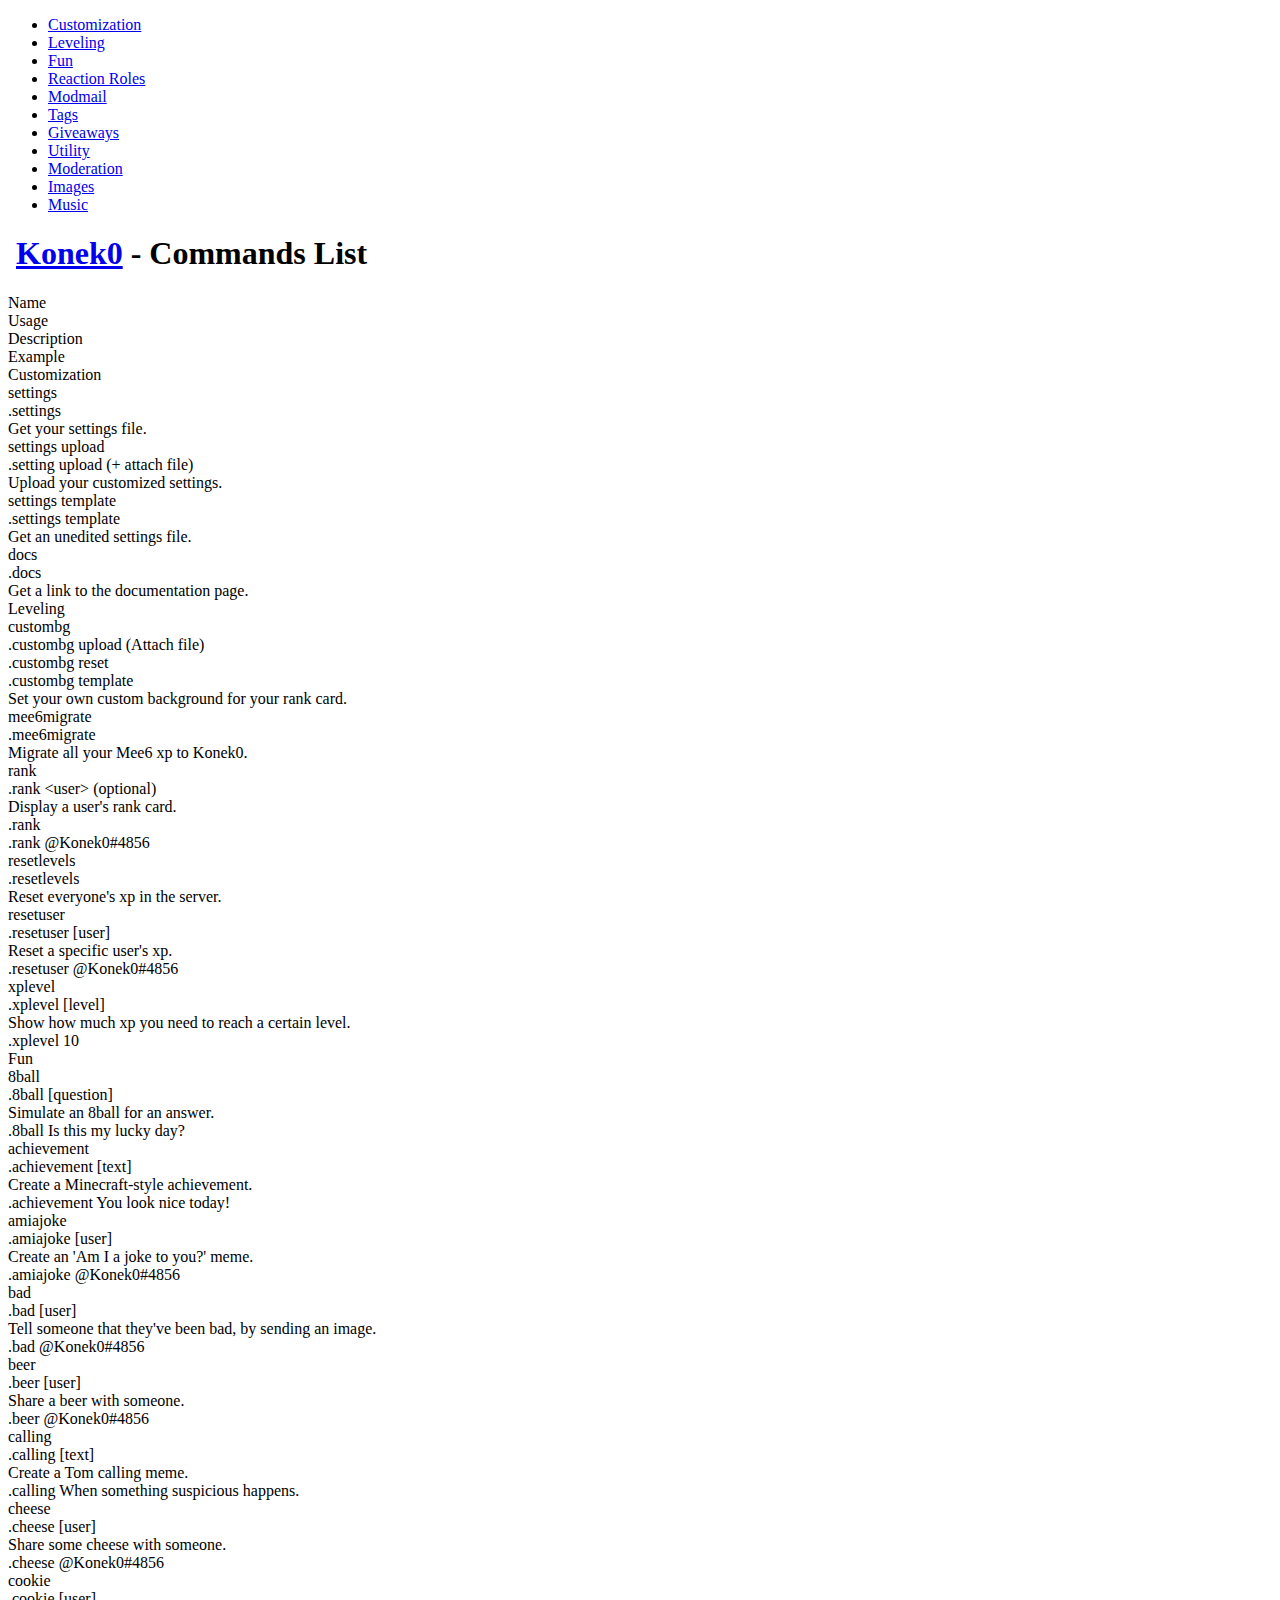
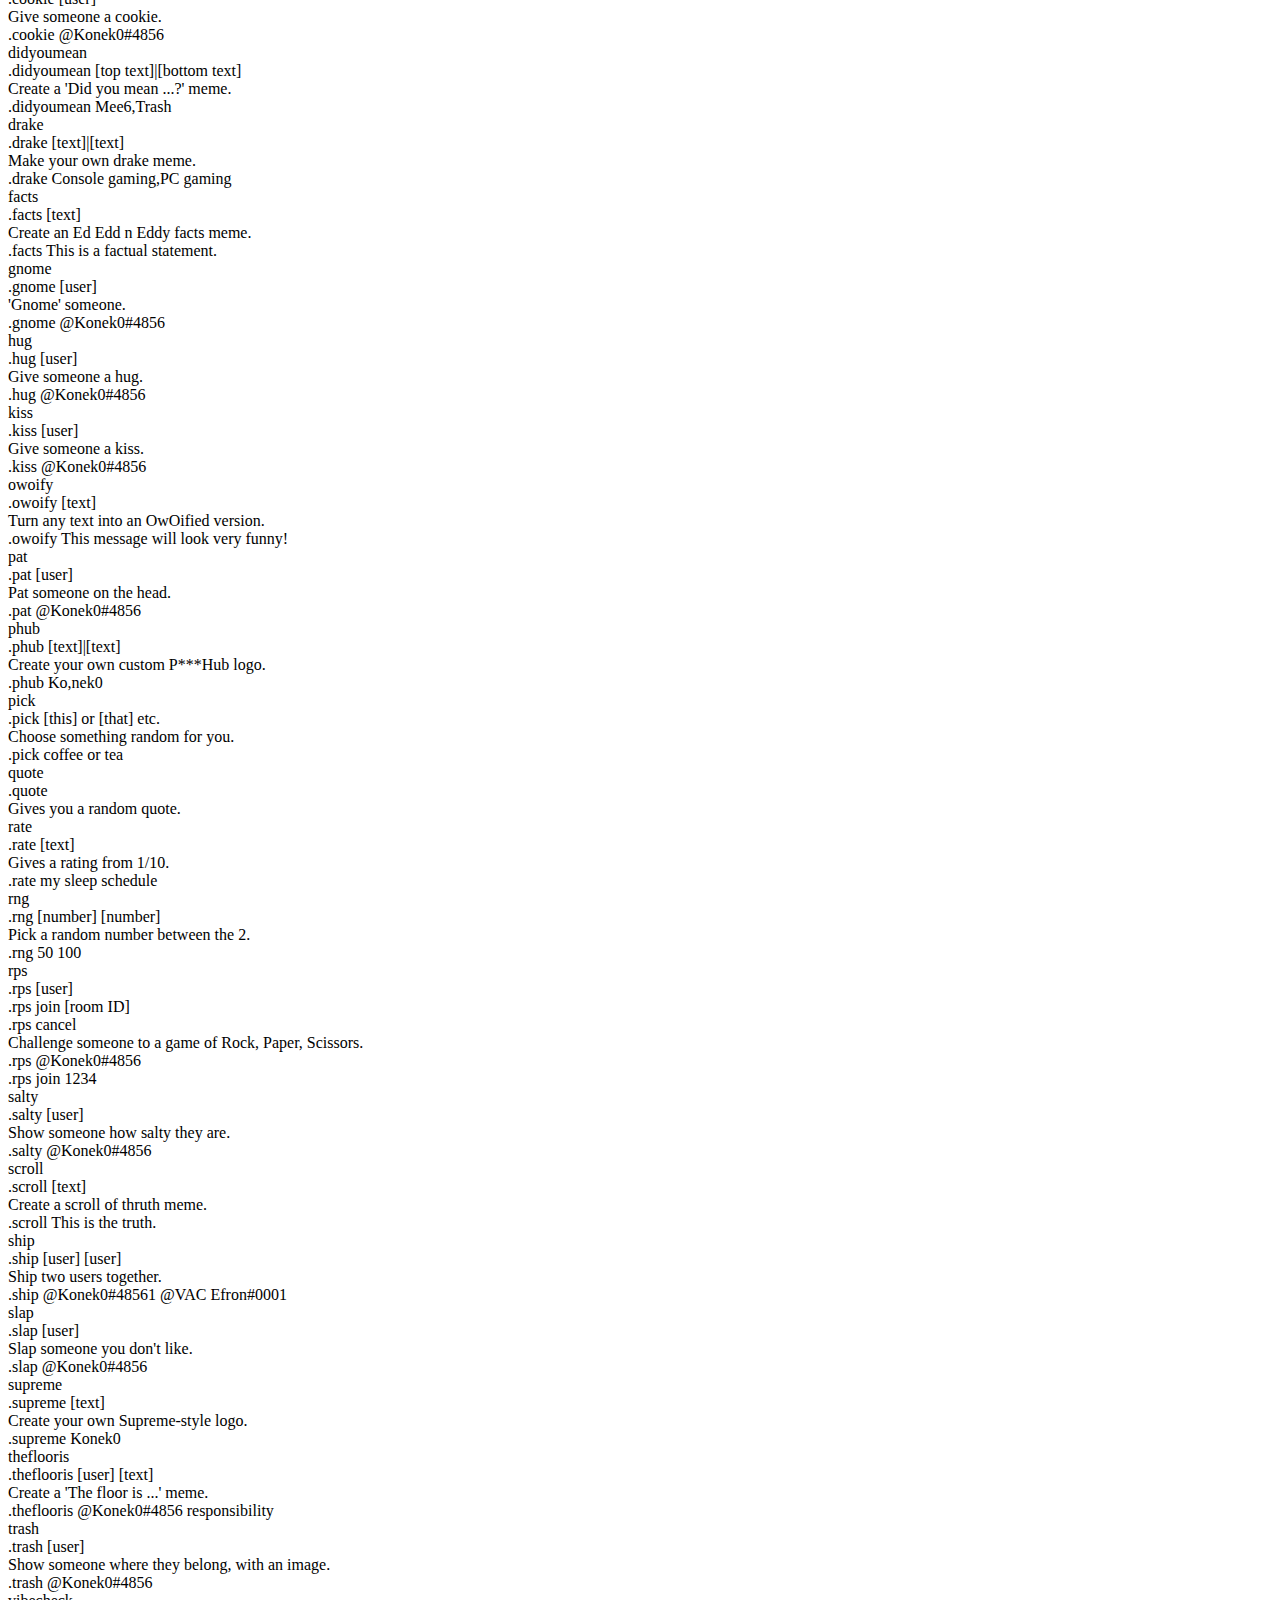
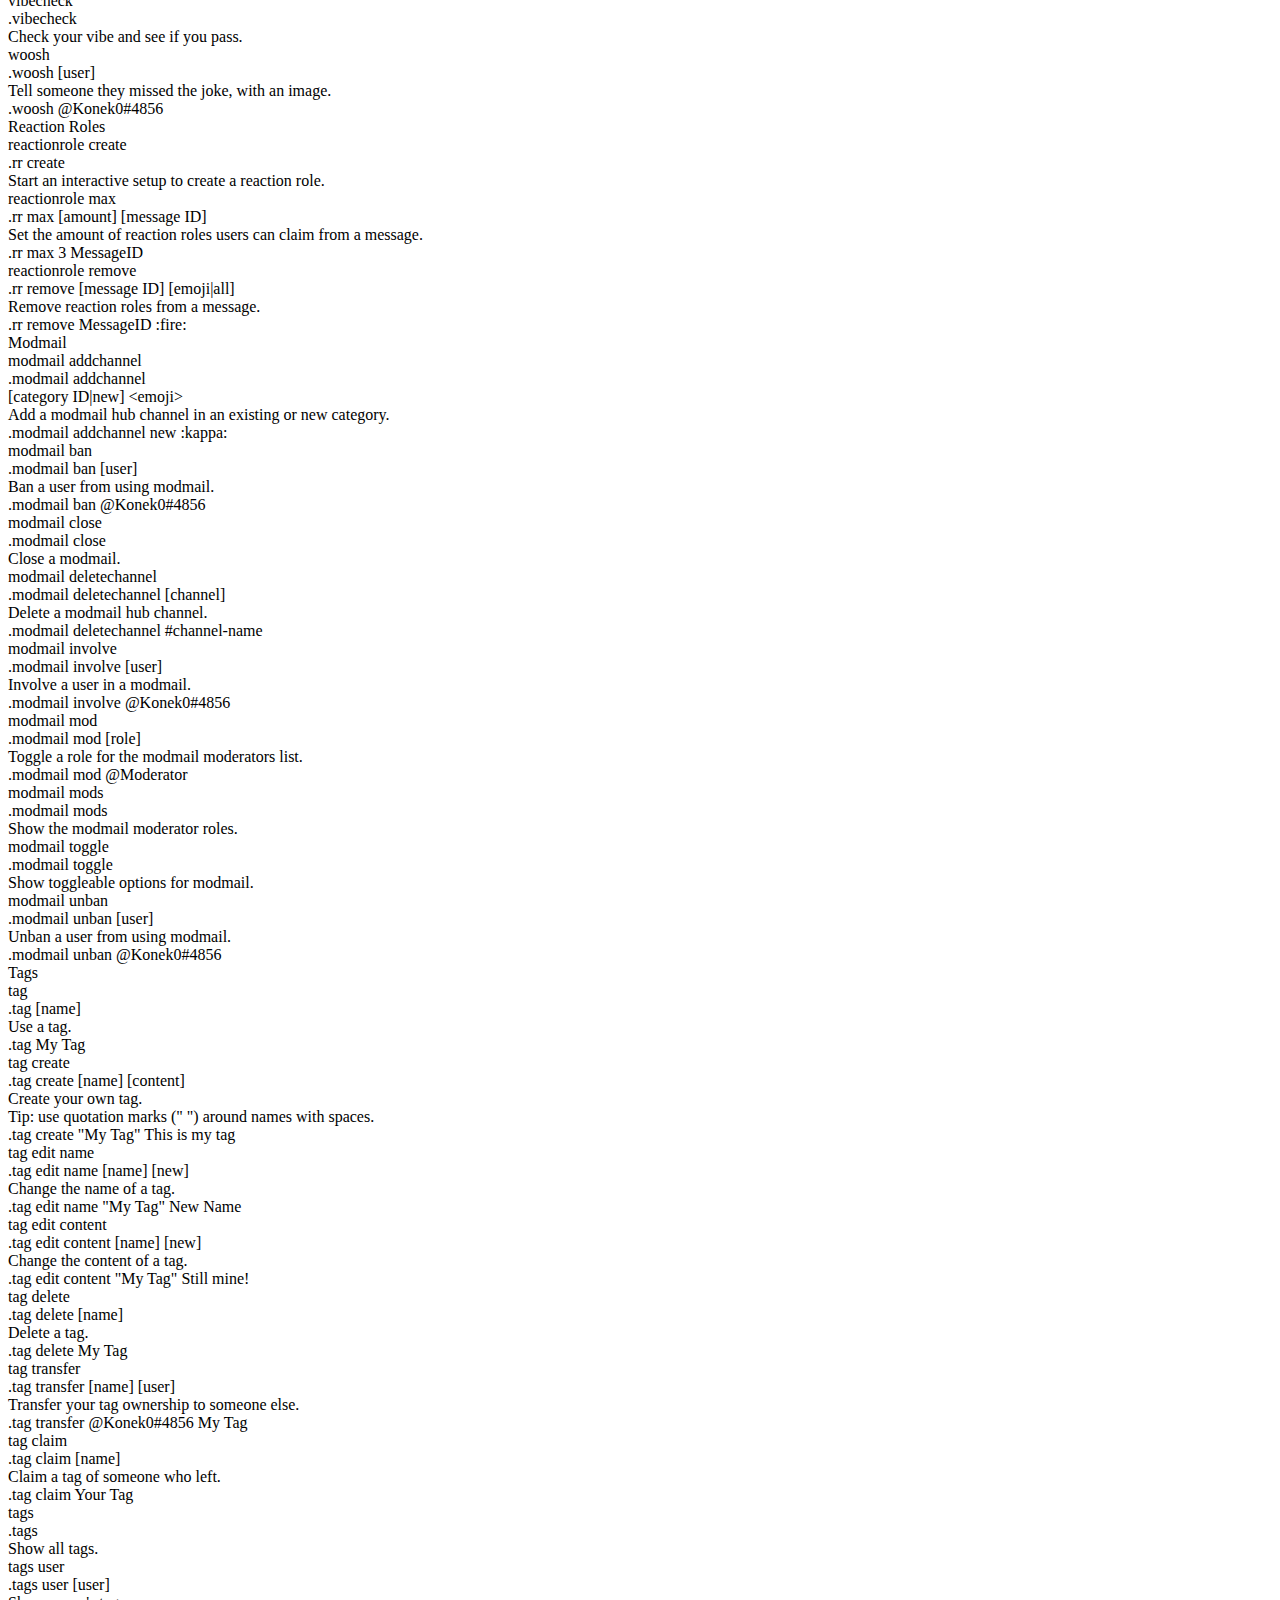
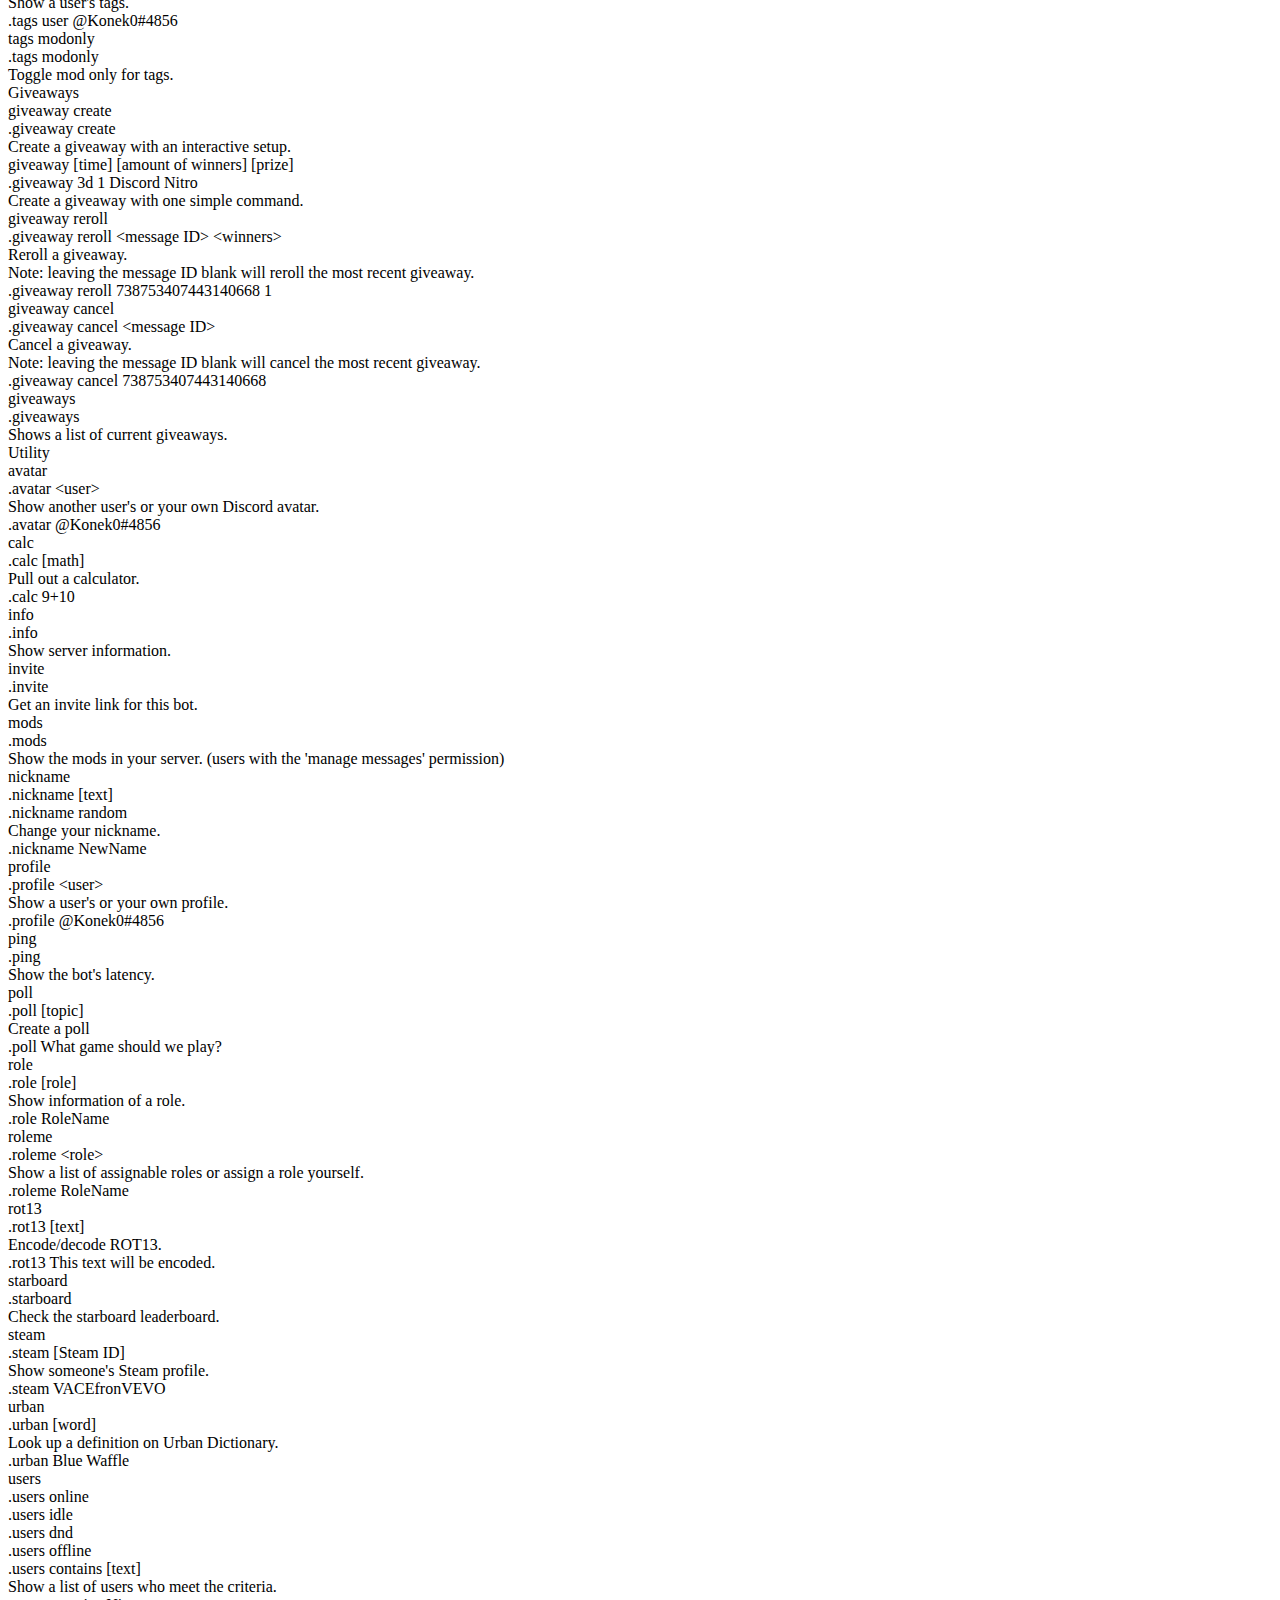
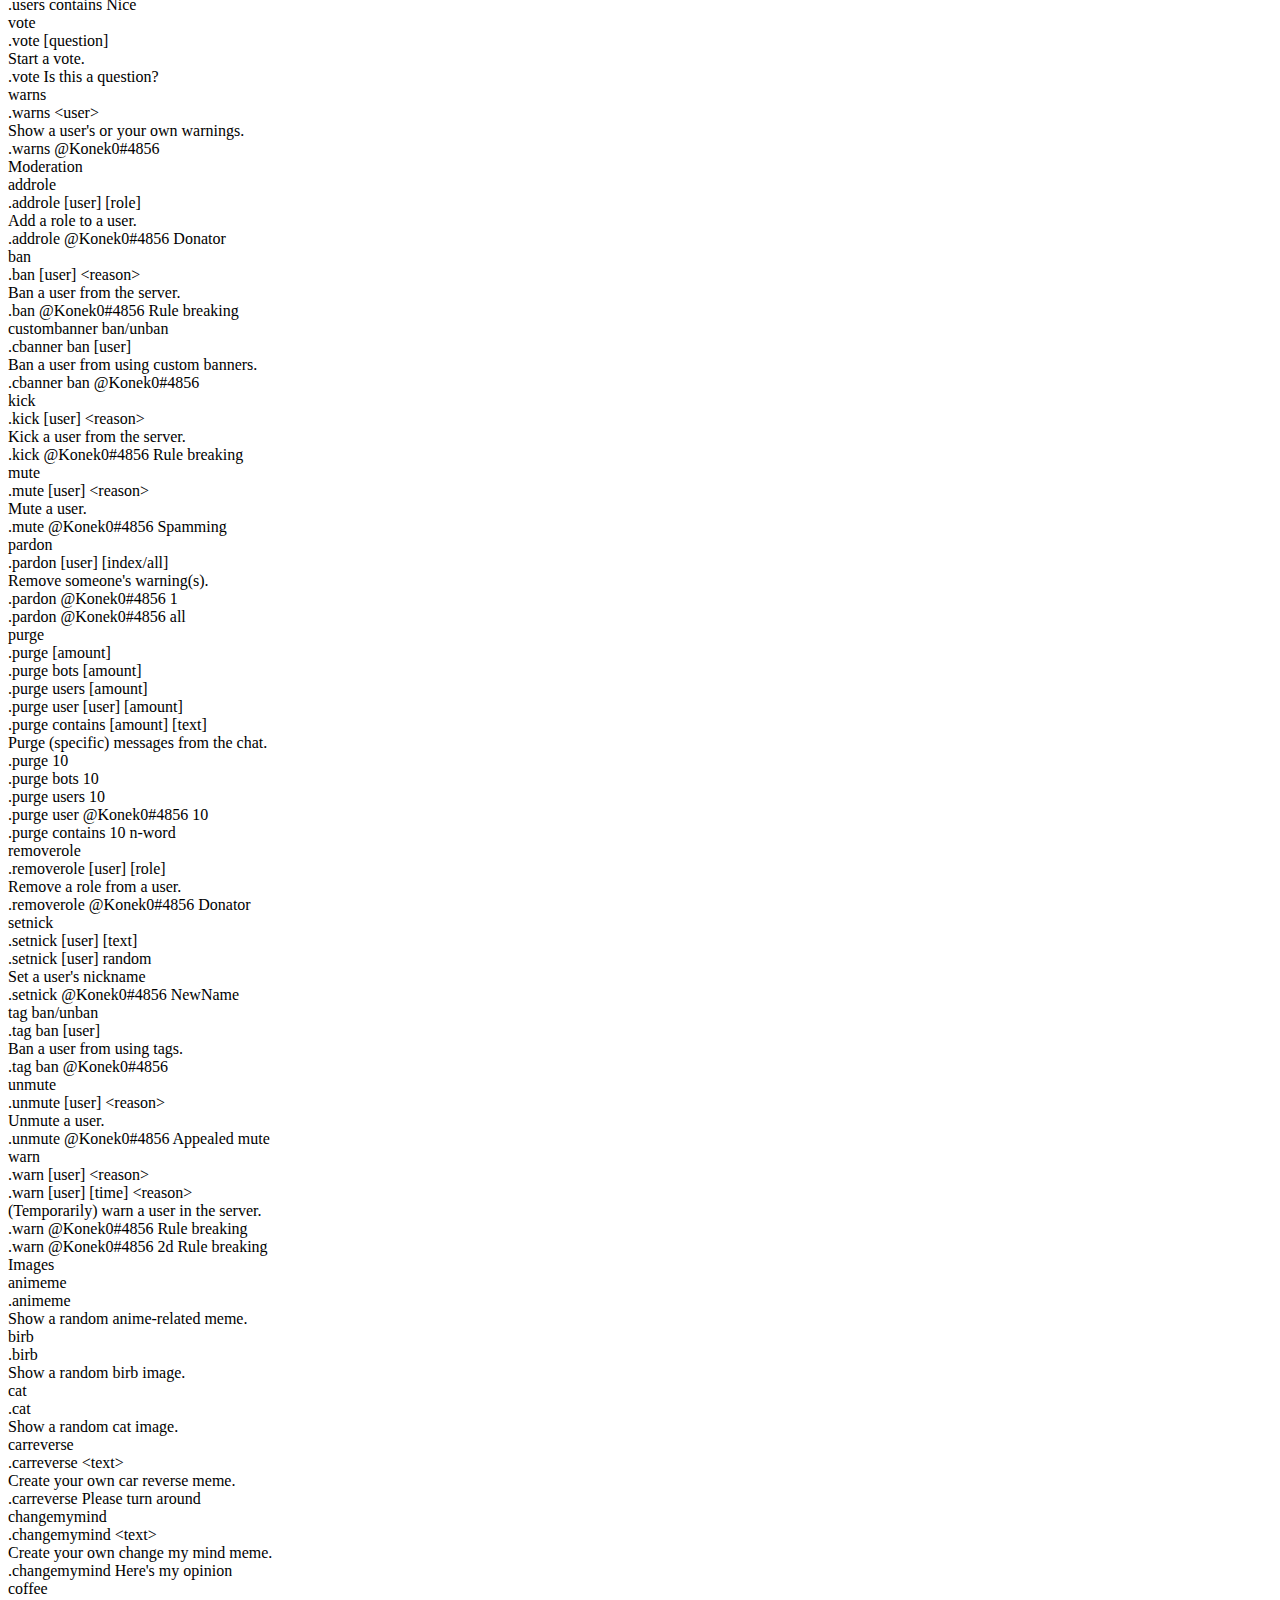
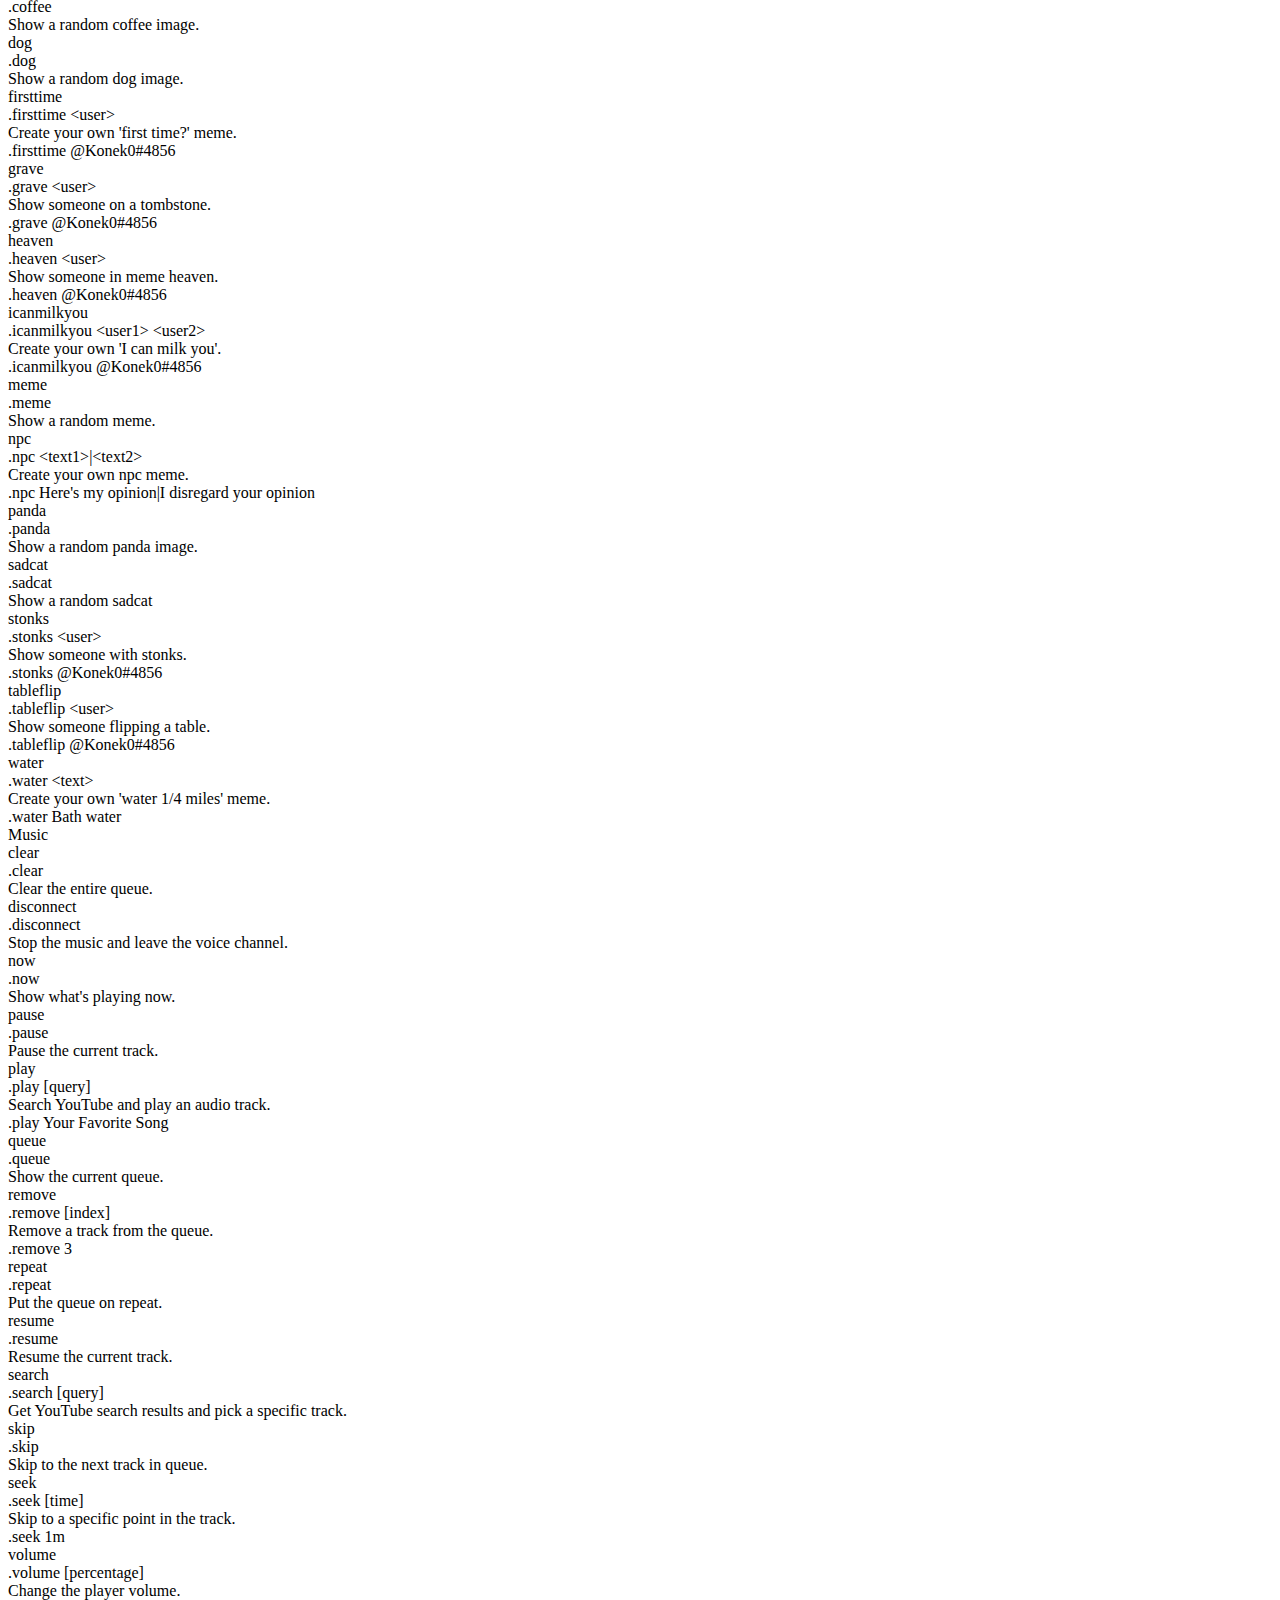
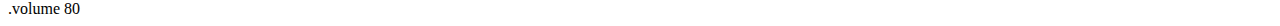
==== commit 71093751: "Update index.html" ====
--- a/commands/index.html
+++ b/commands/index.html
@@ -1011,6 +1011,21 @@
 
 						<div class="row">
 							<div class="cell" data-title="Name">
+								tag claim
+							</div>
+							<div class="cell" data-title="Usage">
+								.tag claim [name]
+							</div>
+							<div class="cell" data-title="Description">
+								Claim a tag of someone who left.
+							</div>
+							<div class="cell" data-title="Example">
+								.tag claim Your Tag
+							</div>
+						</div>
+
+						<div class="row">
+							<div class="cell" data-title="Name">
 								tags
 							</div>
 							<div class="cell" data-title="Usage">
@@ -1036,6 +1051,21 @@
 							</div>
 							<div class="cell" data-title="Example">
 								.tags user @Konek0#4856
+							</div>
+						</div>
+
+						<div class="row">
+							<div class="cell" data-title="Name">
+								tags modonly
+							</div>
+							<div class="cell" data-title="Usage">
+								.tags modonly
+							</div>
+							<div class="cell" data-title="Description">
+								Toggle mod only for tags.
+							</div>
+							<div class="cell" data-title="Example">
+								
 							</div>
 						</div>
 
